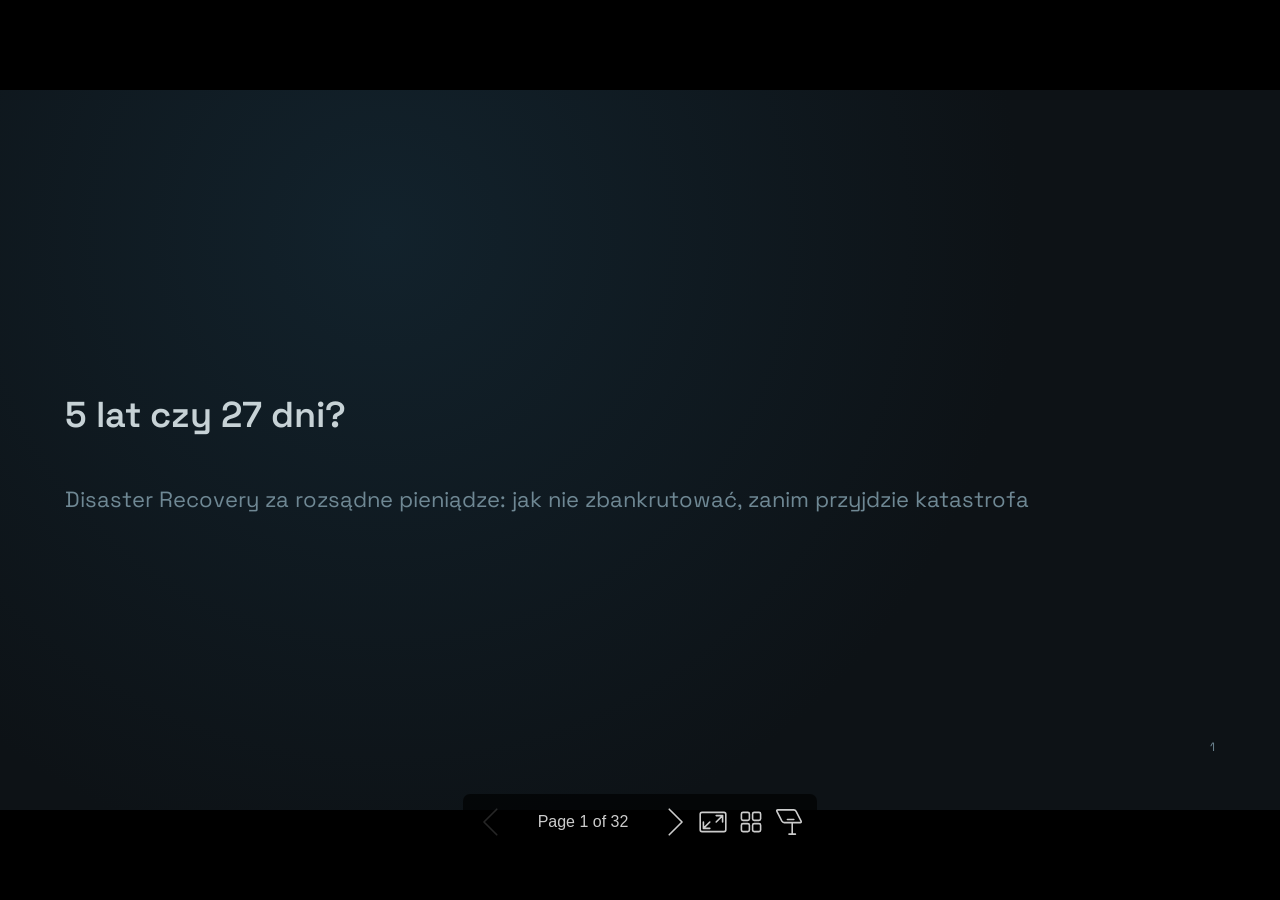
==== presentations/maugp-202609/slides.html @ fcba39bc "Add presentation slides and custom theme for Disaster Recovery talk - Created slides.md for the pres" ====
<!DOCTYPE html><html lang="C"><head><title>5 lat czy 27 dni?</title><meta property="og:title" content="5 lat czy 27 dni?"><meta charset="UTF-8"><meta name="viewport" content="width=device-width,height=device-height,initial-scale=1.0"><meta name="apple-mobile-web-app-capable" content="yes"><meta http-equiv="X-UA-Compatible" content="ie=edge"><meta property="og:type" content="website"><meta name="twitter:card" content="summary"><style>@media screen{body[data-bespoke-view=""] .bespoke-marp-parent>.bespoke-marp-osc>button,body[data-bespoke-view=next] .bespoke-marp-parent>.bespoke-marp-osc>button,body[data-bespoke-view=overview] button.bespoke-marp-overview-close,body[data-bespoke-view=presenter] .bespoke-marp-presenter-container .bespoke-marp-presenter-info-container .bespoke-marp-presenter-info-page-area .bespoke-marp-presenter-info-page,body[data-bespoke-view=presenter] .bespoke-marp-presenter-container .bespoke-marp-presenter-info-container button,body[data-bespoke-view=presenter] .bespoke-marp-presenter-container .bespoke-marp-presenter-note-container button{appearance:none;background-color:initial;border:0;color:inherit;cursor:pointer;font-size:inherit;opacity:.8;outline:none;padding:0;transition:opacity .2s linear;-webkit-tap-highlight-color:transparent}body[data-bespoke-view=""] .bespoke-marp-parent>.bespoke-marp-osc>button:disabled,body[data-bespoke-view=next] .bespoke-marp-parent>.bespoke-marp-osc>button:disabled,body[data-bespoke-view=overview] button.bespoke-marp-overview-close:disabled,body[data-bespoke-view=presenter] .bespoke-marp-presenter-container .bespoke-marp-presenter-info-container .bespoke-marp-presenter-info-page-area .bespoke-marp-presenter-info-page:disabled,body[data-bespoke-view=presenter] .bespoke-marp-presenter-container .bespoke-marp-presenter-info-container button:disabled,body[data-bespoke-view=presenter] .bespoke-marp-presenter-container .bespoke-marp-presenter-note-container button:disabled{cursor:not-allowed;opacity:.15!important}body[data-bespoke-view=""] .bespoke-marp-parent>.bespoke-marp-osc>button:hover,body[data-bespoke-view=next] .bespoke-marp-parent>.bespoke-marp-osc>button:hover,body[data-bespoke-view=overview] button.bespoke-marp-overview-close:hover,body[data-bespoke-view=presenter] .bespoke-marp-presenter-container .bespoke-marp-presenter-info-container .bespoke-marp-presenter-info-page-area .bespoke-marp-presenter-info-page:hover,body[data-bespoke-view=presenter] .bespoke-marp-presenter-container .bespoke-marp-presenter-info-container button:hover,body[data-bespoke-view=presenter] .bespoke-marp-presenter-container .bespoke-marp-presenter-note-container button:hover{opacity:1}body[data-bespoke-view=""] .bespoke-marp-parent>.bespoke-marp-osc>button:hover:active,body[data-bespoke-view=next] .bespoke-marp-parent>.bespoke-marp-osc>button:hover:active,body[data-bespoke-view=overview] button.bespoke-marp-overview-close:hover:active,body[data-bespoke-view=presenter] .bespoke-marp-presenter-container .bespoke-marp-presenter-info-container .bespoke-marp-presenter-info-page-area .bespoke-marp-presenter-info-page:hover:active,body[data-bespoke-view=presenter] .bespoke-marp-presenter-container .bespoke-marp-presenter-info-container button:hover:active,body[data-bespoke-view=presenter] .bespoke-marp-presenter-container .bespoke-marp-presenter-note-container button:hover:active{opacity:.6}body[data-bespoke-view=""] .bespoke-marp-parent>.bespoke-marp-osc>button:hover:not(:disabled),body[data-bespoke-view=next] .bespoke-marp-parent>.bespoke-marp-osc>button:hover:not(:disabled),body[data-bespoke-view=overview] button.bespoke-marp-overview-close:hover:not(:disabled),body[data-bespoke-view=presenter] .bespoke-marp-presenter-container .bespoke-marp-presenter-info-container .bespoke-marp-presenter-info-page-area .bespoke-marp-presenter-info-page:hover:not(:disabled),body[data-bespoke-view=presenter] .bespoke-marp-presenter-container .bespoke-marp-presenter-info-container button:hover:not(:disabled),body[data-bespoke-view=presenter] .bespoke-marp-presenter-container .bespoke-marp-presenter-note-container button:hover:not(:disabled){transition:none}body[data-bespoke-view=""] .bespoke-marp-parent>.bespoke-marp-osc>button[data-bespoke-marp-osc=prev],body[data-bespoke-view=next] .bespoke-marp-parent>.bespoke-marp-osc>button[data-bespoke-marp-osc=prev],body[data-bespoke-view=presenter] .bespoke-marp-presenter-container .bespoke-marp-presenter-info-container button.bespoke-marp-presenter-info-page-prev{background:#0000 url("[data-uri]") no-repeat 50%;background-size:contain;overflow:hidden;text-indent:100%;white-space:nowrap}body[data-bespoke-view=""] .bespoke-marp-parent>.bespoke-marp-osc>button[data-bespoke-marp-osc=next],body[data-bespoke-view=next] .bespoke-marp-parent>.bespoke-marp-osc>button[data-bespoke-marp-osc=next],body[data-bespoke-view=presenter] .bespoke-marp-presenter-container .bespoke-marp-presenter-info-container button.bespoke-marp-presenter-info-page-next{background:#0000 url("[data-uri]") no-repeat 50%;background-size:contain;overflow:hidden;text-indent:100%;white-space:nowrap}body[data-bespoke-view=""] .bespoke-marp-parent>.bespoke-marp-osc>button[data-bespoke-marp-osc=fullscreen],body[data-bespoke-view=next] .bespoke-marp-parent>.bespoke-marp-osc>button[data-bespoke-marp-osc=fullscreen]{background:#0000 url("[data-uri]") no-repeat 50%;background-size:contain;overflow:hidden;text-indent:100%;white-space:nowrap}body[data-bespoke-view=""] .bespoke-marp-parent>.bespoke-marp-osc>button.exit[data-bespoke-marp-osc=fullscreen],body[data-bespoke-view=next] .bespoke-marp-parent>.bespoke-marp-osc>button.exit[data-bespoke-marp-osc=fullscreen]{background-image:url("[data-uri]")}body[data-bespoke-view=""] .bespoke-marp-parent>.bespoke-marp-osc>button[data-bespoke-marp-osc=presenter],body[data-bespoke-view=next] .bespoke-marp-parent>.bespoke-marp-osc>button[data-bespoke-marp-osc=presenter]{background:#0000 url("[data-uri]") no-repeat 50%;background-size:contain;overflow:hidden;text-indent:100%;white-space:nowrap}body[data-bespoke-view=overview] button.bespoke-marp-overview-close,body[data-bespoke-view=presenter] .bespoke-marp-presenter-container .bespoke-marp-presenter-note-container button.bespoke-marp-presenter-note-bigger{background:#0000 url("[data-uri]") no-repeat 50%;background-size:contain;overflow:hidden;text-indent:100%;white-space:nowrap}body[data-bespoke-view=presenter] .bespoke-marp-presenter-container .bespoke-marp-presenter-note-container button.bespoke-marp-presenter-note-smaller{background:#0000 url("[data-uri]") no-repeat 50%;background-size:contain;overflow:hidden;text-indent:100%;white-space:nowrap}body[data-bespoke-view=""] .bespoke-marp-parent>.bespoke-marp-osc>button[data-bespoke-marp-osc=overview],body[data-bespoke-view=next] .bespoke-marp-parent>.bespoke-marp-osc>button[data-bespoke-marp-osc=overview]{background:#0000 url("[data-uri]") no-repeat 50%;background-size:contain;overflow:hidden;text-indent:100%;white-space:nowrap}}@keyframes __bespoke_marp_transition_reduced_outgoing__{0%{opacity:1}to{opacity:0}}@keyframes __bespoke_marp_transition_reduced_incoming__{0%{mix-blend-mode:plus-lighter;opacity:0}to{mix-blend-mode:plus-lighter;opacity:1}}.bespoke-marp-note,.bespoke-marp-osc,.bespoke-progress-parent{display:none;transition:none}@media screen{::view-transition-group(*){animation-duration:var(--marp-bespoke-transition-animation-duration,.5s);animation-timing-function:ease}::view-transition-new(*),::view-transition-old(*){animation-delay:0s;animation-direction:var(--marp-bespoke-transition-animation-direction,normal);animation-duration:var(--marp-bespoke-transition-animation-duration,.5s);animation-fill-mode:both;animation-name:var(--marp-bespoke-transition-animation-name,var(--marp-bespoke-transition-animation-name-fallback,__bespoke_marp_transition_no_animation__));mix-blend-mode:normal}::view-transition-old(*){--marp-bespoke-transition-animation-name-fallback:__bespoke_marp_transition_reduced_outgoing__;animation-timing-function:ease}::view-transition-new(*){--marp-bespoke-transition-animation-name-fallback:__bespoke_marp_transition_reduced_incoming__;animation-timing-function:ease}::view-transition-new(root),::view-transition-old(root){animation-timing-function:linear}::view-transition-new(__bespoke_marp_transition_osc__),::view-transition-old(__bespoke_marp_transition_osc__){animation-duration:0s!important;animation-name:__bespoke_marp_transition_osc__!important}::view-transition-new(__bespoke_marp_transition_osc__){opacity:0!important}.bespoke-marp-transition-warming-up::view-transition-group(*),.bespoke-marp-transition-warming-up::view-transition-new(*),.bespoke-marp-transition-warming-up::view-transition-old(*){animation-play-state:paused!important}body,html{height:100%;margin:0}body{background:#000;overflow:hidden}svg.bespoke-marp-slide{content-visibility:hidden;interactivity:inert;opacity:0;pointer-events:none;z-index:-1}svg.bespoke-marp-slide:not(.bespoke-marp-active) *{view-transition-name:none!important}svg.bespoke-marp-slide.bespoke-marp-active{content-visibility:visible;interactivity:auto;opacity:1;pointer-events:auto;z-index:0}svg.bespoke-marp-slide.bespoke-marp-active.bespoke-marp-active-ready *{animation-name:__bespoke_marp__!important}@supports not (content-visibility:hidden){svg.bespoke-marp-slide[data-bespoke-marp-load=hideable]{display:none}svg.bespoke-marp-slide[data-bespoke-marp-load=hideable].bespoke-marp-active{display:block}}}@media screen and (prefers-reduced-motion:reduce){svg.bespoke-marp-slide *{view-transition-name:none!important}}@media screen{[data-bespoke-marp-fragment=inactive]{visibility:hidden}body[data-bespoke-view=""] .bespoke-marp-parent,body[data-bespoke-view=next] .bespoke-marp-parent{inset:0;position:absolute}body[data-bespoke-view=""] .bespoke-marp-parent>.bespoke-marp-osc,body[data-bespoke-view=next] .bespoke-marp-parent>.bespoke-marp-osc{background:#000000a6;border-radius:7px;bottom:50px;color:#fff;contain:paint;display:block;font-family:Helvetica,Arial,sans-serif;font-size:16px;left:50%;line-height:0;opacity:1;padding:12px;position:absolute;touch-action:manipulation;transform:translateX(-50%);transition:opacity .2s linear;-webkit-user-select:none;user-select:none;view-transition-name:__bespoke_marp_transition_osc__;white-space:nowrap;will-change:transform;z-index:1}body[data-bespoke-view=""] .bespoke-marp-parent>.bespoke-marp-osc>:where(*),body[data-bespoke-view=next] .bespoke-marp-parent>.bespoke-marp-osc>:where(*){margin-left:6px}body[data-bespoke-view=""] .bespoke-marp-parent>.bespoke-marp-osc>:where(*):where(:first-child),body[data-bespoke-view=next] .bespoke-marp-parent>.bespoke-marp-osc>:where(*):where(:first-child){margin-left:0}body[data-bespoke-view=""] .bespoke-marp-parent>.bespoke-marp-osc>span,body[data-bespoke-view=next] .bespoke-marp-parent>.bespoke-marp-osc>span{opacity:.8}body[data-bespoke-view=""] .bespoke-marp-parent>.bespoke-marp-osc>span[data-bespoke-marp-osc=page],body[data-bespoke-view=next] .bespoke-marp-parent>.bespoke-marp-osc>span[data-bespoke-marp-osc=page]{display:inline-block;min-width:140px;text-align:center}body[data-bespoke-view=""] .bespoke-marp-parent>.bespoke-marp-osc>button[data-bespoke-marp-osc=fullscreen],body[data-bespoke-view=""] .bespoke-marp-parent>.bespoke-marp-osc>button[data-bespoke-marp-osc=next],body[data-bespoke-view=""] .bespoke-marp-parent>.bespoke-marp-osc>button[data-bespoke-marp-osc=overview],body[data-bespoke-view=""] .bespoke-marp-parent>.bespoke-marp-osc>button[data-bespoke-marp-osc=presenter],body[data-bespoke-view=""] .bespoke-marp-parent>.bespoke-marp-osc>button[data-bespoke-marp-osc=prev],body[data-bespoke-view=next] .bespoke-marp-parent>.bespoke-marp-osc>button[data-bespoke-marp-osc=fullscreen],body[data-bespoke-view=next] .bespoke-marp-parent>.bespoke-marp-osc>button[data-bespoke-marp-osc=next],body[data-bespoke-view=next] .bespoke-marp-parent>.bespoke-marp-osc>button[data-bespoke-marp-osc=overview],body[data-bespoke-view=next] .bespoke-marp-parent>.bespoke-marp-osc>button[data-bespoke-marp-osc=presenter],body[data-bespoke-view=next] .bespoke-marp-parent>.bespoke-marp-osc>button[data-bespoke-marp-osc=prev]{height:32px;line-height:32px;width:32px}body[data-bespoke-view=""] .bespoke-marp-parent.bespoke-marp-inactive,body[data-bespoke-view=next] .bespoke-marp-parent.bespoke-marp-inactive{cursor:none}body[data-bespoke-view=""] .bespoke-marp-parent.bespoke-marp-inactive>.bespoke-marp-osc,body[data-bespoke-view=next] .bespoke-marp-parent.bespoke-marp-inactive>.bespoke-marp-osc{opacity:0;pointer-events:none}body[data-bespoke-view=""] svg.bespoke-marp-slide,body[data-bespoke-view=next] svg.bespoke-marp-slide{height:100%;left:0;position:absolute;top:0;width:100%}body[data-bespoke-view=""] .bespoke-progress-parent{background:#222;display:flex;height:5px;width:100%}body[data-bespoke-view=""] .bespoke-progress-parent+:where(.bespoke-marp-parent){top:5px}body[data-bespoke-view=""] .bespoke-progress-parent .bespoke-progress-bar{background:#0288d1;flex:0 0 0;transition:flex-basis .2s cubic-bezier(0,1,1,1)}body[data-bespoke-view=next]{background:#0000}body[data-bespoke-view=presenter]{background:#161616}body[data-bespoke-view=presenter] .bespoke-marp-presenter-container{display:grid;font-family:Helvetica,Arial,sans-serif;grid-template:"current dragbar next" minmax(140px,1fr) "current dragbar note" 2fr "info    dragbar note" 3em;grid-template-columns:minmax(3px,var(--bespoke-marp-presenter-split-ratio,66%)) 0 minmax(3px,1fr);height:100%;left:0;position:absolute;top:0;width:100%}body[data-bespoke-view=presenter] .bespoke-marp-presenter-container :where(.bespoke-marp-parent){grid-area:current;overflow:hidden;position:relative}body[data-bespoke-view=presenter] .bespoke-marp-presenter-container :where(.bespoke-marp-parent) :where(svg.bespoke-marp-slide){height:calc(100% - 40px);left:20px;pointer-events:none;position:absolute;top:20px;-webkit-user-select:none;user-select:none;width:calc(100% - 40px)}body[data-bespoke-view=presenter] .bespoke-marp-presenter-container :where(.bespoke-marp-parent) :where(svg.bespoke-marp-slide).bespoke-marp-active{filter:drop-shadow(0 3px 10px rgba(0,0,0,.5))}body[data-bespoke-view=presenter] .bespoke-marp-presenter-container .bespoke-marp-presenter-dragbar-container{background:#0288d1;cursor:col-resize;grid-area:dragbar;margin-left:-3px;opacity:0;position:relative;transition:opacity .4s linear .1s;width:6px;z-index:10}body[data-bespoke-view=presenter] .bespoke-marp-presenter-container .bespoke-marp-presenter-dragbar-container:hover{opacity:1}body[data-bespoke-view=presenter] .bespoke-marp-presenter-container .bespoke-marp-presenter-dragbar-container.active{opacity:1;transition-delay:0s}body[data-bespoke-view=presenter] .bespoke-marp-presenter-container .bespoke-marp-presenter-next-container{background:#222;cursor:pointer;display:none;grid-area:next;overflow:hidden;position:relative}body[data-bespoke-view=presenter] .bespoke-marp-presenter-container .bespoke-marp-presenter-next-container.active{display:block}body[data-bespoke-view=presenter] .bespoke-marp-presenter-container .bespoke-marp-presenter-next-container iframe.bespoke-marp-presenter-next{background:#0000;border:0;display:block;filter:drop-shadow(0 3px 10px rgba(0,0,0,.5));height:calc(100% - 40px);left:20px;pointer-events:none;position:absolute;interactivity:inert;top:20px;-webkit-user-select:none;user-select:none;width:calc(100% - 40px)}body[data-bespoke-view=presenter] .bespoke-marp-presenter-container .bespoke-marp-presenter-note-container{background:#222;color:#eee;grid-area:note;position:relative;z-index:1}body[data-bespoke-view=presenter] .bespoke-marp-presenter-container .bespoke-marp-presenter-note-container button{height:1.5em;line-height:1.5em;width:1.5em}body[data-bespoke-view=presenter] .bespoke-marp-presenter-container .bespoke-marp-presenter-note-container .bespoke-marp-presenter-note-wrapper{display:block;inset:0;position:absolute}body[data-bespoke-view=presenter] .bespoke-marp-presenter-container .bespoke-marp-presenter-note-container .bespoke-marp-presenter-note-buttons{background:#000000a6;border-radius:4px;bottom:0;display:flex;gap:4px;margin:12px;opacity:0;padding:6px;pointer-events:none;position:absolute;right:0;transition:opacity .2s linear}body[data-bespoke-view=presenter] .bespoke-marp-presenter-container .bespoke-marp-presenter-note-container .bespoke-marp-presenter-note-buttons:focus-within,body[data-bespoke-view=presenter] .bespoke-marp-presenter-container .bespoke-marp-presenter-note-container .bespoke-marp-presenter-note-wrapper:focus-within+.bespoke-marp-presenter-note-buttons,body[data-bespoke-view=presenter] .bespoke-marp-presenter-container .bespoke-marp-presenter-note-container:hover .bespoke-marp-presenter-note-buttons{opacity:1;pointer-events:auto}body[data-bespoke-view=presenter] .bespoke-marp-presenter-container .bespoke-marp-presenter-note-container .bespoke-marp-note{box-sizing:border-box;font-size:calc(1.1em*var(--bespoke-marp-note-font-scale, 1));height:calc(100% - 40px);margin:20px;overflow:auto;padding-right:3px;white-space:pre-wrap;width:calc(100% - 40px);word-wrap:break-word;scrollbar-color:#eeeeee80 #0000;scrollbar-width:thin}body[data-bespoke-view=presenter] .bespoke-marp-presenter-container .bespoke-marp-presenter-note-container .bespoke-marp-note::-webkit-scrollbar{width:6px}body[data-bespoke-view=presenter] .bespoke-marp-presenter-container .bespoke-marp-presenter-note-container .bespoke-marp-note::-webkit-scrollbar-track{background:#0000}body[data-bespoke-view=presenter] .bespoke-marp-presenter-container .bespoke-marp-presenter-note-container .bespoke-marp-note::-webkit-scrollbar-thumb{background:#eeeeee80;border-radius:6px}body[data-bespoke-view=presenter] .bespoke-marp-presenter-container .bespoke-marp-presenter-note-container .bespoke-marp-note:empty{pointer-events:none}body[data-bespoke-view=presenter] .bespoke-marp-presenter-container .bespoke-marp-presenter-note-container .bespoke-marp-note.active{display:block}body[data-bespoke-view=presenter] .bespoke-marp-presenter-container .bespoke-marp-presenter-note-container .bespoke-marp-note p:first-child{margin-top:0}body[data-bespoke-view=presenter] .bespoke-marp-presenter-container .bespoke-marp-presenter-note-container .bespoke-marp-note p:last-child{margin-bottom:0}body[data-bespoke-view=presenter] .bespoke-marp-presenter-container .bespoke-marp-presenter-info-container{align-items:center;box-sizing:border-box;color:#eee;display:flex;flex-wrap:nowrap;grid-area:info;justify-content:center;overflow:hidden;padding:0 10px}body[data-bespoke-view=presenter] .bespoke-marp-presenter-container .bespoke-marp-presenter-info-container .bespoke-marp-presenter-info-page-area,body[data-bespoke-view=presenter] .bespoke-marp-presenter-container .bespoke-marp-presenter-info-container .bespoke-marp-presenter-info-time,body[data-bespoke-view=presenter] .bespoke-marp-presenter-container .bespoke-marp-presenter-info-container .bespoke-marp-presenter-info-timer{box-sizing:border-box;display:block;padding:0 10px;white-space:nowrap;width:100%}body[data-bespoke-view=presenter] .bespoke-marp-presenter-container .bespoke-marp-presenter-info-container button{height:1.5em;line-height:1.5em;width:1.5em}body[data-bespoke-view=presenter] .bespoke-marp-presenter-container .bespoke-marp-presenter-info-container .bespoke-marp-presenter-info-page-area{order:2;text-align:center}body[data-bespoke-view=presenter] .bespoke-marp-presenter-container .bespoke-marp-presenter-info-container .bespoke-marp-presenter-info-page-area .bespoke-marp-presenter-info-page{display:inline-block;min-width:120px;text-align:center}body[data-bespoke-view=presenter] .bespoke-marp-presenter-container .bespoke-marp-presenter-info-container .bespoke-marp-presenter-info-time{color:#999;order:1;text-align:left}body[data-bespoke-view=presenter] .bespoke-marp-presenter-container .bespoke-marp-presenter-info-container .bespoke-marp-presenter-info-timer{color:#999;order:3;text-align:right}body[data-bespoke-view=presenter] .bespoke-marp-presenter-container .bespoke-marp-presenter-info-container .bespoke-marp-presenter-info-timer:hover{cursor:pointer}body[data-bespoke-view=overview]{background:#161616;overflow:auto}body[data-bespoke-view=overview] [data-bespoke-marp-fragment=inactive]{visibility:visible}body[data-bespoke-view=overview] .bespoke-marp-overview-header{backdrop-filter:blur(4px);background:#222222d9;box-shadow:0 3px 10px #00000080;box-sizing:border-box;display:flex;height:48px;inset:0 0 auto;justify-content:flex-end;padding:10px;position:fixed;z-index:1}body[data-bespoke-view=overview] button.bespoke-marp-overview-close{height:28px;line-height:28px;transform:rotate(45deg);width:28px}body[data-bespoke-view=overview] .bespoke-marp-parent{display:grid;gap:40px;grid-template-columns:repeat(auto-fit,minmax(0,240px));justify-content:space-around;padding:30px}body[data-bespoke-view=overview] .bespoke-marp-parent svg.bespoke-marp-slide{--bov-selected:#0000;--bov-focus:#161616;--bov-focus-outline:#0000;background-image:conic-gradient(#161616 0 0),conic-gradient(var(--bov-focus) 0 0),conic-gradient(var(--bov-focus-outline) 0 0),conic-gradient(var(--bov-selected) 0 0);background-position:5px 5px,3px 3px,2px 2px,0 0;background-repeat:no-repeat;background-size:calc(100% - 10px) calc(100% - 10px),calc(100% - 6px) calc(100% - 6px),calc(100% - 4px) calc(100% - 4px),100% 100%;content-visibility:visible;cursor:pointer;filter:drop-shadow(0 3px 10px rgba(0,0,0,.5));margin:-6px;padding:6px;interactivity:auto;opacity:1;outline:0;pointer-events:auto;scroll-margin-block:30px;width:100%;z-index:0}body[data-bespoke-view=overview] .bespoke-marp-parent svg.bespoke-marp-slide *,body[data-bespoke-view=overview] .bespoke-marp-parent svg.bespoke-marp-slide.bespoke-marp-active *{pointer-events:none;interactivity:inert}body[data-bespoke-view=overview] .bespoke-marp-parent svg.bespoke-marp-slide:active,body[data-bespoke-view=overview] .bespoke-marp-parent svg.bespoke-marp-slide:focus-visible,body[data-bespoke-view=overview] .bespoke-marp-parent svg.bespoke-marp-slide:hover{--bov-focus-outline:#161616}body[data-bespoke-view=overview] .bespoke-marp-parent svg.bespoke-marp-slide:focus-visible,body[data-bespoke-view=overview] .bespoke-marp-parent svg.bespoke-marp-slide:hover{--bov-focus:#999}body[data-bespoke-view=overview] .bespoke-marp-parent svg.bespoke-marp-slide:active{--bov-focus:#eee}body[data-bespoke-view=overview] .bespoke-marp-parent svg.bespoke-marp-slide.bespoke-marp-active{--bov-selected:#0288d1}body[data-bespoke-view=overview]:has(.bespoke-marp-overview-header) .bespoke-marp-parent{padding-top:78px}body[data-bespoke-view=overview]:has(.bespoke-marp-overview-header) .bespoke-marp-parent svg.bespoke-marp-slide{scroll-margin-top:78px}.bespoke-marp-overview{background:#000000a6;inset:0;opacity:0;pointer-events:none;position:fixed;transition:opacity .1s ease;z-index:10}.bespoke-marp-overview iframe{background:#222;border:0;display:block;height:100%;left:0;position:absolute;top:0;width:100%}.bespoke-marp-overview[data-open="1"]{opacity:1;pointer-events:auto}}@media print{.bespoke-marp-overview,.bespoke-marp-presenter-info-container,.bespoke-marp-presenter-next-container,.bespoke-marp-presenter-note-container{display:none}}</style><style>@import url('https://fonts.googleapis.com/css2?family=Space+Grotesk:wght@300;400;500;600;700&display=swap');div#\:\$p > svg > foreignObject > section{width:1280px;height:720px;box-sizing:border-box;overflow:hidden;position:relative;scroll-snap-align:center center;-webkit-text-size-adjust:100%;text-size-adjust:100%}div#\:\$p > svg > foreignObject > section::after{bottom:0;content:attr(data-marpit-pagination);padding:inherit;pointer-events:none;position:absolute;right:0}div#\:\$p > svg > foreignObject > section:not([data-marpit-pagination])::after{display:none}div#\:\$p > svg > foreignObject > section :is(h1, marp-h1){font-size:2em;margin-block:0.67em}div#\:\$p > svg > foreignObject > section video::-webkit-media-controls{will-change:transform}@page {size:1280px 720px;margin:0}@media print{html, body{background-color:#fff;margin:0;page-break-inside:avoid;break-inside:avoid-page}div#\:\$p > svg > foreignObject > section{page-break-before:always;break-before:page}div#\:\$p > svg > foreignObject > section, div#\:\$p > svg > foreignObject > section *{-webkit-print-color-adjust:exact!important;animation-delay:0s!important;animation-duration:0s!important;color-adjust:exact!important;print-color-adjust:exact!important;transition:none!important}div#\:\$p > svg[data-marpit-svg]{display:block;height:100vh;width:100vw}}div#\:\$p > svg > foreignObject > :where(section){container-type:size}div#\:\$p > svg > foreignObject > section mjx-container[jax="SVG"]{direction:ltr}div#\:\$p > svg > foreignObject > section mjx-container[jax="SVG"] > svg{overflow:visible;min-height:1px;min-width:1px}div#\:\$p > svg > foreignObject > section mjx-container[jax="SVG"] > svg a{fill:blue;stroke:blue}div#\:\$p > svg > foreignObject > section mjx-container[jax="SVG"][display="true"]{display:block;text-align:center;margin:1em 0}div#\:\$p > svg > foreignObject > section mjx-container[jax="SVG"][display="true"][width="full"]{display:flex}div#\:\$p > svg > foreignObject > section mjx-container[jax="SVG"][justify="left"]{text-align:left}div#\:\$p > svg > foreignObject > section mjx-container[jax="SVG"][justify="right"]{text-align:right}div#\:\$p > svg > foreignObject > section g[data-mml-node="merror"] > g{fill:red;stroke:red}div#\:\$p > svg > foreignObject > section g[data-mml-node="merror"] > rect[data-background]{fill:yellow;stroke:none}div#\:\$p > svg > foreignObject > section g[data-mml-node="mtable"] > line[data-line], div#\:\$p > svg > foreignObject > section svg[data-table] > g > line[data-line]{stroke-width:70px;fill:none}div#\:\$p > svg > foreignObject > section g[data-mml-node="mtable"] > rect[data-frame], div#\:\$p > svg > foreignObject > section svg[data-table] > g > rect[data-frame]{stroke-width:70px;fill:none}div#\:\$p > svg > foreignObject > section g[data-mml-node="mtable"] > .mjx-dashed, div#\:\$p > svg > foreignObject > section svg[data-table] > g > .mjx-dashed{stroke-dasharray:140}div#\:\$p > svg > foreignObject > section g[data-mml-node="mtable"] > .mjx-dotted, div#\:\$p > svg > foreignObject > section svg[data-table] > g > .mjx-dotted{stroke-linecap:round;stroke-dasharray:0,140}div#\:\$p > svg > foreignObject > section g[data-mml-node="mtable"] > g > svg{overflow:visible}div#\:\$p > svg > foreignObject > section [jax="SVG"] mjx-tool{display:inline-block;position:relative;width:0;height:0}div#\:\$p > svg > foreignObject > section [jax="SVG"] mjx-tool > mjx-tip{position:absolute;top:0;left:0}div#\:\$p > svg > foreignObject > section mjx-tool > mjx-tip{display:inline-block;padding:.2em;border:1px solid #888;font-size:70%;background-color:#F8F8F8;color:black;box-shadow:2px 2px 5px #AAAAAA}div#\:\$p > svg > foreignObject > section g[data-mml-node="maction"][data-toggle]{cursor:pointer}div#\:\$p > svg > foreignObject > section mjx-status{display:block;position:fixed;left:1em;bottom:1em;min-width:25%;padding:.2em .4em;border:1px solid #888;font-size:90%;background-color:#F8F8F8;color:black}div#\:\$p > svg > foreignObject > section foreignObject[data-mjx-xml]{font-family:initial;line-height:normal;overflow:visible}div#\:\$p > svg > foreignObject > section mjx-container[jax="SVG"] path[data-c], div#\:\$p > svg > foreignObject > section mjx-container[jax="SVG"] use[data-c]{stroke-width:3}@media print{div#\:\$p > svg > foreignObject > section mjx-container[jax=SVG] path[data-c],div#\:\$p > svg > foreignObject > section mjx-container[jax=SVG] use[data-c]{stroke-width:0}}div#\:\$p > svg > foreignObject > section img[data-marp-twemoji]{background:transparent;height:1em;margin:0 .05em 0 .1em;vertical-align:-.1em;width:1em}div#\:\$p > svg > foreignObject > :where(section):not([\20 root]){--bg: #0d1216;--card: #161d22;--accent: #3E7A8E;--accent-light: #7CB3C4;--muted: #6f8894;--text: #c7d2d6;}div#\:\$p > svg > foreignObject > section{background:var(--bg);color:var(--text);font-family:'Space Grotesk', system-ui, sans-serif;font-weight:400;padding:55px 65px;font-size:20px}div#\:\$p > svg > foreignObject > section{--marpit-root-font-size: 20px}div#\:\$p > svg > foreignObject > section :is(h1, marp-h1), div#\:\$p > svg > foreignObject > section :is(h2, marp-h2), div#\:\$p > svg > foreignObject > section :is(h3, marp-h3){font-weight:600;color:var(--text)}div#\:\$p > svg > foreignObject > section :is(h1, marp-h1){font-size:1.5em;border-bottom:2px solid var(--accent);padding-bottom:0.2em;margin-bottom:0.6em}div#\:\$p > svg > foreignObject > section :is(h2, marp-h2){font-size:1.1em;color:var(--accent-light);font-weight:500}div#\:\$p > svg > foreignObject > section strong{color:var(--accent-light);font-weight:600}div#\:\$p > svg > foreignObject > section a{color:var(--accent-light)}div#\:\$p > svg > foreignObject > section blockquote{border-left:4px solid var(--accent);background:var(--card);margin:0.6em 0;padding:0.5em 1em;color:var(--muted);font-style:normal}div#\:\$p > svg > foreignObject > section table{border-collapse:collapse;font-size:0.8em;width:100%}div#\:\$p > svg > foreignObject > section th{background:var(--accent);color:var(--text);font-weight:600;padding:0.4em 0.7em;text-align:left}div#\:\$p > svg > foreignObject > section td{padding:0.4em 0.7em;border-bottom:1px solid #1e2a34}div#\:\$p > svg > foreignObject > section tr:nth-child(even) td{background:var(--card)}div#\:\$p > svg > foreignObject > section::after{color:var(--muted);font-size:0.6em}div#\:\$p > svg > foreignObject > section::after{--marpit-root-font-size: 0.6em}div#\:\$p > svg > foreignObject > section.title{display:flex;flex-direction:column;justify-content:center;align-items:flex-start;background:radial-gradient(circle at 30% 20%, #12222c 0%, var(--bg) 60%)}div#\:\$p > svg > foreignObject > section.title :is(h1, marp-h1){font-size:1.8em;border-bottom:none;color:var(--text)}div#\:\$p > svg > foreignObject > section.title :is(h2, marp-h2){font-size:1.1em;color:var(--muted);font-weight:400}div#\:\$p > svg > foreignObject > section.closing{display:flex;flex-direction:row;justify-content:center;align-items:center;gap:2em;background:radial-gradient(circle at 30% 20%, #12222c 0%, var(--bg) 60%)}div#\:\$p > svg > foreignObject > section.closing :is(h1, marp-h1){font-size:1.8em;border-bottom:none;color:var(--text)}div#\:\$p > svg > foreignObject > section.closing img{max-width:220px;height:auto}div#\:\$p > svg > foreignObject > section.section{display:flex;justify-content:center;align-items:center;background:linear-gradient(135deg, #0a0f14 0%, #0d1620 100%)}div#\:\$p > svg > foreignObject > section.section :is(h1, marp-h1){font-size:1.6em;border-bottom:none;color:var(--accent-light);text-align:center}div#\:\$p > svg > foreignObject > section code{background:var(--card);color:var(--accent-light);border-radius:3px;padding:0.1em 0.3em}div#\:\$p > svg > foreignObject > section.meme{display:flex;flex-direction:column;justify-content:center;align-items:center;text-align:center;background:var(--bg)}div#\:\$p > svg > foreignObject > section.meme :is(h1, marp-h1){font-size:1.3em;border-bottom:none;color:var(--text);margin-bottom:0.2em}div#\:\$p > svg > foreignObject > section.meme :is(h2, marp-h2){font-size:1.1em;color:var(--accent-light);font-style:italic}div#\:\$p > svg > foreignObject > section.meme .meme-face{font-size:5em;margin:0.2em 0;line-height:1}div#\:\$p > svg > foreignObject > section.meme div#\:\$p > svg > foreignObject > section section.meme-face{--marpit-root-font-size: 5em}div#\:\$p > svg > foreignObject > section.meme em{color:var(--muted);font-size:0.8em}div#\:\$p > svg > foreignObject > section[data-marpit-advanced-background="background"]{columns:initial!important;display:block!important;padding:0!important}div#\:\$p > svg > foreignObject > section[data-marpit-advanced-background="background"]::before, div#\:\$p > svg > foreignObject > section[data-marpit-advanced-background="background"]::after, div#\:\$p > svg > foreignObject > section[data-marpit-advanced-background="content"]::before, div#\:\$p > svg > foreignObject > section[data-marpit-advanced-background="content"]::after{display:none!important}div#\:\$p > svg > foreignObject > section[data-marpit-advanced-background="background"] > div[data-marpit-advanced-background-container]{all:initial;display:flex;flex-direction:row;height:100%;overflow:hidden;width:100%}div#\:\$p > svg > foreignObject > section[data-marpit-advanced-background="background"] > div[data-marpit-advanced-background-container][data-marpit-advanced-background-direction="vertical"]{flex-direction:column}div#\:\$p > svg > foreignObject > section[data-marpit-advanced-background="background"][data-marpit-advanced-background-split] > div[data-marpit-advanced-background-container]{width:var(--marpit-advanced-background-split, 50%)}div#\:\$p > svg > foreignObject > section[data-marpit-advanced-background="background"][data-marpit-advanced-background-split="right"] > div[data-marpit-advanced-background-container]{margin-left:calc(100% - var(--marpit-advanced-background-split, 50%))}div#\:\$p > svg > foreignObject > section[data-marpit-advanced-background="background"] > div[data-marpit-advanced-background-container] > figure{all:initial;background-position:center;background-repeat:no-repeat;background-size:cover;flex:auto;margin:0}div#\:\$p > svg > foreignObject > section[data-marpit-advanced-background="background"] > div[data-marpit-advanced-background-container] > figure > figcaption{position:absolute;border:0;clip:rect(0, 0, 0, 0);height:1px;margin:-1px;overflow:hidden;padding:0;white-space:nowrap;width:1px}div#\:\$p > svg > foreignObject > section[data-marpit-advanced-background="content"], div#\:\$p > svg > foreignObject > section[data-marpit-advanced-background="pseudo"]{background:transparent!important}div#\:\$p > svg > foreignObject > section[data-marpit-advanced-background="pseudo"], div#\:\$p > svg[data-marpit-svg] > foreignObject[data-marpit-advanced-background="pseudo"]{pointer-events:none!important}div#\:\$p > svg > foreignObject > section[data-marpit-advanced-background-split]{width:100%;height:100%}
</style></head><body><div class="bespoke-marp-osc"><button data-bespoke-marp-osc="prev" tabindex="-1" title="Previous slide">Previous slide</button><span data-bespoke-marp-osc="page"></span><button data-bespoke-marp-osc="next" tabindex="-1" title="Next slide">Next slide</button><button data-bespoke-marp-osc="fullscreen" tabindex="-1" title="Toggle fullscreen (f)">Toggle fullscreen</button><button data-bespoke-marp-osc="overview" tabindex="-1" title="Toggle overview view (o)">Toggle overview view</button><button data-bespoke-marp-osc="presenter" tabindex="-1" title="Open presenter view (p)">Open presenter view</button></div><div id=":$p"><svg data-marpit-svg="" viewBox="0 0 1280 720"><foreignObject width="1280" height="720"><section id="1" data-paginate="true" data-class="title" data-theme="nd04wh8vois1cs2oj40dlrdhtqfhmha1ehgev94x5a" lang="C" class="title" data-marpit-pagination="1" style="--paginate:true;--class:title;--theme:nd04wh8vois1cs2oj40dlrdhtqfhmha1ehgev94x5a;" data-marpit-pagination-total="32">
<h1 id="5-lat-czy-27-dni">5 lat czy 27 dni?</h1>
<h2 id="disaster-recovery-za-rozs%C4%85dne-pieni%C4%85dze-jak-nie-zbankrutowa%C4%87-zanim-przyjdzie-katastrofa">Disaster Recovery za rozsądne pieniądze: jak nie zbankrutować, zanim przyjdzie katastrofa</h2>
</section>
</foreignObject></svg><svg data-marpit-svg="" viewBox="0 0 1280 720"><foreignObject width="1280" height="720"><section id="2" data-paginate="true" data-theme="nd04wh8vois1cs2oj40dlrdhtqfhmha1ehgev94x5a" lang="C" data-marpit-pagination="2" style="--paginate:true;--theme:nd04wh8vois1cs2oj40dlrdhtqfhmha1ehgev94x5a;" data-marpit-pagination-total="32">
<h1 id="o-mnie">O mnie</h1>
<ul>
<li>Technology Advisor @ Protopia</li>
<li>Microsoft Azure MVP</li>
<li>Autor książek</li>
</ul>
</section>
</foreignObject></svg><svg data-marpit-svg="" viewBox="0 0 1280 720"><foreignObject width="1280" height="720"><section id="3" data-paginate="true" data-theme="nd04wh8vois1cs2oj40dlrdhtqfhmha1ehgev94x5a" lang="C" data-marpit-pagination="3" style="--paginate:true;--theme:nd04wh8vois1cs2oj40dlrdhtqfhmha1ehgev94x5a;" data-marpit-pagination-total="32">
<h1 id="punkt-wyj%C5%9Bcia">Punkt wyjścia</h1>
<ul>
<li>Platforma używana wewnątrz dużej firmy, używana przez setki wewnętrznych klientów</li>
<li><strong>Dziś: brak planu DR, brak polityki DR</strong></li>
<li>Wcześniejsza próba zaplanowania DR - utknęła przy oszacowanych kosztach</li>
<li>Postanowiłem policzyć wszystko od nowa, z realnych danych, zero zgadywania</li>
</ul>
<blockquote>
<p>Zasada, którą trzymałem się przez cały projekt: <strong>measure, don't assume</strong></p>
</blockquote>
</section>
</foreignObject></svg><svg data-marpit-svg="" viewBox="0 0 1280 720"><foreignObject width="1280" height="720"><section id="4" data-paginate="true" data-theme="nd04wh8vois1cs2oj40dlrdhtqfhmha1ehgev94x5a" lang="C" data-marpit-pagination="4" style="--paginate:true;--theme:nd04wh8vois1cs2oj40dlrdhtqfhmha1ehgev94x5a;" data-marpit-pagination-total="32">
<h1 id="skala-z-jak%C4%85-mam-do-czynienia">Skala, z jaką mam do czynienia</h1>
<table>
<thead>
<tr>
<th>Warstwa</th>
<th>Ilość</th>
</tr>
</thead>
<tbody>
<tr>
<td>Instancje zbierające metryki</td>
<td>600+ instancji</td>
</tr>
<tr>
<td>Aplikacje korzystające z platformy</td>
<td>260+</td>
</tr>
<tr>
<td>Repozytoria w magazynie logów</td>
<td>160+</td>
</tr>
<tr>
<td>Dashboardy wizualizujące dane</td>
<td>2000+</td>
</tr>
</tbody>
</table>
</section>
</foreignObject></svg><svg data-marpit-svg="" viewBox="0 0 1280 720"><foreignObject width="1280" height="720"><section id="5" data-paginate="true" data-theme="nd04wh8vois1cs2oj40dlrdhtqfhmha1ehgev94x5a" lang="C" data-marpit-pagination="5" style="--paginate:true;--theme:nd04wh8vois1cs2oj40dlrdhtqfhmha1ehgev94x5a;" data-marpit-pagination-total="32">
<h1 id="dane">Dane</h1>
<p>Point-in-time snapshot:</p>
<table>
<thead>
<tr>
<th>Magazyn</th>
<th>Rozmiar</th>
<th>Przyrost</th>
</tr>
</thead>
<tbody>
<tr>
<td>Long-term storage (metryki)</td>
<td>~69,7 TiB</td>
<td>~9,6 TiB/mies.</td>
</tr>
<tr>
<td>Logi (skompresowane)</td>
<td>~713 TiB</td>
<td>~53 TiB/mies.</td>
</tr>
<tr>
<td>Trace'y</td>
<td>~25,7 GiB</td>
<td>pomijalne</td>
</tr>
</tbody>
</table>
</section>
</foreignObject></svg><svg data-marpit-svg="" viewBox="0 0 1280 720"><foreignObject width="1280" height="720"><section id="6" data-paginate="true" data-theme="nd04wh8vois1cs2oj40dlrdhtqfhmha1ehgev94x5a" lang="C" data-marpit-pagination="6" style="--paginate:true;--theme:nd04wh8vois1cs2oj40dlrdhtqfhmha1ehgev94x5a;" data-marpit-pagination-total="32">
<h1 id="gdzie-faktycznie-jest-luka">Gdzie faktycznie jest luka</h1>
<p>Wszystkie magazyny: <strong>ZRS, jeden region</strong></p>
<ul>
<li>Awaria strefy dostępności (AZ) — <strong>już obsłużona</strong> (ZRS + klaster rozłożony na 3 strefy)</li>
<li>Awaria całego regionu — <strong>nic dziś tego nie przetrwa</strong></li>
</ul>
<p>Co konkretnie znaczy &quot;brak DR&quot;: nie brak jakiejkolwiek odporności, tylko brak <strong>odporności na outage całego regionu</strong>.</p>
<p>Cel: <strong>RTO 8h, RPO 4h</strong> (wszystkie dane jednolicie)</p>
</section>
</foreignObject></svg><svg data-marpit-svg="" viewBox="0 0 1280 720"><foreignObject width="1280" height="720"><section id="7" data-paginate="true" data-class="meme" data-theme="nd04wh8vois1cs2oj40dlrdhtqfhmha1ehgev94x5a" lang="C" class="meme" data-marpit-pagination="7" style="--paginate:true;--class:meme;--theme:nd04wh8vois1cs2oj40dlrdhtqfhmha1ehgev94x5a;" data-marpit-pagination-total="32"><img src="meme-1.jpeg" />
</section>
</foreignObject></svg><svg data-marpit-svg="" viewBox="0 0 1280 720"><foreignObject width="1280" height="720"><section id="8" data-paginate="true" data-class="section" data-theme="nd04wh8vois1cs2oj40dlrdhtqfhmha1ehgev94x5a" lang="C" class="section" data-marpit-pagination="8" style="--paginate:true;--class:section;--theme:nd04wh8vois1cs2oj40dlrdhtqfhmha1ehgev94x5a;" data-marpit-pagination-total="32">
<h1 id="krok-1-najprostsza-odpowied%C5%BA-na-papierze">Krok 1: najprostsza odpowiedź na papierze</h1>
</section>
</foreignObject></svg><svg data-marpit-svg="" viewBox="0 0 1280 720"><foreignObject width="1280" height="720"><section id="9" data-paginate="true" data-theme="nd04wh8vois1cs2oj40dlrdhtqfhmha1ehgev94x5a" lang="C" data-marpit-pagination="9" style="--paginate:true;--theme:nd04wh8vois1cs2oj40dlrdhtqfhmha1ehgev94x5a;" data-marpit-pagination-total="32">
<h1 id="w%C5%82%C4%85czam-gzrs-wsz%C4%99dzie">Włączam GZRS wszędzie</h1>
<p>Najprostsze rozwiązanie: zamienić ZRS na GZRS (Azure sam replikuje dane do drugiego regionu).</p>
<table>
<thead>
<tr>
<th></th>
<th>ZRS (dziś)</th>
<th>GZRS</th>
<th>Różnica</th>
</tr>
</thead>
<tbody>
<tr>
<td>Logi (Storage A)</td>
<td>9 939,83 $</td>
<td>~17 830,33 $</td>
<td>+7 890,50 $</td>
</tr>
<tr>
<td>Logi (Storage B)</td>
<td>1 548,95 $</td>
<td>~2 779,28 $</td>
<td>+1 230,33 $</td>
</tr>
<tr>
<td>Metryki (Storage C)</td>
<td>2 219,76 $</td>
<td>~3 024,98 $</td>
<td>+805,23 $</td>
</tr>
<tr>
<td><strong>Razem</strong></td>
<td><strong>13 708,54 $</strong></td>
<td><strong>~23 634,59 $</strong></td>
<td><strong>+9 926,06 $/mies.</strong></td>
</tr>
</tbody>
</table>
<p>W relacji do całego budżetu infrastruktury, koszt storage <strong>to tylko ~10%.</strong></p>
</section>
</foreignObject></svg><svg data-marpit-svg="" viewBox="0 0 1280 720"><foreignObject width="1280" height="720"><section id="10" data-paginate="true" data-class="section" data-theme="nd04wh8vois1cs2oj40dlrdhtqfhmha1ehgev94x5a" lang="C" class="section" data-marpit-pagination="10" style="--paginate:true;--class:section;--theme:nd04wh8vois1cs2oj40dlrdhtqfhmha1ehgev94x5a;" data-marpit-pagination-total="32">
<h1 id="krok-2-prawdziwe-pytanie--jak-wgra%C4%87-dane-kt%C3%B3re-ju%C5%BC-tam-le%C5%BC%C4%85">Krok 2: prawdziwe pytanie — jak wgrać dane, które już tam leżą?</h1>
</section>
</foreignObject></svg><svg data-marpit-svg="" viewBox="0 0 1280 720"><foreignObject width="1280" height="720"><section id="11" data-paginate="true" data-theme="nd04wh8vois1cs2oj40dlrdhtqfhmha1ehgev94x5a" lang="C" data-marpit-pagination="11" style="--paginate:true;--theme:nd04wh8vois1cs2oj40dlrdhtqfhmha1ehgev94x5a;" data-marpit-pagination-total="32">
<h1 id="punkt-startowy-150-mln-obiekt%C3%B3w-700-tb">Punkt startowy: ~150 mln obiektów, ~700 TB</h1>
<p>GZRS/replikacja obsługuje <strong>nowe zapisy na bieżąco</strong>. Nie odpowiada na pytanie:</p>
<blockquote>
<p>Jak przenieść dane, które już dziś leżą w Storage Account, zanim replikacja w ogóle zacznie działać?</p>
</blockquote>
<p>Naturalny kandydat: <strong>natywny backfill Azure Object Replication</strong> (&quot;skopiuj istniejące obiekty&quot;).</p>
</section>
</foreignObject></svg><svg data-marpit-svg="" viewBox="0 0 1280 720"><foreignObject width="1280" height="720"><section id="12" data-paginate="true" data-theme="nd04wh8vois1cs2oj40dlrdhtqfhmha1ehgev94x5a" lang="C" data-marpit-pagination="12" style="--paginate:true;--theme:nd04wh8vois1cs2oj40dlrdhtqfhmha1ehgev94x5a;" data-marpit-pagination-total="32">
<h1 id="metodologia-liczba-obiekt%C3%B3w-i-rozmiar-obiekt%C3%B3w-testowane-osobno">Metodologia: liczba obiektów i rozmiar obiektów testowane osobno</h1>
<p>Dla backfillu ~150 mln obiektów wąskim gardłem może być albo koszt pojedynczego wywołania API (dużo małych obiektów), albo surowa przepustowość sieci (duże obiekty):</p>
<ul>
<li><strong>Seria liczby obiektów</strong> (&quot;count&quot;): małe, płaskie obiekty 20KB, w zakresie liczności 172 → 1 720 → 17 204 (skala 100x) — sprawdza, czy przepustowość trzyma się przy większej skali.</li>
<li><strong>Jednorazowy test realistycznego rozmiaru</strong> (&quot;realistic&quot;): stała, umiarkowana liczba (500) obiektów o rozmiarach jak prawdziwe segmenty w platformie (86% ~2MB, 14% ~72MB, średnia ~11,7MB).</li>
</ul>
</section>
</foreignObject></svg><svg data-marpit-svg="" viewBox="0 0 1280 720"><foreignObject width="1280" height="720"><section id="13" data-paginate="true" data-theme="nd04wh8vois1cs2oj40dlrdhtqfhmha1ehgev94x5a" lang="C" data-marpit-pagination="13" style="--paginate:true;--theme:nd04wh8vois1cs2oj40dlrdhtqfhmha1ehgev94x5a;" data-marpit-pagination-total="32">
<h1 id="pomiar-1-natywny-backfill-object-replication">Pomiar 1: natywny backfill Object Replication</h1>
<table>
<thead>
<tr>
<th>Test</th>
<th>Obiekty</th>
<th>Przepustowość</th>
</tr>
</thead>
<tbody>
<tr>
<td>Seria liczby obiektów</td>
<td>172 → 17 204</td>
<td>0,49 → 56,59 obj/s</td>
</tr>
<tr>
<td>Realistyczny rozmiar (500 obiektów, ~11,7MB śr.)</td>
<td>500</td>
<td>10,59 MB/s</td>
</tr>
</tbody>
</table>
</section>
</foreignObject></svg><svg data-marpit-svg="" viewBox="0 0 1280 720"><foreignObject width="1280" height="720"><section id="14" data-paginate="true" data-theme="nd04wh8vois1cs2oj40dlrdhtqfhmha1ehgev94x5a" lang="C" data-marpit-pagination="14" style="--paginate:true;--theme:nd04wh8vois1cs2oj40dlrdhtqfhmha1ehgev94x5a;" data-marpit-pagination-total="32">
<h1 id="pomiar-1-pe%C5%82na-skala">Pomiar 1: pełna skala</h1>
<p>Ekstrapolując do pełnej skali (~150M obiektów, ~1 755 TB):</p>
<ul>
<li>Ograniczenie liczbą obiektów: <strong>~31 dni</strong></li>
<li>Ograniczenie przepustowością (bajty): <strong>~46 019 h ≈ 5,25 roku</strong></li>
</ul>
<p><strong>Wiążące ograniczenie to zawsze większa z tych dwóch liczb: 5,25 roku.</strong></p>
<p>Natywny backfill - nie przejdzie.</p>
</section>
</foreignObject></svg><svg data-marpit-svg="" viewBox="0 0 1280 720"><foreignObject width="1280" height="720"><section id="15" data-paginate="true" data-class="meme" data-theme="nd04wh8vois1cs2oj40dlrdhtqfhmha1ehgev94x5a" lang="C" class="meme" data-marpit-pagination="15" style="--paginate:true;--class:meme;--theme:nd04wh8vois1cs2oj40dlrdhtqfhmha1ehgev94x5a;" data-marpit-pagination-total="32"><img src="meme-2.jpeg" />
</section>
</foreignObject></svg><svg data-marpit-svg="" viewBox="0 0 1280 720"><foreignObject width="1280" height="720"><section id="16" data-paginate="true" data-theme="nd04wh8vois1cs2oj40dlrdhtqfhmha1ehgev94x5a" lang="C" data-marpit-pagination="16" style="--paginate:true;--theme:nd04wh8vois1cs2oj40dlrdhtqfhmha1ehgev94x5a;" data-marpit-pagination-total="32">
<h1 id="pomiar-2-azcopy-zamiast-natywnego-backfillu">Pomiar 2: azcopy zamiast natywnego backfillu</h1>
<p>Ten sam test, narzędziem <code>azcopy</code> (masowe kopiowanie równoległe):</p>
<table>
<thead>
<tr>
<th>Test</th>
<th>Obiekty</th>
<th>Przepustowość</th>
</tr>
</thead>
<tbody>
<tr>
<td>Seria liczby obiektów</td>
<td>172 → 17 204</td>
<td>10,12 → 144,57 obj/s</td>
</tr>
<tr>
<td>Realistyczny rozmiar</td>
<td>500</td>
<td>213,33 MB/s</td>
</tr>
</tbody>
</table>
<p>Ekstrapolując dalej:</p>
<ul>
<li>Ograniczenie liczbą obiektów: <strong>~12 dni</strong></li>
<li>Ograniczenie przepustowością: <strong>~95 dni</strong></li>
</ul>
<p>Realna poprawa (2,6×–20,1× względem Object Replication), ale wciąż <strong>tygodnie, nie godziny</strong>.</p>
</section>
</foreignObject></svg><svg data-marpit-svg="" viewBox="0 0 1280 720"><foreignObject width="1280" height="720"><section id="17" data-paginate="true" data-theme="nd04wh8vois1cs2oj40dlrdhtqfhmha1ehgev94x5a" lang="C" data-marpit-pagination="17" style="--paginate:true;--theme:nd04wh8vois1cs2oj40dlrdhtqfhmha1ehgev94x5a;" data-marpit-pagination-total="32">
<h1 id="pomiar-3-dostosowanie-wsp%C3%B3%C5%82bie%C5%BCno%C5%9Bci">Pomiar 3: dostosowanie współbieżności</h1>
<p>Zmieniłem jedno ustawienie: <code>AZCOPY_CONCURRENCY_VALUE</code></p>
<table>
<thead>
<tr>
<th>Współbieżność</th>
<th>obj/s</th>
<th>MB/s</th>
</tr>
</thead>
<tbody>
<tr>
<td>AUTO</td>
<td>144,57</td>
<td>2,96</td>
</tr>
<tr>
<td>32</td>
<td>52,13</td>
<td>1,07</td>
</tr>
<tr>
<td><strong>128</strong></td>
<td><strong>204,81</strong></td>
<td><strong>4,19</strong></td>
</tr>
<tr>
<td>512</td>
<td>200,05</td>
<td>4,10</td>
</tr>
<tr>
<td>2048</td>
<td>204,81</td>
<td>4,19</td>
</tr>
</tbody>
</table>
<p><strong>Wynik: powyżej 128 nic więcej nie zyskuję</strong> — limit leży gdzie indziej (najpewniej po stronie konta/sieci, nie klienta).</p>
</section>
</foreignObject></svg><svg data-marpit-svg="" viewBox="0 0 1280 720"><foreignObject width="1280" height="720"><section id="18" data-paginate="true" data-theme="nd04wh8vois1cs2oj40dlrdhtqfhmha1ehgev94x5a" lang="C" data-marpit-pagination="18" style="--paginate:true;--theme:nd04wh8vois1cs2oj40dlrdhtqfhmha1ehgev94x5a;" data-marpit-pagination-total="32">
<h1 id="pomiar-3-azcopy-po-dostrojeniu">Pomiar 3: <code>azcopy</code> po &quot;dostrojeniu&quot;</h1>
<p>Efekt: ~203h (~8,5 dnia) zamiast 288h — jedna linijka konfiguracji.</p>
<p>To poprawa dla limitu liczbą obiektów. Realistyczne dane (większe obiekty) mają inne ograniczenie — przepustowość, nie liczbę operacji.</p>
</section>
</foreignObject></svg><svg data-marpit-svg="" viewBox="0 0 1280 720"><foreignObject width="1280" height="720"><section id="19" data-paginate="true" data-theme="nd04wh8vois1cs2oj40dlrdhtqfhmha1ehgev94x5a" lang="C" data-marpit-pagination="19" style="--paginate:true;--theme:nd04wh8vois1cs2oj40dlrdhtqfhmha1ehgev94x5a;" data-marpit-pagination-total="32">
<h1 id="pomiar-4-r%C3%B3wnoleg%C5%82e-azcopy-realistyczny-rozmiar-obiekt%C3%B3w">Pomiar 4: równoległe azcopy (realistyczny rozmiar obiektów)</h1>
<p>Zamiast więcej wątków w jednym zadaniu — kilka niezależnych zadań <code>azcopy</code> naraz, każde na osobnym kontenerze.</p>
<table>
<thead>
<tr>
<th>Zadania</th>
<th>MB/s</th>
</tr>
</thead>
<tbody>
<tr>
<td>1</td>
<td>475,89</td>
</tr>
<tr>
<td>2</td>
<td>618,66</td>
</tr>
<tr>
<td><strong>4</strong></td>
<td><strong>754,97</strong></td>
</tr>
<tr>
<td>6</td>
<td>575,38</td>
</tr>
<tr>
<td>8</td>
<td>287,50</td>
</tr>
</tbody>
</table>
</section>
</foreignObject></svg><svg data-marpit-svg="" viewBox="0 0 1280 720"><foreignObject width="1280" height="720"><section id="20" data-paginate="true" data-theme="nd04wh8vois1cs2oj40dlrdhtqfhmha1ehgev94x5a" lang="C" data-marpit-pagination="20" style="--paginate:true;--theme:nd04wh8vois1cs2oj40dlrdhtqfhmha1ehgev94x5a;" data-marpit-pagination-total="32">
<h1 id="pomiar-4-r%C3%B3wnoleg%C5%82e-azcopy">Pomiar 4: równoległe <code>azcopy</code></h1>
<p><strong>4 równoległe procesy to najlepszy zmierzony punkt.</strong> dla 8 procesów — to potwierdzony (dwukrotnie) spadek wydajności: wspólne ograniczenie sieci/konta zaczyna dominować.</p>
</section>
</foreignObject></svg><svg data-marpit-svg="" viewBox="0 0 1280 720"><foreignObject width="1280" height="720"><section id="21" data-paginate="true" data-theme="nd04wh8vois1cs2oj40dlrdhtqfhmha1ehgev94x5a" lang="C" data-marpit-pagination="21" style="--paginate:true;--theme:nd04wh8vois1cs2oj40dlrdhtqfhmha1ehgev94x5a;" data-marpit-pagination-total="32">
<h1 id="wynik-ko%C5%84cowy-od-525-roku-do-27-dni">Wynik końcowy: od 5,25 roku do 27 dni</h1>
<table>
<thead>
<tr>
<th>Etap</th>
<th>Ograniczenie (bajty)</th>
</tr>
</thead>
<tbody>
<tr>
<td>Object Replication, natywny backfill</td>
<td>~5,25 roku</td>
</tr>
<tr>
<td>azcopy, ustawienia domyślne</td>
<td>~95 dni</td>
</tr>
<tr>
<td>azcopy, dostosowanie współbieżności</td>
<td>(dotyczy liczby obiektów)</td>
</tr>
<tr>
<td>azcopy, 4 procesy równolegle, realistyczne dane</td>
<td><strong>~27 dni</strong></td>
</tr>
</tbody>
</table>
<p><strong>Poprawa 71×</strong> — z pomiarów, nie z założeń.</p>
<p>To wciąż nie jest operacja &quot;jednego dnia&quot; - ale to jednorazowy koszt uruchomienia DR, nie koszt każdego failoveru.</p>
<p>Koszt samych testów w Azure, jaki zapłaciłem za cały cykl pomiarowy: <strong>5,89 $</strong>.</p>
</section>
</foreignObject></svg><svg data-marpit-svg="" viewBox="0 0 1280 720"><foreignObject width="1280" height="720"><section id="22" data-paginate="true" data-class="section" data-theme="nd04wh8vois1cs2oj40dlrdhtqfhmha1ehgev94x5a" lang="C" class="section" data-marpit-pagination="22" style="--paginate:true;--class:section;--theme:nd04wh8vois1cs2oj40dlrdhtqfhmha1ehgev94x5a;" data-marpit-pagination-total="32">
<h1 id="krok-3-jak-zaprojektowa%C4%87-replikacj%C4%99-%C5%BCeby-by%C5%82a-tania-na-co-dzie%C5%84">Krok 3: jak zaprojektować replikację, żeby była tania na co dzień</h1>
</section>
</foreignObject></svg><svg data-marpit-svg="" viewBox="0 0 1280 720"><foreignObject width="1280" height="720"><section id="23" data-paginate="true" data-theme="nd04wh8vois1cs2oj40dlrdhtqfhmha1ehgev94x5a" lang="C" data-marpit-pagination="23" style="--paginate:true;--theme:nd04wh8vois1cs2oj40dlrdhtqfhmha1ehgev94x5a;" data-marpit-pagination-total="32">
<h1 id="aktywny-pasywny-model-z-warstwowaniem">Aktywny-pasywny model z warstwowaniem</h1>
<p><strong>Aktywny-pasywny</strong> wygrywa z aktywnym-aktywnym: region podstawowy zostaje w warstwie <strong>Hot</strong> (bez wpływu na wydajność zapytań), region zapasowy w warstwie <strong>Cool/Cold</strong> — &quot;podgrzewam&quot; do Hot dopiero przy realnym failowerze.</p>
<p>To wymaga <strong>Azure Object Replication</strong> (nie natywnego GZRS): GZRS replikuje blob wraz z jego warstwą — nie da się mieć &quot;Hot w regionie A, Cold w regionie B&quot; jednym kontem GZRS. Object Replication to dwa osobne konta, każde z własną polityką na tiering obiektów.</p>
<p><strong>Mała uwaga</strong> — backfill Object Replication - dogranie 150M <em>już istniejących</em> obiektów - zbyt wolne. Tutaj Object Replication odpowiada tylko za replikację <em>nowych, bieżących zapisów</em> — małych, ciągłych porcji danych, a nie jednorazowego catch-upu. <code>azcopy</code> robi jednorazową repliację, Object Replication przejmuje utrzymanie od tego momentu.</p>
</section>
</foreignObject></svg><svg data-marpit-svg="" viewBox="0 0 1280 720"><foreignObject width="1280" height="720"><section id="24" data-paginate="true" data-theme="nd04wh8vois1cs2oj40dlrdhtqfhmha1ehgev94x5a" lang="C" data-marpit-pagination="24" style="--paginate:true;--theme:nd04wh8vois1cs2oj40dlrdhtqfhmha1ehgev94x5a;" data-marpit-pagination-total="32">
<h1 id="por%C3%B3wnanie-koszt%C3%B3w-replikacji-wolumen-magazynu-log%C3%B3w">Porównanie kosztów replikacji (wolumen magazynu logów)</h1>
<table>
<thead>
<tr>
<th>Podejście</th>
<th>Koszt dodatkowy/mies.</th>
</tr>
</thead>
<tbody>
<tr>
<td>Natywny GZRS (Hot w obu regionach)</td>
<td>7 809 $ – 12 473 $</td>
</tr>
<tr>
<td>Object Replication, warstwa Cool</td>
<td>6 501 $ – 9 669 $</td>
</tr>
<tr>
<td><strong>Object Replication, warstwa Cold</strong></td>
<td><strong>2 893 $ – 3 907 $</strong></td>
</tr>
</tbody>
</table>
<p><strong>Cold-tier Object Replication: 63–70% taniej niż natywny GZRS.</strong></p>
<p>Zawiera koszt Cold ZRS po stronie zapasowej plus bieżący egress między regionami (~1 196 $/mies. przy obecnym przyroście danych).</p>
</section>
</foreignObject></svg><svg data-marpit-svg="" viewBox="0 0 1280 720"><foreignObject width="1280" height="720"><section id="25" data-paginate="true" data-theme="nd04wh8vois1cs2oj40dlrdhtqfhmha1ehgev94x5a" lang="C" data-marpit-pagination="25" style="--paginate:true;--theme:nd04wh8vois1cs2oj40dlrdhtqfhmha1ehgev94x5a;" data-marpit-pagination-total="32">
<h1 id="cena-kt%C3%B3rej-nie-wida%C4%87-w-rachunku-miesi%C4%99cznym">Cena, której nie widać w rachunku miesięcznym</h1>
<p>Failover wymaga &quot;podgrzania&quot; danych <strong>Cold → Hot</strong> przed uruchomieniem klastra zapasowego.</p>
<p>Azure liczy to jako <strong>Data Retrieval</strong>: 0,03 $/GB.</p>
<table>
<thead>
<tr>
<th>Szacunek wolumenu</th>
<th>Koszt jednorazowy failoveru</th>
</tr>
</thead>
<tbody>
<tr>
<td>Niski (424 TB)</td>
<td>~14 430 $</td>
</tr>
<tr>
<td>Środkowy (672 TB)</td>
<td>~22 848 $</td>
</tr>
<tr>
<td>Wysoki (802 TB)</td>
<td>~27 251 $</td>
</tr>
</tbody>
</table>
<p><strong>To nie jest koszt miesięczny — to koszt jednego zdarzenia.</strong> Dopóki failovery są rzadkie, oszczędność z warstwy Cold i tak wygrywa.</p>
</section>
</foreignObject></svg><svg data-marpit-svg="" viewBox="0 0 1280 720"><foreignObject width="1280" height="720"><section id="26" data-paginate="true" data-theme="nd04wh8vois1cs2oj40dlrdhtqfhmha1ehgev94x5a" lang="C" data-marpit-pagination="26" style="--paginate:true;--theme:nd04wh8vois1cs2oj40dlrdhtqfhmha1ehgev94x5a;" data-marpit-pagination-total="32">
<h1 id="najwi%C4%99ksze-ryzyko-nie-jest-kosztowe--jest-czasowe">Największe ryzyko nie jest kosztowe — jest czasowe</h1>
<p>Object Replication kopiuje <strong>pliki</strong>. Nie odtwarza samo z siebie operacyjności platformy.</p>
<p>Platforma trzyma globalny katalog (lokalizacje segmentów, offsety, metadane) jako <strong>stan wewnętrzny klastra</strong>, nie jako gotowy indeks. Świeży klaster zapasowy musi ten katalog <strong>odbudować, skanując dane</strong> (&quot;digest&quot;) — czas tej operacji rośnie z liczbą plików segmentów, nie tylko z ich rozmiarem.</p>
<p>Kolejność failoveru: <strong>[Cold→Hot] → [digest]</strong> — sekwencyjnie, nie równolegle.</p>
<p><strong>Czas digestu przy milionach segmentów: nieznany. To większe ryzyko dla 8h RTO niż jakikolwiek koszt w tej prezentacji.</strong></p>
</section>
</foreignObject></svg><svg data-marpit-svg="" viewBox="0 0 1280 720"><foreignObject width="1280" height="720"><section id="27" data-paginate="true" data-class="meme" data-theme="nd04wh8vois1cs2oj40dlrdhtqfhmha1ehgev94x5a" lang="C" class="meme" data-marpit-pagination="27" style="--paginate:true;--class:meme;--theme:nd04wh8vois1cs2oj40dlrdhtqfhmha1ehgev94x5a;" data-marpit-pagination-total="32"><img src="meme-3.jpg" />
</section>
</foreignObject></svg><svg data-marpit-svg="" viewBox="0 0 1280 720"><foreignObject width="1280" height="720"><section id="28" data-paginate="true" data-theme="nd04wh8vois1cs2oj40dlrdhtqfhmha1ehgev94x5a" lang="C" data-marpit-pagination="28" style="--paginate:true;--theme:nd04wh8vois1cs2oj40dlrdhtqfhmha1ehgev94x5a;" data-marpit-pagination-total="32">
<h1 id="inne-ryzyka-kt%C3%B3re-zostawiam-otwarte">Inne ryzyka, które zostawiam otwarte</h1>
<table>
<thead>
<tr>
<th>Ryzyko</th>
<th>Opis</th>
</tr>
</thead>
<tbody>
<tr>
<td>Lokalny bufor (3h) vs. RPO (4h)</td>
<td>Margines tylko 1h na opóźnienie replikacji</td>
</tr>
<tr>
<td>Replikacja danych w kolejkach</td>
<td>Co z danymi których retencja przekracza zadane RTO/RPO?</td>
</tr>
<tr>
<td>Digest danych do platformy</td>
<td>work-in-progress</td>
</tr>
</tbody>
</table>
<p>Wszystkie wymagają zmierzenia przed wdrożeniem produkcyjnym.</p>
</section>
</foreignObject></svg><svg data-marpit-svg="" viewBox="0 0 1280 720"><foreignObject width="1280" height="720"><section id="29" data-paginate="true" data-class="section" data-theme="nd04wh8vois1cs2oj40dlrdhtqfhmha1ehgev94x5a" lang="C" class="section" data-marpit-pagination="29" style="--paginate:true;--class:section;--theme:nd04wh8vois1cs2oj40dlrdhtqfhmha1ehgev94x5a;" data-marpit-pagination-total="32">
<h1 id="krok-4-czy-wszystkie-dane-zas%C5%82uguj%C4%85-na-t%C4%99-sam%C4%85-ochron%C4%99">Krok 4: czy wszystkie dane zasługują na tę samą ochronę?</h1>
</section>
</foreignObject></svg><svg data-marpit-svg="" viewBox="0 0 1280 720"><foreignObject width="1280" height="720"><section id="30" data-paginate="true" data-theme="nd04wh8vois1cs2oj40dlrdhtqfhmha1ehgev94x5a" lang="C" data-marpit-pagination="30" style="--paginate:true;--theme:nd04wh8vois1cs2oj40dlrdhtqfhmha1ehgev94x5a;" data-marpit-pagination-total="32">
<h1 id="koncentracja-danych">Koncentracja danych</h1>
<p><strong>Mniej niż 15% wszystkich klientów odpowiada za ~95,8% całego wolumenu</strong>.</p>
<table>
<thead>
<tr>
<th>Opcja</th>
<th>Opis</th>
</tr>
</thead>
<tbody>
<tr>
<td><strong>A — jednolita ochrona</strong></td>
<td>Ten sam RTO/RPO dla wszystkiego. Prostsze, ale koszt rośnie z wolumenem, nie z ważnością danych</td>
</tr>
<tr>
<td><strong>B — warstwy wg krytyczności</strong></td>
<td>Krytyczne/standardowe/best-effort. Nie chodzi o oszczędność — chodzi o elastyczność i kolejność wdrożenia</td>
</tr>
</tbody>
</table>
<p>Obecne założenie robocze: <strong>Opcja A</strong> — dla prostoty.</p>
</section>
</foreignObject></svg><svg data-marpit-svg="" viewBox="0 0 1280 720"><foreignObject width="1280" height="720"><section id="31" data-paginate="true" data-theme="nd04wh8vois1cs2oj40dlrdhtqfhmha1ehgev94x5a" lang="C" data-marpit-pagination="31" style="--paginate:true;--theme:nd04wh8vois1cs2oj40dlrdhtqfhmha1ehgev94x5a;" data-marpit-pagination-total="32">
<h1 id="wnioski">Wnioski</h1>
<ol>
<li><strong>Najprostsza cyfra (9 926 $/mies. za GZRS) nie była problemem.</strong> Problem znalazłem w operacyjnej wykonalności — jak przenieść dane, które już tam są.</li>
<li><strong>Miary, nie założenia</strong> — z 5,25 roku do 27 dni, tym samym narzędziem, tylko inaczej skonfigurowanym.</li>
<li><strong>Tiering magazynu (Hot/Cold) obniża koszt bieżący o ~65%</strong>, ale przenosi koszt na jedno zdarzenie: failover.</li>
<li><strong>Koszt failoveru jest policzony. Czas failoveru — najważniejszą liczbę w całym projekcie — wymaga dopracowania.</strong></li>
</ol>
</section>
</foreignObject></svg><svg data-marpit-svg="" viewBox="0 0 1280 720"><foreignObject width="1280" height="720"><section id="32" data-paginate="true" data-class="closing" data-theme="nd04wh8vois1cs2oj40dlrdhtqfhmha1ehgev94x5a" lang="C" class="closing" data-marpit-pagination="32" style="--paginate:true;--class:closing;--theme:nd04wh8vois1cs2oj40dlrdhtqfhmha1ehgev94x5a;" data-marpit-pagination-total="32"><div>
<h1 id="dzi%C4%99kuj%C4%99">Dziękuję</h1>
<p>Pytania?</p>
</div>
<img src="qrcode.jpeg" />
</section>
<script>!function(){"use strict";const t={h1:{proto:()=>HTMLHeadingElement,attrs:{role:"heading","aria-level":"1"},style:"display: block; font-size: 2em; margin-block-start: 0.67em; margin-block-end: 0.67em; margin-inline-start: 0px; margin-inline-end: 0px; font-weight: bold;"},h2:{proto:()=>HTMLHeadingElement,attrs:{role:"heading","aria-level":"2"},style:"display: block; font-size: 1.5em; margin-block-start: 0.83em; margin-block-end: 0.83em; margin-inline-start: 0px; margin-inline-end: 0px; font-weight: bold;"},h3:{proto:()=>HTMLHeadingElement,attrs:{role:"heading","aria-level":"3"},style:"display: block; font-size: 1.17em; margin-block-start: 1em; margin-block-end: 1em; margin-inline-start: 0px; margin-inline-end: 0px; font-weight: bold;"},h4:{proto:()=>HTMLHeadingElement,attrs:{role:"heading","aria-level":"4"},style:"display: block; margin-block-start: 1.33em; margin-block-end: 1.33em; margin-inline-start: 0px; margin-inline-end: 0px; font-weight: bold;"},h5:{proto:()=>HTMLHeadingElement,attrs:{role:"heading","aria-level":"5"},style:"display: block; font-size: 0.83em; margin-block-start: 1.67em; margin-block-end: 1.67em; margin-inline-start: 0px; margin-inline-end: 0px; font-weight: bold;"},h6:{proto:()=>HTMLHeadingElement,attrs:{role:"heading","aria-level":"6"},style:"display: block; font-size: 0.67em; margin-block-start: 2.33em; margin-block-end: 2.33em; margin-inline-start: 0px; margin-inline-end: 0px; font-weight: bold;"},span:{proto:()=>HTMLSpanElement},pre:{proto:()=>HTMLElement,style:"display: block; font-family: monospace; white-space: pre; margin: 1em 0; --marp-auto-scaling-white-space: pre;"}},e="data-marp-auto-scaling-wrapper",i="data-marp-auto-scaling-svg",n="data-marp-auto-scaling-container";class s extends HTMLElement{container;containerSize;containerObserver;svg;svgComputedStyle;svgPreserveAspectRatio="xMinYMid meet";wrapper;wrapperSize;wrapperObserver;constructor(){super();const t=t=>([e])=>{const{width:i,height:n}=e.contentRect;this[t]={width:i,height:n},this.updateSVGRect()};this.attachShadow({mode:"open"}),this.containerObserver=new ResizeObserver(t("containerSize")),this.wrapperObserver=new ResizeObserver((...e)=>{t("wrapperSize")(...e),this.flushSvgDisplay()})}static get observedAttributes(){return["data-downscale-only"]}connectedCallback(){this.shadowRoot.innerHTML=`\n<style>\n  svg[${i}] { display: block; width: 100%; height: auto; vertical-align: top; }\n  span[${n}] { display: table; white-space: var(--marp-auto-scaling-white-space, nowrap); width: max-content; }\n</style>\n<div ${e}>\n  <svg part="svg" ${i}>\n    <foreignObject><span ${n}><slot></slot></span></foreignObject>\n  </svg>\n</div>\n    `.split(/\n\s*/).join(""),this.wrapper=this.shadowRoot.querySelector(`div[${e}]`)??void 0;const t=this.svg;this.svg=this.wrapper?.querySelector(`svg[${i}]`)??void 0,this.svg!==t&&(this.svgComputedStyle=this.svg?window.getComputedStyle(this.svg):void 0),this.container=this.svg?.querySelector(`span[${n}]`)??void 0,this.observe()}disconnectedCallback(){this.svg=void 0,this.svgComputedStyle=void 0,this.wrapper=void 0,this.container=void 0,this.observe()}attributeChangedCallback(){this.observe()}flushSvgDisplay(){const{svg:t}=this;t&&(t.style.display="inline",requestAnimationFrame(()=>{t.style.display=""}))}observe(){this.containerObserver.disconnect(),this.wrapperObserver.disconnect(),this.wrapper&&this.wrapperObserver.observe(this.wrapper),this.container&&this.containerObserver.observe(this.container),this.svgComputedStyle&&this.observeSVGStyle(this.svgComputedStyle)}observeSVGStyle(t){const e=()=>{const i=(()=>{const e=t.getPropertyValue("--preserve-aspect-ratio");if(e)return e.trim();return`x${(({textAlign:t,direction:e})=>{if(t.endsWith("left"))return"Min";if(t.endsWith("right"))return"Max";if("start"===t||"end"===t){let i="rtl"===e;return"end"===t&&(i=!i),i?"Max":"Min"}return"Mid"})(t)}YMid meet`})();i!==this.svgPreserveAspectRatio&&(this.svgPreserveAspectRatio=i,this.updateSVGRect()),t===this.svgComputedStyle&&requestAnimationFrame(e)};e()}updateSVGRect(){let t=Math.ceil(this.containerSize?.width??0);const e=Math.ceil(this.containerSize?.height??0);void 0!==this.dataset.downscaleOnly&&(t=Math.max(t,this.wrapperSize?.width??0));const i=this.svg?.querySelector(":scope > foreignObject");if(i?.setAttribute("width",`${t}`),i?.setAttribute("height",`${e}`),this.svg&&(this.svg.setAttribute("viewBox",`0 0 ${t} ${e}`),this.svg.setAttribute("preserveAspectRatio",this.svgPreserveAspectRatio),this.svg.style.height=t<=0||e<=0?"0":""),this.container){const t=this.svgPreserveAspectRatio.toLowerCase();this.container.style.marginLeft=t.startsWith("xmid")||t.startsWith("xmax")?"auto":"0",this.container.style.marginRight=t.startsWith("xmi")?"auto":"0"}}}const r=(t,{attrs:e={},style:i})=>class extends t{constructor(...t){super(...t);for(const[t,i]of Object.entries(e))this.hasAttribute(t)||this.setAttribute(t,i);this._shadow()}static get observedAttributes(){return["data-auto-scaling"]}connectedCallback(){this._update()}attributeChangedCallback(){this._update()}_shadow(){if(!this.shadowRoot)try{this.attachShadow({mode:"open"})}catch(t){if(!(t instanceof Error&&"NotSupportedError"===t.name))throw t}return this.shadowRoot}_update(){const t=this._shadow();if(t){const e=i?`<style>:host { ${i} }</style>`:"";let n="<slot></slot>";const{autoScaling:s}=this.dataset;if(void 0!==s){n=`<marp-auto-scaling exportparts="svg:auto-scaling" ${"downscale-only"===s?"data-downscale-only":""}>${n}</marp-auto-scaling>`}t.innerHTML=e+n}}};let o;const a=Symbol(),l=()=>o??(o=!!document.createElement("div",{is:"marp-auto-scaling"}).outerHTML.startsWith("<div is"),o);let c;const d="marpitSVGPolyfill:setZoomFactor,",h=Symbol(),g=Symbol();const p=()=>{const t="Apple Computer, Inc."===navigator.vendor,e=t?[v]:[],i={then:e=>(t?(async()=>{if(void 0===c){const t=document.createElement("canvas");t.width=10,t.height=10;const e=t.getContext("2d"),i=new Image(10,10),n=new Promise(t=>{i.addEventListener("load",()=>t())});i.crossOrigin="anonymous",i.src="data:image/svg+xml;charset=utf8,%3Csvg%20xmlns%3D%22http%3A%2F%2Fwww.w3.org%2F2000%2Fsvg%22%20width%3D%2210%22%20height%3D%2210%22%20viewBox%3D%220%200%201%201%22%3E%3CforeignObject%20width%3D%221%22%20height%3D%221%22%20requiredExtensions%3D%22http%3A%2F%2Fwww.w3.org%2F1999%2Fxhtml%22%3E%3Cdiv%20xmlns%3D%22http%3A%2F%2Fwww.w3.org%2F1999%2Fxhtml%22%20style%3D%22width%3A%201px%3B%20height%3A%201px%3B%20background%3A%20red%3B%20position%3A%20relative%22%3E%3C%2Fdiv%3E%3C%2FforeignObject%3E%3C%2Fsvg%3E",await n,e.drawImage(i,0,0),c=e.getImageData(5,5,1,1).data[3]<128}return c})().then(t=>{null==e||e(t?[v]:[])}):null==e||e([]),i)};return Object.assign(e,i)};let m,u;function v(t){const e="object"==typeof t&&t.target||document,i="object"==typeof t?t.zoom:t;window[g]||(Object.defineProperty(window,g,{configurable:!0,value:!0}),document.body.style.zoom=1.0001,document.body.offsetHeight,document.body.style.zoom=1,window.addEventListener("message",({data:t,origin:e})=>{if(e===window.origin)try{if(t&&"string"==typeof t&&t.startsWith(d)){const[,e]=t.split(","),i=Number.parseFloat(e);Number.isNaN(i)||(u=i)}}catch(t){console.error(t)}}));let n=!1;Array.from(e.querySelectorAll("svg[data-marpit-svg]"),t=>{var e,s,r,o;t.style.transform||(t.style.transform="translateZ(0)");const a=i||u||t.currentScale||1;m!==a&&(m=a,n=a);const l=t.getBoundingClientRect(),{length:c}=t.children;for(let i=0;i<c;i+=1){const n=t.children[i];if(n.getScreenCTM){const t=n.getScreenCTM();if(t){const i=null!==(s=null===(e=n.x)||void 0===e?void 0:e.baseVal.value)&&void 0!==s?s:0,c=null!==(o=null===(r=n.y)||void 0===r?void 0:r.baseVal.value)&&void 0!==o?o:0,d=n.children.length;for(let e=0;e<d;e+=1){const s=n.children[e];if("SECTION"===s.tagName){const{style:e}=s;e.transformOrigin||(e.transformOrigin=`${-i}px ${-c}px`),e.transform=`scale(${a}) matrix(${t.a}, ${t.b}, ${t.c}, ${t.d}, ${t.e-l.left}, ${t.f-l.top}) translateZ(0.0001px)`;break}}}}}}),!1!==n&&Array.from(e.querySelectorAll("iframe"),({contentWindow:t})=>{null==t||t.postMessage(`${d}${n}`,"null"===window.origin?"*":window.origin)})}function w({once:t=!1,target:e=document}={}){const i=function(t=document){if(t[h])return t[h];let e=!0;const i=()=>{e=!1,delete t[h]};Object.defineProperty(t,h,{configurable:!0,value:i});let n=[],s=!1;(async()=>{try{n=await p()}finally{s=!0}})();const r=()=>{for(const e of n)e({target:t});s&&0===n.length||e&&window.requestAnimationFrame(r)};return r(),i}(e);return t?(i(),()=>{}):i}m=1,u=void 0;const b=Symbol(),y=(e=document)=>{if("undefined"==typeof window)throw new Error("Marp Core's browser script is valid only in browser context.");if(((e=document)=>{const i=window[a];i||customElements.define("marp-auto-scaling",s);for(const n of Object.keys(t)){const s=`marp-${n}`,o=t[n].proto();l()&&o!==HTMLElement?i||customElements.define(s,r(o,{style:t[n].style}),{extends:n}):(i||customElements.define(s,r(HTMLElement,t[n])),e.querySelectorAll(`${n}[is="${s}"]`).forEach(t=>{t.outerHTML=t.outerHTML.replace(new RegExp(`^<${n}`,"i"),`<${s}`).replace(new RegExp(`</${n}>$`,"i"),`</${s}>`)}))}window[a]=!0})(e),e[b])return e[b];const i=w({target:e}),n=()=>{i(),delete e[b]},o=Object.assign(n,{cleanup:n,update:()=>y(e)});return Object.defineProperty(e,b,{configurable:!0,value:o}),o},f=document.currentScript;y(f?f.getRootNode():document)}();
</script></foreignObject></svg></div><script>/*!! License: https://unpkg.com/@marp-team/marp-cli@4.4.0/lib/bespoke.js.LICENSE.txt */
!function(){"use strict";function e(e){return e&&e.__esModule&&Object.prototype.hasOwnProperty.call(e,"default")?e.default:e}var t,n,r=(n||(n=1,t={from:function(e,t){var n,r=1===(e.parent||e).nodeType?e.parent||e:document.querySelector(e.parent||e),o=[].filter.call("string"==typeof e.slides?r.querySelectorAll(e.slides):e.slides||r.children,function(e){return"SCRIPT"!==e.nodeName}),i={},a=function(e,t){return(t=t||{}).index=o.indexOf(e),t.slide=e,t},s=function(e,t){i[e]=(i[e]||[]).filter(function(e){return e!==t})},l=function(e,t){return(i[e]||[]).reduce(function(e,n){return e&&!1!==n(t)},!0)},c=function(e,t){o[e]&&(n&&l("deactivate",a(n,t)),n=o[e],l("activate",a(n,t)))},d=function(e,t){var r=o.indexOf(n)+e;l(e>0?"next":"prev",a(n,t))&&c(r,t)},u={off:s,on:function(e,t){return(i[e]||(i[e]=[])).push(t),s.bind(null,e,t)},fire:l,slide:function(e,t){if(!arguments.length)return o.indexOf(n);l("slide",a(o[e],t))&&c(e,t)},next:d.bind(null,1),prev:d.bind(null,-1),parent:r,slides:o,destroy:function(e){l("destroy",a(n,e)),i={}}};return(t||[]).forEach(function(e){e(u)}),n||c(0),u}}),t),o=e(r);const i=document.body,a=(...e)=>history.replaceState(...e),s="",l="presenter",c="next",d="overview",u=["",l,d,c],f="bespoke-marp-",m=`data-${f}`,g=(e,{protocol:t,host:n,pathname:r,hash:o}=location)=>{const i=e.toString();return`${t}//${n}${r}${i?"?":""}${i}${o}`},p=()=>i.dataset.bespokeView,v=e=>new URLSearchParams(location.search).get(e),h=(e,t={})=>{const n={location,setter:a,...t},r=new URLSearchParams(n.location.search);for(const t of Object.keys(e)){const n=e[t];"string"==typeof n?r.set(t,n):r.delete(t)}try{n.setter({...window.history.state??{}},"",g(r,n.location))}catch(e){console.error(e)}},w=(()=>{const e="bespoke-marp";try{return localStorage.setItem(e,e),localStorage.removeItem(e),!0}catch{return!1}})(),y=e=>{try{return localStorage.getItem(e)}catch{return null}},b=(e,t)=>{try{return localStorage.setItem(e,t),!0}catch{return!1}},k=e=>{try{return localStorage.removeItem(e),!0}catch{return!1}},x=(e,t)=>{const n="aria-hidden";t?e.setAttribute(n,"true"):e.removeAttribute(n)},E=e=>{e.parent.classList.add(`${f}parent`),e.slides.forEach(e=>e.classList.add(`${f}slide`)),e.on("activate",t=>{const n=`${f}active`,r=t.slide,o=r.classList,i=!o.contains(n);if(e.slides.forEach(e=>{e.classList.remove(n),x(e,!0)}),o.add(n),x(r,!1),i){const e=`${n}-ready`;o.add(e),document.body.clientHeight,o.remove(e)}})},$=e=>{let t=0,n=0;Object.defineProperty(e,"fragments",{enumerable:!0,value:e.slides.map(e=>[null,...e.querySelectorAll("[data-marpit-fragment]")])});const r=r=>void 0!==e.fragments[t][n+r],o=(r,o)=>{t=r,n=o,e.fragments.forEach((e,t)=>{e.forEach((e,n)=>{if(null==e)return;const i=t<r||t===r&&n<=o;e.setAttribute(`${m}fragment`,(i?"":"in")+"active");const a=`${m}current-fragment`;t===r&&n===o?e.setAttribute(a,"current"):e.removeAttribute(a)})}),e.fragmentIndex=o;const i={slide:e.slides[r],index:r,fragments:e.fragments[r],fragmentIndex:o};e.fire("fragment",i)};e.on("next",({fragment:i=!0})=>{if(i){if(r(1))return o(t,n+1),!1;const i=t+1;e.fragments[i]&&o(i,0)}else{const r=e.fragments[t].length;if(n+1<r)return o(t,r-1),!1;const i=e.fragments[t+1];i&&o(t+1,i.length-1)}}),e.on("prev",({fragment:i=!0})=>{if(r(-1)&&i)return o(t,n-1),!1;const a=t-1;e.fragments[a]&&o(a,e.fragments[a].length-1)}),e.on("slide",({index:t,fragment:n})=>{let r=0;if(void 0!==n){const o=e.fragments[t];if(o){const{length:e}=o;r=-1===n?e-1:Math.min(Math.max(n,0),e-1)}}o(t,r)}),o(0,0)},L=document,S=()=>!(!L.fullscreenEnabled&&!L.webkitFullscreenEnabled),P=()=>!(!L.fullscreenElement&&!L.webkitFullscreenElement),_=e=>{e.fullscreen=()=>{S()&&(async()=>{P()?(L.exitFullscreen||L.webkitExitFullscreen)?.call(L):((e=L.body)=>{(e.requestFullscreen||e.webkitRequestFullscreen)?.call(e)})()})()},document.addEventListener("keydown",t=>{"f"!==t.key&&"F11"!==t.key||t.altKey||t.ctrlKey||t.metaKey||!S()||(e.fullscreen(),t.preventDefault())})},O=`${f}inactive`,T=(e=2e3)=>({parent:t,fire:n})=>{const r=t.classList,o=e=>n(`marp-${e?"":"in"}active`);let i;const a=()=>{i&&clearTimeout(i),i=setTimeout(()=>{r.add(O),o()},e),r.contains(O)&&(r.remove(O),o(!0))};for(const e of["mousedown","mousemove","touchend"])document.addEventListener(e,a);setTimeout(a,0)},I=["AUDIO","BUTTON","INPUT","SELECT","TEXTAREA","VIDEO"],M=e=>{e.parent.addEventListener("keydown",e=>{if(!e.target)return;const t=e.target;(I.includes(t.nodeName)||"true"===t.contentEditable)&&e.stopPropagation()})},A=e=>{window.addEventListener("load",()=>{for(const t of e.slides){const e=t.querySelector("marp-auto-scaling, [data-auto-scaling], [data-marp-fitting]");t.setAttribute(`${m}load`,e?"":"hideable")}})},C=({interval:e=250}={})=>t=>{document.addEventListener("keydown",e=>{if(" "===e.key&&e.shiftKey)t.prev();else if("ArrowLeft"===e.key||"ArrowUp"===e.key||"PageUp"===e.key)t.prev({fragment:!e.shiftKey});else if(" "!==e.key||e.shiftKey)if("ArrowRight"===e.key||"ArrowDown"===e.key||"PageDown"===e.key)t.next({fragment:!e.shiftKey});else if("End"===e.key)t.slide(t.slides.length-1,{fragment:-1});else{if("Home"!==e.key)return;t.slide(0)}else t.next();e.preventDefault()});let n,r,o=0;t.parent.addEventListener("wheel",i=>{let a=!1;const s=(e,t)=>{e&&(a=a||((e,t)=>((e,t)=>{const n="X"===t?"Width":"Height";return e[`client${n}`]<e[`scroll${n}`]})(e,t)&&((e,t)=>{const{overflow:n}=e,r=e[`overflow${t}`];return"auto"===n||"scroll"===n||"auto"===r||"scroll"===r})(getComputedStyle(e),t))(e,t)),e?.parentElement&&s(e.parentElement,t)};if(0!==i.deltaX&&s(i.target,"X"),0!==i.deltaY&&s(i.target,"Y"),a)return;i.preventDefault();const l=Math.sqrt(i.deltaX**2+i.deltaY**2);if(void 0!==i.wheelDelta){if(void 0===i.webkitForce&&Math.abs(i.wheelDelta)<40)return;if(i.deltaMode===i.DOM_DELTA_PIXEL&&l<4)return}else if(i.deltaMode===i.DOM_DELTA_PIXEL&&l<12)return;r&&clearTimeout(r),r=setTimeout(()=>{n=0},e);const c=Date.now()-o<e,d=l<=n;if(n=l,c||d)return;let u;(i.deltaX>0||i.deltaY>0)&&(u="next"),(i.deltaX<0||i.deltaY<0)&&(u="prev"),u&&(t[u](),o=Date.now())})},D=(e=`.${f}osc`)=>{const t=document.querySelector(e);if(!t)return()=>{};const n=(e,n)=>{t.querySelectorAll(`[${m}osc=${JSON.stringify(e)}]`).forEach(n)};if(S()||n("fullscreen",e=>e.style.display="none"),!w){const e=(e,t)=>{e.disabled=!0,e.title=`${t} is disabled due to restricted localStorage.`};n("presenter",t=>e(t,"Presenter view")),n("overview",t=>e(t,"Overview view"))}return e=>{t.addEventListener("click",t=>{if(t.target instanceof HTMLElement){const{bespokeMarpOsc:n}=t.target.dataset;n&&t.target.blur();const r={fragment:!t.shiftKey};"next"===n?e.next(r):"prev"===n?e.prev(r):"fullscreen"===n?e?.fullscreen():"presenter"===n?e.openPresenterView():"overview"===n&&e.toggleOverviewView()}}),e.parent.appendChild(t),e.on("activate",({index:t})=>{n("page",n=>n.textContent=`Page ${t+1} of ${e.slides.length}`)}),e.on("fragment",({index:t,fragments:r,fragmentIndex:o})=>{n("prev",e=>e.disabled=0===t&&0===o),n("next",n=>n.disabled=t===e.slides.length-1&&o===r.length-1)}),e.on("marp-active",()=>x(t,!1)),e.on("marp-inactive",()=>x(t,!0)),S()&&(e=>{for(const t of["","webkit"])L.addEventListener(t+"fullscreenchange",e)})(()=>n("fullscreen",e=>e.classList.toggle("exit",S()&&P())))}},N=e=>{if(e.syncKey&&"string"==typeof e.syncKey)return!0;throw new Error("The current instance of Bespoke.js is incompatible with Marp bespoke sync plugin.")},B=(e={})=>{const t=e.key||window.history.state?.marpBespokeSyncKey||Math.random().toString(36).slice(2),n=`bespoke-marp-sync-${t}`;var r;r={marpBespokeSyncKey:t},h({},{setter:(e,...t)=>a({...e,...r},...t)});const o=()=>{const e=y(n);return e?JSON.parse(e):Object.create(null)},i=e=>{const t=o(),r={...t,...e(t)};return b(n,JSON.stringify(r)),r},s=()=>{window.removeEventListener("pageshow",s),i(e=>({reference:(e.reference||0)+1}))};return e=>{s(),Object.defineProperty(e,"syncKey",{value:t,enumerable:!0});let r=!0;setTimeout(()=>{e.on("fragment",e=>{r&&i(()=>({index:e.index,fragmentIndex:e.fragmentIndex}))})},0),window.addEventListener("storage",t=>{if(t.key===n&&t.oldValue&&t.newValue){const n=JSON.parse(t.oldValue),o=JSON.parse(t.newValue);if(n.index!==o.index||n.fragmentIndex!==o.fragmentIndex)try{r=!1,e.slide(o.index,{fragment:o.fragmentIndex,forSync:!0})}finally{r=!0}}});const a=()=>{const{reference:e}=o();void 0===e||e<=1?k(n):i(()=>({reference:e-1}))};window.addEventListener("pagehide",e=>{e.persisted&&window.addEventListener("pageshow",s),a()}),e.on("destroy",a)}},K=e=>{w&&document.addEventListener("keydown",t=>{("o"!==t.key||t.altKey||t.ctrlKey||t.metaKey)&&"Escape"!==t.key||(t.preventDefault(),e())})};let q=null;const V=({closeOnSelect:e=!0}={})=>t=>{N(t);const n=n=>{const r=(()=>{if(!q||!q.isConnected){q=document.createElement("div"),q.className=`${f}overview`,q.inert=!0;const n=document.createElement("iframe");n.src=(()=>{const n=new URLSearchParams(location.search);return n.set("view","overview"),n.set("sync",t.syncKey),e&&n.set("closeOnSelect","1"),g(n)})(),q.append(n),document.body.append(q)}return q})(),o=n??!r.dataset.open;setTimeout(()=>{if(r.dataset.open=o?"1":"",r.inert=!o,t.skipTransition=o,o){const e=r.querySelector("iframe");try{e?.contentWindow?.focus()}catch{e?.focus()}}else window.focus()},0)};Object.defineProperties(t,{toggleOverviewView:{enumerable:!0,value:n}}),window.addEventListener("message",e=>{e.origin===window.origin&&"closeOverview"===e.data&&n(!1)}),K(n)},j=e=>{const{title:t}=document;document.title="[Overview]"+(t?` - ${t}`:"");const n=!!v("closeOnSelect"),r=()=>{window.parent.postMessage("closeOverview","null"===window.origin?"*":window.origin)};if(e.slides.forEach((t,o)=>{t.tabIndex=0;const i=()=>{e.slide(o,{fragment:-1}),n&&r()};t.addEventListener("click",i),t.addEventListener("keydown",e=>{"Enter"!==e.key&&" "!==e.key||(e.preventDefault(),i())})}),window.addEventListener("keydown",t=>{const n=e.slide(),r=t=>{const r=t=>{const n=e.slides[t].getBoundingClientRect();return[Math.round((n.left+n.right)/2),Math.round((n.top+n.bottom)/2)]};let o=null,i=n;do{const e=r(i);if(o){if(Math.abs(e[0]-o[0])<2)return i}else o=e;i+=t}while(i>=0&&i<e.slides.length);return n};if("ArrowLeft"===t.key)e.slide(Math.max(n-1,0),{fragment:-1});else if("ArrowRight"===t.key)e.slide(Math.min(n+1,e.slides.length-1),{fragment:-1});else if("ArrowUp"===t.key)e.slide(r(-1),{fragment:-1});else if("ArrowDown"===t.key)e.slide(r(1),{fragment:-1});else if("End"===t.key)e.slide(e.slides.length-1,{fragment:-1});else{if("Home"!==t.key)return;e.slide(0,{fragment:-1})}t.preventDefault();const o=e.slide();e.slides[o]?.focus?.(),e.slides[o]?.scrollIntoView?.({behavior:"smooth",block:"nearest"})}),e.on("slide",({index:t})=>{e.slides[t]?.scrollIntoView?.({behavior:"smooth",block:"nearest"})}),window.parent!==window){K(r);const e=document.createElement("header");e.className=`${f}overview-header`;const t=document.createElement("button");t.className=`${f}overview-close`,t.type="button",t.title="Close overview",t.textContent=t.title,t.addEventListener("click",r),e.append(t),document.body.prepend(e)}},F=()=>{const e=p();return{[s]:V(),[l]:V({closeOnSelect:!1}),[d]:j}[e]},U=e=>{window.addEventListener("message",t=>{if(t.origin!==window.origin)return;const[n,r]=t.data.split(":");if("navigate"===n){const[t,n]=r.split(",");let o=Number.parseInt(t,10),i=Number.parseInt(n,10)+1;i>=e.fragments[o].length&&(o+=1,i=0),e.slide(o,{fragment:i})}})};var R,X,H,W,J,Y,z,G={exports:{}},Q=(R||(R=1,G.exports=(X=["area","base","br","col","command","embed","hr","img","input","keygen","link","meta","param","source","track","wbr"],H=function(e){return String(e).replace(/[&<>"']/g,function(e){return"&"+W[e]+";"})},W={"&":"amp","<":"lt",">":"gt",'"':"quot","'":"apos"},J="dangerouslySetInnerHTML",Y={className:"class",htmlFor:"for"},z={},function(e,t){var n=[],r="";t=t||{};for(var o=arguments.length;o-- >2;)n.push(arguments[o]);if("function"==typeof e)return t.children=n.reverse(),e(t);if(e){if(r+="<"+e,t)for(var i in t)!1!==t[i]&&null!=t[i]&&i!==J&&(r+=" "+(Y[i]?Y[i]:H(i))+'="'+H(t[i])+'"');r+=">"}if(-1===X.indexOf(e)){if(t[J])r+=t[J].__html;else for(;n.length;){var a=n.pop();if(a)if(a.pop)for(var s=a.length;s--;)n.push(a[s]);else r+=!0===z[a]?a:H(a)}r+=e?"</"+e+">":""}return z[r]=!0,r})),G.exports),Z=e(Q);const ee=({children:e})=>Z(null,null,...e),te=`${f}presenter-`,ne={container:`${te}container`,dragbar:`${te}dragbar-container`,next:`${te}next`,nextContainer:`${te}next-container`,noteContainer:`${te}note-container`,noteWrapper:`${te}note-wrapper`,noteButtons:`${te}note-buttons`,infoContainer:`${te}info-container`,infoPageArea:`${te}info-page-area`,infoPage:`${te}info-page`,infoPagePrev:`${te}info-page-prev`,infoPageNext:`${te}info-page-next`,noteButtonsBigger:`${te}note-bigger`,noteButtonsSmaller:`${te}note-smaller`,infoTime:`${te}info-time`,infoTimer:`${te}info-timer`},re=e=>{const{title:t}=document;document.title="[Presenter view]"+(t?` - ${t}`:"");const n={},r=e=>(n[e]=n[e]||document.querySelector(`.${e}`),n[e]);document.body.appendChild((e=>{const t=document.createElement("div");return t.className=ne.container,t.appendChild(e),t.insertAdjacentHTML("beforeend",Z(ee,null,Z("div",{class:ne.nextContainer},Z("iframe",{class:ne.next,src:"?view=next"})),Z("div",{class:ne.dragbar}),Z("div",{class:ne.noteContainer},Z("div",{class:ne.noteWrapper}),Z("div",{class:ne.noteButtons},Z("button",{class:ne.noteButtonsSmaller,tabindex:"-1",title:"Smaller notes font size"},"Smaller notes font size"),Z("button",{class:ne.noteButtonsBigger,tabindex:"-1",title:"Bigger notes font size"},"Bigger notes font size"))),Z("div",{class:ne.infoContainer},Z("div",{class:ne.infoPageArea},Z("button",{class:ne.infoPagePrev,tabindex:"-1",title:"Previous"},"Previous"),Z("button",{class:ne.infoPage}),Z("button",{class:ne.infoPageNext,tabindex:"-1",title:"Next"},"Next")),Z("time",{class:ne.infoTime,title:"Current time"}),Z("time",{class:ne.infoTimer,title:"Timer"})))),t})(e.parent)),(e=>{let t=!1;r(ne.dragbar).addEventListener("mousedown",()=>{t=!0,r(ne.dragbar).classList.add("active")}),window.addEventListener("mouseup",()=>{t=!1,r(ne.dragbar).classList.remove("active")}),window.addEventListener("mousemove",e=>{if(!t)return;const n=e.clientX/document.documentElement.clientWidth*100;r(ne.container).style.setProperty("--bespoke-marp-presenter-split-ratio",`${Math.max(0,Math.min(100,n))}%`)}),r(ne.nextContainer).addEventListener("click",()=>e.next());const n=r(ne.next),o=(i=n,(e,t)=>i.contentWindow?.postMessage(`navigate:${e},${t}`,"null"===window.origin?"*":window.origin));var i;n.addEventListener("load",()=>{r(ne.nextContainer).classList.add("active"),o(e.slide(),e.fragmentIndex),e.on("fragment",({index:e,fragmentIndex:t})=>o(e,t))});const a=document.querySelectorAll(".bespoke-marp-note");a.forEach(e=>{e.addEventListener("keydown",e=>e.stopPropagation()),r(ne.noteWrapper).appendChild(e)}),e.on("activate",()=>a.forEach(t=>t.classList.toggle("active",t.dataset.index==e.slide())));let s=0;const l=e=>{s=Math.max(-5,s+e),r(ne.noteContainer).style.setProperty("--bespoke-marp-note-font-scale",(1.2**s).toFixed(4))},c=()=>l(1),d=()=>l(-1),u=r(ne.noteButtonsBigger),f=r(ne.noteButtonsSmaller);u.addEventListener("click",()=>{u.blur(),c()}),f.addEventListener("click",()=>{f.blur(),d()}),document.addEventListener("keydown",e=>{"+"===e.key&&c(),"-"===e.key&&d()},!0);const m=r(ne.infoPage);e.on("activate",({index:t})=>{m.textContent=`${t+1} / ${e.slides.length}`}),m.addEventListener("click",()=>{m.blur(),e.toggleOverviewView()});const g=r(ne.infoPagePrev),p=r(ne.infoPageNext);g.addEventListener("click",t=>{g.blur(),e.prev({fragment:!t.shiftKey})}),p.addEventListener("click",t=>{p.blur(),e.next({fragment:!t.shiftKey})}),e.on("fragment",({index:t,fragments:n,fragmentIndex:r})=>{g.disabled=0===t&&0===r,p.disabled=t===e.slides.length-1&&r===n.length-1});let v=new Date;const h=()=>{const e=new Date,t=e=>`${Math.floor(e)}`.padStart(2,"0"),n=e.getTime()-v.getTime(),o=t(n/1e3%60),i=t(n/1e3/60%60),a=t(n/36e5%24);r(ne.infoTime).textContent=e.toLocaleTimeString(),r(ne.infoTimer).textContent=`${a}:${i}:${o}`};h(),setInterval(h,250),r(ne.infoTimer).addEventListener("click",()=>{v=new Date})})(e)},oe=e=>{N(e),Object.defineProperties(e,{openPresenterView:{enumerable:!0,value:ie},presenterUrl:{enumerable:!0,get:ae}}),w&&document.addEventListener("keydown",t=>{"p"!==t.key||t.altKey||t.ctrlKey||t.metaKey||(t.preventDefault(),e.openPresenterView())})};function ie(){const{max:e,floor:t}=Math,n=e(t(.85*window.innerWidth),640),r=e(t(.85*window.innerHeight),360);return window.open(this.presenterUrl,te+this.syncKey,`width=${n},height=${r},menubar=no,toolbar=no`)}function ae(){const e=new URLSearchParams(location.search);return e.set("view","presenter"),e.set("sync",this.syncKey),g(e)}const se=e=>{const t=p();return t===c&&e.appendChild(document.createElement("span")),{[s]:oe,[l]:re,[c]:U}[t]},le=e=>{e.on("activate",t=>{document.querySelectorAll(".bespoke-progress-parent > .bespoke-progress-bar").forEach(n=>{n.style.flexBasis=100*t.index/(e.slides.length-1)+"%"})})},ce=e=>{const t=Number.parseInt(e,10);return Number.isNaN(t)?null:t},de=(e={})=>{const t={history:!0,...e};return e=>{let n=!0;const r=e=>{const t=n;try{return n=!0,e()}finally{n=t}},o=(t={fragment:!0})=>{let n=t.fragment?ce(v("f")||""):null;((t,n)=>{const{min:r,max:o}=Math,{fragments:i,slides:a}=e,s=o(0,r(t,a.length-1)),l=o(0,r(n||0,i[s].length-1));s===e.slide()&&l===e.fragmentIndex||e.slide(s,{fragment:l})})((()=>{if(location.hash){const[t]=location.hash.slice(1).split(":~:");if(/^\d+$/.test(t))return(ce(t)??1)-1;const r=document.getElementById(t)||document.querySelector(`a[name="${CSS.escape(t)}"]`);if(r){const{length:t}=e.slides;for(let o=0;o<t;o+=1)if(e.slides[o].contains(r)){const t=e.fragments?.[o],i=r.closest("[data-marpit-fragment]");if(t&&i){const e=t.indexOf(i);e>=0&&(n=e)}return o}}}return 0})(),n)};e.on("fragment",({index:e,fragmentIndex:r})=>{n||h({f:0===r||r.toString()},{location:{...location,hash:`#${e+1}`},setter:(...e)=>t.history?history.pushState(...e):history.replaceState(...e)})}),setTimeout(()=>{o(),window.addEventListener("hashchange",()=>r(()=>{o({fragment:!1}),h({f:void 0})})),window.addEventListener("popstate",()=>{n||r(()=>o())}),n=!1},0)}},{PI:ue,abs:fe,sqrt:me,atan2:ge}=Math,pe={passive:!0},ve=({slope:e=-.7,swipeThreshold:t=30}={})=>n=>{let r;const o=n.parent,i=e=>{const t=o.getBoundingClientRect();return{x:e.pageX-(t.left+t.right)/2,y:e.pageY-(t.top+t.bottom)/2}};o.addEventListener("touchstart",({touches:e})=>{r=1===e.length?i(e[0]):void 0},pe),o.addEventListener("touchmove",e=>{if(r)if(1===e.touches.length){e.preventDefault();const t=i(e.touches[0]),n=t.x-r.x,o=t.y-r.y;r.delta=me(fe(n)**2+fe(o)**2),r.radian=ge(n,o)}else r=void 0}),o.addEventListener("touchend",o=>{if(r){if(r.delta&&r.delta>=t&&r.radian){const t=(r.radian-e+ue)%(2*ue)-ue;n[t<0?"next":"prev"](),o.stopPropagation()}r=void 0}},pe)},he=new Map;he.clear(),he.set("none",{backward:{both:void 0,incoming:void 0,outgoing:void 0},forward:{both:void 0,incoming:void 0,outgoing:void 0}});const we={both:"",outgoing:"outgoing-",incoming:"incoming-"},ye={forward:"",backward:"-backward"},be=e=>`--marp-bespoke-transition-animation-${e}`,ke=e=>`--marp-transition-${e}`,xe=be("name"),Ee=be("duration"),$e=e=>new Promise(t=>{const n={},r=document.createElement("div"),o=e=>{r.remove(),t(e)};r.addEventListener("animationstart",()=>o(n)),Object.assign(r.style,{animationName:e,animationDuration:"1s",animationFillMode:"both",animationPlayState:"paused",position:"absolute",pointerEvents:"none"}),document.body.appendChild(r);const i=getComputedStyle(r).getPropertyValue(ke("duration"));i&&Number.parseFloat(i)>=0&&(n.defaultDuration=i),((e,t)=>{requestAnimationFrame(()=>{e.style.animationPlayState="running",requestAnimationFrame(()=>t(void 0))})})(r,o)}),Le=async e=>he.has(e)?he.get(e):(e=>{const t={},n=[];for(const[r,o]of Object.entries(we))for(const[i,a]of Object.entries(ye)){const s=`marp-${o}transition${a}-${e}`;n.push($e(s).then(e=>{t[i]=t[i]||{},t[i][r]=e?{...e,name:s}:void 0}))}return Promise.all(n).then(()=>t)})(e).then(t=>(he.set(e,t),t)),Se=e=>Object.values(e).flatMap(Object.values).every(e=>!e),Pe=(e,{type:t,backward:n})=>{const r=e[n?"backward":"forward"],o=(()=>{const e=r[t],n=e=>({[xe]:e.name});if(e)return n(e);if(r.both){const e=n(r.both);return"incoming"===t&&(e[be("direction")]="reverse"),e}})();return!o&&n?Pe(e,{type:t,backward:!1}):o||{[xe]:"__bespoke_marp_transition_no_animation__"}},_e=e=>{if(e)try{const t=JSON.parse(e);if((e=>{if("object"!=typeof e)return!1;const t=e;return"string"==typeof t.name&&(void 0===t.duration||"string"==typeof t.duration)})(t))return t}catch{}},Oe="_tSId",Te="_tA",Ie="bespoke-marp-transition-warming-up",Me=window.matchMedia("(prefers-reduced-motion: reduce)"),Ae="__bespoke_marp_transition_reduced_outgoing__",Ce="__bespoke_marp_transition_reduced_incoming__",De={forward:{both:void 0,incoming:{name:Ce},outgoing:{name:Ae}},backward:{both:void 0,incoming:{name:Ce},outgoing:{name:Ae}}},Ne=e=>{if(!document.startViewTransition)return;const t=t=>(void 0!==t&&(e._tD=t),e._tD);let n;t(!1),((...e)=>{CSS.registerProperty({name:ke("duration"),syntax:"<time>",inherits:!0,initialValue:"-1s"});const t=[...new Set(e).values()];return Promise.all(t.map(e=>Le(e))).then()})(...Array.from(document.querySelectorAll("section[data-transition], section[data-transition-back]")).flatMap(e=>[e.dataset.transition,e.dataset.transitionBack].flatMap(e=>{const t=_e(e);return[t?.name,t?.builtinFallback?`__builtin__${t.name}`:void 0]}).filter(e=>!!e))).then(()=>{document.querySelectorAll("style").forEach(e=>{e.innerHTML=e.innerHTML.replace(/--marp-transition-duration:[^;}]*[;}]/g,e=>e.slice(0,-1)+"!important"+e.slice(-1))})});const r=(n,{back:r,cond:o})=>i=>{const a=t();if(a)return!!i[Te]||!("object"!=typeof a||(a.skipTransition(),!i.forSync));if(e.skipTransition)return!0;if(!o(i))return!0;const s=e.slides[e.slide()],l=()=>i.back??r,c="data-transition"+(l()?"-back":""),d=s.querySelector(`section[${c}]`);if(!d)return!0;const u=_e(d.getAttribute(c)??void 0);return!u||((async(e,{builtinFallback:t=!0}={})=>{let n=await Le(e);if(Se(n)){if(!t)return;return n=await Le(`__builtin__${e}`),Se(n)?void 0:n}return n})(u.name,{builtinFallback:u.builtinFallback}).then(e=>{if(!e){t(!0);try{n(i)}finally{t(!1)}return}let r=e;Me.matches&&(console.warn("Use a constant animation to transition because preferring reduced motion by viewer has detected."),r=De);const o=document.getElementById(Oe);o&&o.remove();const a=document.createElement("style");a.id=Oe,document.head.appendChild(a),((e,t)=>{const n=[`:root{${ke("direction")}:${t.backward?-1:1};}`,":root:has(.bespoke-marp-inactive){cursor:none;}"],r=t=>{const n=e[t].both?.defaultDuration||e[t].outgoing?.defaultDuration||e[t].incoming?.defaultDuration;return"forward"===t?n:n||r("forward")},o=t.duration||r(t.backward?"backward":"forward");void 0!==o&&n.push(`::view-transition-group(*){${Ee}:${o};}`);const i=e=>Object.entries(e).map(([e,t])=>`${e}:${t};`).join("");return n.push(`::view-transition-old(root){${i(Pe(e,{...t,type:"outgoing"}))}}`,`::view-transition-new(root){${i(Pe(e,{...t,type:"incoming"}))}}`),n})(r,{backward:l(),duration:u.duration}).forEach(e=>a.sheet?.insertRule(e));const s=document.documentElement.classList;s.add(Ie);let c=!1;const d=()=>{c||(n(i),c=!0,s.remove(Ie))},f=()=>{t(!1),a.remove(),s.remove(Ie)};try{t(!0);const e=document.startViewTransition(d);t(e),e.finished.finally(f)}catch(e){console.error(e),d(),f()}}),!1)};e.on("prev",r(t=>e.prev({...t,[Te]:!0}),{back:!0,cond:e=>e.index>0&&!((e.fragment??1)&&n.fragmentIndex>0)})),e.on("next",r(t=>e.next({...t,[Te]:!0}),{cond:t=>t.index+1<e.slides.length&&!(n.fragmentIndex+1<n.fragments.length)})),setTimeout(()=>{e.on("slide",r(t=>e.slide(t.index,{...t,[Te]:!0}),{cond:t=>{const n=e.slide();return t.index!==n&&(t.back=t.index<n,!0)}}))},0),e.on("fragment",e=>{n=e})};let Be;const Ke=()=>(void 0===Be&&(Be="wakeLock"in navigator&&navigator.wakeLock),Be),qe=async()=>{const e=Ke();if(e)try{return await e.request("screen")}catch(e){console.warn(e)}return null},Ve=async()=>{if(!Ke())return;let e;const t=()=>{e&&"visible"===document.visibilityState&&qe()};for(const e of["visibilitychange","fullscreenchange"])document.addEventListener(e,t);return e=await qe(),e};((e=document.getElementById(":$p"))=>{(()=>{const e=v("view");i.dataset.bespokeView=u.some(t=>t&&t===e)?e:""})();const t=(e=>{const t=v(e);return h({[e]:void 0}),t})("sync")||void 0;o.from(e,((...e)=>{const t=u.findIndex(e=>p()===e);return e.map(([e,n])=>e[t]&&n).filter(e=>e)})([[1,1,1,0],B({key:t})],[[1,1,0,1],se(e)],[[1,1,0,0],M],[[1,1,1,1],E],[[1,0,0,0],T()],[[1,1,1,1],A],[[1,1,1,1],de({history:!1})],[[1,1,0,0],C()],[[1,1,1,0],_],[[1,0,0,0],le],[[1,1,0,0],ve()],[[1,0,0,0],D()],[[1,1,1,0],F()],[[1,0,0,0],Ne],[[1,1,1,1],$],[[1,1,1,0],Ve]))})()}();</script></body></html>
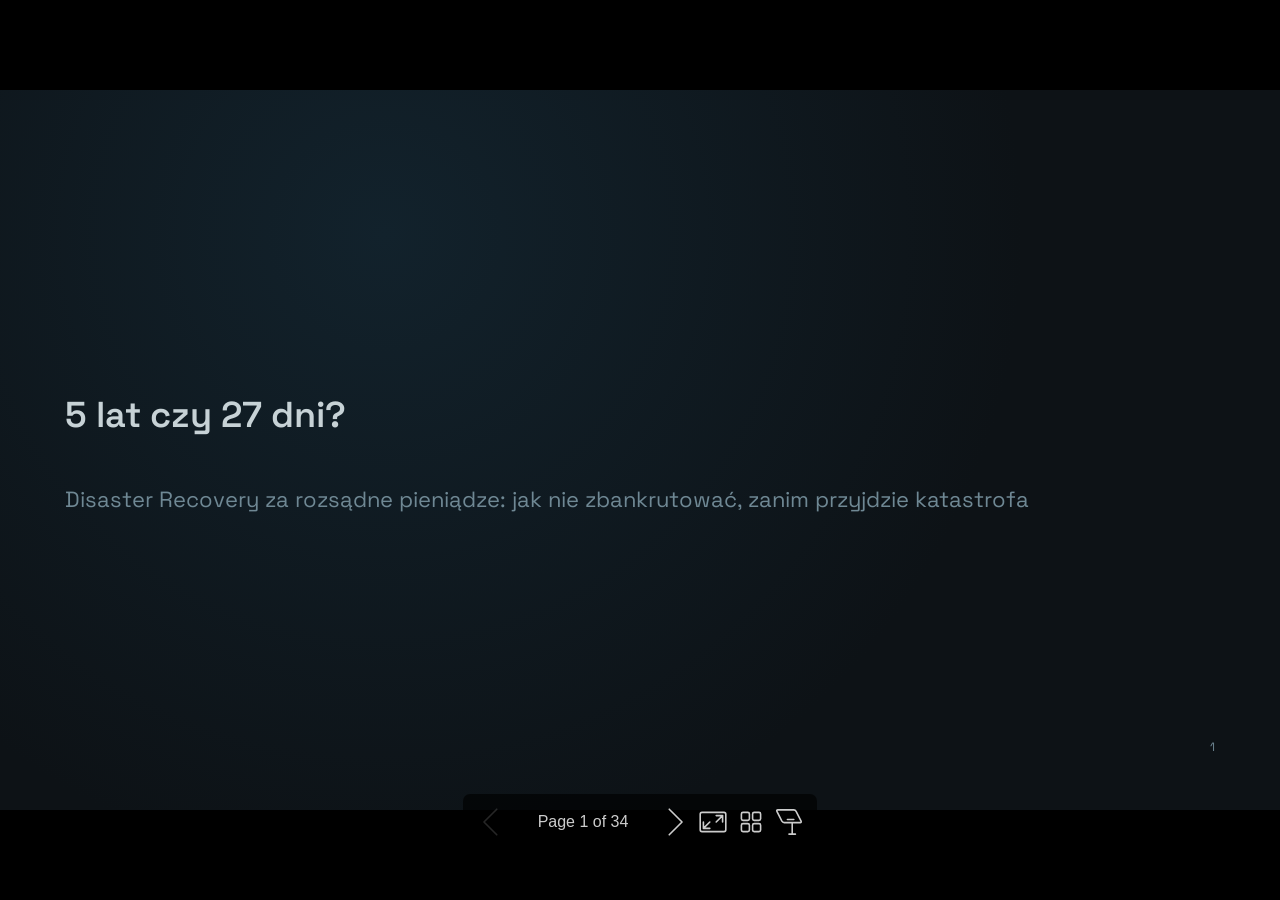
==== commit 4f67b443: "Add details on OR Priority Replication and associated costs - Introduced a new section discussing th" ====
--- a/presentations/maugp-202609/slides.html
+++ b/presentations/maugp-202609/slides.html
@@ -1,9 +1,9 @@
 <!DOCTYPE html><html lang="C"><head><title>5 lat czy 27 dni?</title><meta property="og:title" content="5 lat czy 27 dni?"><meta charset="UTF-8"><meta name="viewport" content="width=device-width,height=device-height,initial-scale=1.0"><meta name="apple-mobile-web-app-capable" content="yes"><meta http-equiv="X-UA-Compatible" content="ie=edge"><meta property="og:type" content="website"><meta name="twitter:card" content="summary"><style>@media screen{body[data-bespoke-view=""] .bespoke-marp-parent>.bespoke-marp-osc>button,body[data-bespoke-view=next] .bespoke-marp-parent>.bespoke-marp-osc>button,body[data-bespoke-view=overview] button.bespoke-marp-overview-close,body[data-bespoke-view=presenter] .bespoke-marp-presenter-container .bespoke-marp-presenter-info-container .bespoke-marp-presenter-info-page-area .bespoke-marp-presenter-info-page,body[data-bespoke-view=presenter] .bespoke-marp-presenter-container .bespoke-marp-presenter-info-container button,body[data-bespoke-view=presenter] .bespoke-marp-presenter-container .bespoke-marp-presenter-note-container button{appearance:none;background-color:initial;border:0;color:inherit;cursor:pointer;font-size:inherit;opacity:.8;outline:none;padding:0;transition:opacity .2s linear;-webkit-tap-highlight-color:transparent}body[data-bespoke-view=""] .bespoke-marp-parent>.bespoke-marp-osc>button:disabled,body[data-bespoke-view=next] .bespoke-marp-parent>.bespoke-marp-osc>button:disabled,body[data-bespoke-view=overview] button.bespoke-marp-overview-close:disabled,body[data-bespoke-view=presenter] .bespoke-marp-presenter-container .bespoke-marp-presenter-info-container .bespoke-marp-presenter-info-page-area .bespoke-marp-presenter-info-page:disabled,body[data-bespoke-view=presenter] .bespoke-marp-presenter-container .bespoke-marp-presenter-info-container button:disabled,body[data-bespoke-view=presenter] .bespoke-marp-presenter-container .bespoke-marp-presenter-note-container button:disabled{cursor:not-allowed;opacity:.15!important}body[data-bespoke-view=""] .bespoke-marp-parent>.bespoke-marp-osc>button:hover,body[data-bespoke-view=next] .bespoke-marp-parent>.bespoke-marp-osc>button:hover,body[data-bespoke-view=overview] button.bespoke-marp-overview-close:hover,body[data-bespoke-view=presenter] .bespoke-marp-presenter-container .bespoke-marp-presenter-info-container .bespoke-marp-presenter-info-page-area .bespoke-marp-presenter-info-page:hover,body[data-bespoke-view=presenter] .bespoke-marp-presenter-container .bespoke-marp-presenter-info-container button:hover,body[data-bespoke-view=presenter] .bespoke-marp-presenter-container .bespoke-marp-presenter-note-container button:hover{opacity:1}body[data-bespoke-view=""] .bespoke-marp-parent>.bespoke-marp-osc>button:hover:active,body[data-bespoke-view=next] .bespoke-marp-parent>.bespoke-marp-osc>button:hover:active,body[data-bespoke-view=overview] button.bespoke-marp-overview-close:hover:active,body[data-bespoke-view=presenter] .bespoke-marp-presenter-container .bespoke-marp-presenter-info-container .bespoke-marp-presenter-info-page-area .bespoke-marp-presenter-info-page:hover:active,body[data-bespoke-view=presenter] .bespoke-marp-presenter-container .bespoke-marp-presenter-info-container button:hover:active,body[data-bespoke-view=presenter] .bespoke-marp-presenter-container .bespoke-marp-presenter-note-container button:hover:active{opacity:.6}body[data-bespoke-view=""] .bespoke-marp-parent>.bespoke-marp-osc>button:hover:not(:disabled),body[data-bespoke-view=next] .bespoke-marp-parent>.bespoke-marp-osc>button:hover:not(:disabled),body[data-bespoke-view=overview] button.bespoke-marp-overview-close:hover:not(:disabled),body[data-bespoke-view=presenter] .bespoke-marp-presenter-container .bespoke-marp-presenter-info-container .bespoke-marp-presenter-info-page-area .bespoke-marp-presenter-info-page:hover:not(:disabled),body[data-bespoke-view=presenter] .bespoke-marp-presenter-container .bespoke-marp-presenter-info-container button:hover:not(:disabled),body[data-bespoke-view=presenter] .bespoke-marp-presenter-container .bespoke-marp-presenter-note-container button:hover:not(:disabled){transition:none}body[data-bespoke-view=""] .bespoke-marp-parent>.bespoke-marp-osc>button[data-bespoke-marp-osc=prev],body[data-bespoke-view=next] .bespoke-marp-parent>.bespoke-marp-osc>button[data-bespoke-marp-osc=prev],body[data-bespoke-view=presenter] .bespoke-marp-presenter-container .bespoke-marp-presenter-info-container button.bespoke-marp-presenter-info-page-prev{background:#0000 url("[data-uri]") no-repeat 50%;background-size:contain;overflow:hidden;text-indent:100%;white-space:nowrap}body[data-bespoke-view=""] .bespoke-marp-parent>.bespoke-marp-osc>button[data-bespoke-marp-osc=next],body[data-bespoke-view=next] .bespoke-marp-parent>.bespoke-marp-osc>button[data-bespoke-marp-osc=next],body[data-bespoke-view=presenter] .bespoke-marp-presenter-container .bespoke-marp-presenter-info-container button.bespoke-marp-presenter-info-page-next{background:#0000 url("[data-uri]") no-repeat 50%;background-size:contain;overflow:hidden;text-indent:100%;white-space:nowrap}body[data-bespoke-view=""] .bespoke-marp-parent>.bespoke-marp-osc>button[data-bespoke-marp-osc=fullscreen],body[data-bespoke-view=next] .bespoke-marp-parent>.bespoke-marp-osc>button[data-bespoke-marp-osc=fullscreen]{background:#0000 url("[data-uri]") no-repeat 50%;background-size:contain;overflow:hidden;text-indent:100%;white-space:nowrap}body[data-bespoke-view=""] .bespoke-marp-parent>.bespoke-marp-osc>button.exit[data-bespoke-marp-osc=fullscreen],body[data-bespoke-view=next] .bespoke-marp-parent>.bespoke-marp-osc>button.exit[data-bespoke-marp-osc=fullscreen]{background-image:url("[data-uri]")}body[data-bespoke-view=""] .bespoke-marp-parent>.bespoke-marp-osc>button[data-bespoke-marp-osc=presenter],body[data-bespoke-view=next] .bespoke-marp-parent>.bespoke-marp-osc>button[data-bespoke-marp-osc=presenter]{background:#0000 url("[data-uri]") no-repeat 50%;background-size:contain;overflow:hidden;text-indent:100%;white-space:nowrap}body[data-bespoke-view=overview] button.bespoke-marp-overview-close,body[data-bespoke-view=presenter] .bespoke-marp-presenter-container .bespoke-marp-presenter-note-container button.bespoke-marp-presenter-note-bigger{background:#0000 url("[data-uri]") no-repeat 50%;background-size:contain;overflow:hidden;text-indent:100%;white-space:nowrap}body[data-bespoke-view=presenter] .bespoke-marp-presenter-container .bespoke-marp-presenter-note-container button.bespoke-marp-presenter-note-smaller{background:#0000 url("[data-uri]") no-repeat 50%;background-size:contain;overflow:hidden;text-indent:100%;white-space:nowrap}body[data-bespoke-view=""] .bespoke-marp-parent>.bespoke-marp-osc>button[data-bespoke-marp-osc=overview],body[data-bespoke-view=next] .bespoke-marp-parent>.bespoke-marp-osc>button[data-bespoke-marp-osc=overview]{background:#0000 url("[data-uri]") no-repeat 50%;background-size:contain;overflow:hidden;text-indent:100%;white-space:nowrap}}@keyframes __bespoke_marp_transition_reduced_outgoing__{0%{opacity:1}to{opacity:0}}@keyframes __bespoke_marp_transition_reduced_incoming__{0%{mix-blend-mode:plus-lighter;opacity:0}to{mix-blend-mode:plus-lighter;opacity:1}}.bespoke-marp-note,.bespoke-marp-osc,.bespoke-progress-parent{display:none;transition:none}@media screen{::view-transition-group(*){animation-duration:var(--marp-bespoke-transition-animation-duration,.5s);animation-timing-function:ease}::view-transition-new(*),::view-transition-old(*){animation-delay:0s;animation-direction:var(--marp-bespoke-transition-animation-direction,normal);animation-duration:var(--marp-bespoke-transition-animation-duration,.5s);animation-fill-mode:both;animation-name:var(--marp-bespoke-transition-animation-name,var(--marp-bespoke-transition-animation-name-fallback,__bespoke_marp_transition_no_animation__));mix-blend-mode:normal}::view-transition-old(*){--marp-bespoke-transition-animation-name-fallback:__bespoke_marp_transition_reduced_outgoing__;animation-timing-function:ease}::view-transition-new(*){--marp-bespoke-transition-animation-name-fallback:__bespoke_marp_transition_reduced_incoming__;animation-timing-function:ease}::view-transition-new(root),::view-transition-old(root){animation-timing-function:linear}::view-transition-new(__bespoke_marp_transition_osc__),::view-transition-old(__bespoke_marp_transition_osc__){animation-duration:0s!important;animation-name:__bespoke_marp_transition_osc__!important}::view-transition-new(__bespoke_marp_transition_osc__){opacity:0!important}.bespoke-marp-transition-warming-up::view-transition-group(*),.bespoke-marp-transition-warming-up::view-transition-new(*),.bespoke-marp-transition-warming-up::view-transition-old(*){animation-play-state:paused!important}body,html{height:100%;margin:0}body{background:#000;overflow:hidden}svg.bespoke-marp-slide{content-visibility:hidden;interactivity:inert;opacity:0;pointer-events:none;z-index:-1}svg.bespoke-marp-slide:not(.bespoke-marp-active) *{view-transition-name:none!important}svg.bespoke-marp-slide.bespoke-marp-active{content-visibility:visible;interactivity:auto;opacity:1;pointer-events:auto;z-index:0}svg.bespoke-marp-slide.bespoke-marp-active.bespoke-marp-active-ready *{animation-name:__bespoke_marp__!important}@supports not (content-visibility:hidden){svg.bespoke-marp-slide[data-bespoke-marp-load=hideable]{display:none}svg.bespoke-marp-slide[data-bespoke-marp-load=hideable].bespoke-marp-active{display:block}}}@media screen and (prefers-reduced-motion:reduce){svg.bespoke-marp-slide *{view-transition-name:none!important}}@media screen{[data-bespoke-marp-fragment=inactive]{visibility:hidden}body[data-bespoke-view=""] .bespoke-marp-parent,body[data-bespoke-view=next] .bespoke-marp-parent{inset:0;position:absolute}body[data-bespoke-view=""] .bespoke-marp-parent>.bespoke-marp-osc,body[data-bespoke-view=next] .bespoke-marp-parent>.bespoke-marp-osc{background:#000000a6;border-radius:7px;bottom:50px;color:#fff;contain:paint;display:block;font-family:Helvetica,Arial,sans-serif;font-size:16px;left:50%;line-height:0;opacity:1;padding:12px;position:absolute;touch-action:manipulation;transform:translateX(-50%);transition:opacity .2s linear;-webkit-user-select:none;user-select:none;view-transition-name:__bespoke_marp_transition_osc__;white-space:nowrap;will-change:transform;z-index:1}body[data-bespoke-view=""] .bespoke-marp-parent>.bespoke-marp-osc>:where(*),body[data-bespoke-view=next] .bespoke-marp-parent>.bespoke-marp-osc>:where(*){margin-left:6px}body[data-bespoke-view=""] .bespoke-marp-parent>.bespoke-marp-osc>:where(*):where(:first-child),body[data-bespoke-view=next] .bespoke-marp-parent>.bespoke-marp-osc>:where(*):where(:first-child){margin-left:0}body[data-bespoke-view=""] .bespoke-marp-parent>.bespoke-marp-osc>span,body[data-bespoke-view=next] .bespoke-marp-parent>.bespoke-marp-osc>span{opacity:.8}body[data-bespoke-view=""] .bespoke-marp-parent>.bespoke-marp-osc>span[data-bespoke-marp-osc=page],body[data-bespoke-view=next] .bespoke-marp-parent>.bespoke-marp-osc>span[data-bespoke-marp-osc=page]{display:inline-block;min-width:140px;text-align:center}body[data-bespoke-view=""] .bespoke-marp-parent>.bespoke-marp-osc>button[data-bespoke-marp-osc=fullscreen],body[data-bespoke-view=""] .bespoke-marp-parent>.bespoke-marp-osc>button[data-bespoke-marp-osc=next],body[data-bespoke-view=""] .bespoke-marp-parent>.bespoke-marp-osc>button[data-bespoke-marp-osc=overview],body[data-bespoke-view=""] .bespoke-marp-parent>.bespoke-marp-osc>button[data-bespoke-marp-osc=presenter],body[data-bespoke-view=""] .bespoke-marp-parent>.bespoke-marp-osc>button[data-bespoke-marp-osc=prev],body[data-bespoke-view=next] .bespoke-marp-parent>.bespoke-marp-osc>button[data-bespoke-marp-osc=fullscreen],body[data-bespoke-view=next] .bespoke-marp-parent>.bespoke-marp-osc>button[data-bespoke-marp-osc=next],body[data-bespoke-view=next] .bespoke-marp-parent>.bespoke-marp-osc>button[data-bespoke-marp-osc=overview],body[data-bespoke-view=next] .bespoke-marp-parent>.bespoke-marp-osc>button[data-bespoke-marp-osc=presenter],body[data-bespoke-view=next] .bespoke-marp-parent>.bespoke-marp-osc>button[data-bespoke-marp-osc=prev]{height:32px;line-height:32px;width:32px}body[data-bespoke-view=""] .bespoke-marp-parent.bespoke-marp-inactive,body[data-bespoke-view=next] .bespoke-marp-parent.bespoke-marp-inactive{cursor:none}body[data-bespoke-view=""] .bespoke-marp-parent.bespoke-marp-inactive>.bespoke-marp-osc,body[data-bespoke-view=next] .bespoke-marp-parent.bespoke-marp-inactive>.bespoke-marp-osc{opacity:0;pointer-events:none}body[data-bespoke-view=""] svg.bespoke-marp-slide,body[data-bespoke-view=next] svg.bespoke-marp-slide{height:100%;left:0;position:absolute;top:0;width:100%}body[data-bespoke-view=""] .bespoke-progress-parent{background:#222;display:flex;height:5px;width:100%}body[data-bespoke-view=""] .bespoke-progress-parent+:where(.bespoke-marp-parent){top:5px}body[data-bespoke-view=""] .bespoke-progress-parent .bespoke-progress-bar{background:#0288d1;flex:0 0 0;transition:flex-basis .2s cubic-bezier(0,1,1,1)}body[data-bespoke-view=next]{background:#0000}body[data-bespoke-view=presenter]{background:#161616}body[data-bespoke-view=presenter] .bespoke-marp-presenter-container{display:grid;font-family:Helvetica,Arial,sans-serif;grid-template:"current dragbar next" minmax(140px,1fr) "current dragbar note" 2fr "info    dragbar note" 3em;grid-template-columns:minmax(3px,var(--bespoke-marp-presenter-split-ratio,66%)) 0 minmax(3px,1fr);height:100%;left:0;position:absolute;top:0;width:100%}body[data-bespoke-view=presenter] .bespoke-marp-presenter-container :where(.bespoke-marp-parent){grid-area:current;overflow:hidden;position:relative}body[data-bespoke-view=presenter] .bespoke-marp-presenter-container :where(.bespoke-marp-parent) :where(svg.bespoke-marp-slide){height:calc(100% - 40px);left:20px;pointer-events:none;position:absolute;top:20px;-webkit-user-select:none;user-select:none;width:calc(100% - 40px)}body[data-bespoke-view=presenter] .bespoke-marp-presenter-container :where(.bespoke-marp-parent) :where(svg.bespoke-marp-slide).bespoke-marp-active{filter:drop-shadow(0 3px 10px rgba(0,0,0,.5))}body[data-bespoke-view=presenter] .bespoke-marp-presenter-container .bespoke-marp-presenter-dragbar-container{background:#0288d1;cursor:col-resize;grid-area:dragbar;margin-left:-3px;opacity:0;position:relative;transition:opacity .4s linear .1s;width:6px;z-index:10}body[data-bespoke-view=presenter] .bespoke-marp-presenter-container .bespoke-marp-presenter-dragbar-container:hover{opacity:1}body[data-bespoke-view=presenter] .bespoke-marp-presenter-container .bespoke-marp-presenter-dragbar-container.active{opacity:1;transition-delay:0s}body[data-bespoke-view=presenter] .bespoke-marp-presenter-container .bespoke-marp-presenter-next-container{background:#222;cursor:pointer;display:none;grid-area:next;overflow:hidden;position:relative}body[data-bespoke-view=presenter] .bespoke-marp-presenter-container .bespoke-marp-presenter-next-container.active{display:block}body[data-bespoke-view=presenter] .bespoke-marp-presenter-container .bespoke-marp-presenter-next-container iframe.bespoke-marp-presenter-next{background:#0000;border:0;display:block;filter:drop-shadow(0 3px 10px rgba(0,0,0,.5));height:calc(100% - 40px);left:20px;pointer-events:none;position:absolute;interactivity:inert;top:20px;-webkit-user-select:none;user-select:none;width:calc(100% - 40px)}body[data-bespoke-view=presenter] .bespoke-marp-presenter-container .bespoke-marp-presenter-note-container{background:#222;color:#eee;grid-area:note;position:relative;z-index:1}body[data-bespoke-view=presenter] .bespoke-marp-presenter-container .bespoke-marp-presenter-note-container button{height:1.5em;line-height:1.5em;width:1.5em}body[data-bespoke-view=presenter] .bespoke-marp-presenter-container .bespoke-marp-presenter-note-container .bespoke-marp-presenter-note-wrapper{display:block;inset:0;position:absolute}body[data-bespoke-view=presenter] .bespoke-marp-presenter-container .bespoke-marp-presenter-note-container .bespoke-marp-presenter-note-buttons{background:#000000a6;border-radius:4px;bottom:0;display:flex;gap:4px;margin:12px;opacity:0;padding:6px;pointer-events:none;position:absolute;right:0;transition:opacity .2s linear}body[data-bespoke-view=presenter] .bespoke-marp-presenter-container .bespoke-marp-presenter-note-container .bespoke-marp-presenter-note-buttons:focus-within,body[data-bespoke-view=presenter] .bespoke-marp-presenter-container .bespoke-marp-presenter-note-container .bespoke-marp-presenter-note-wrapper:focus-within+.bespoke-marp-presenter-note-buttons,body[data-bespoke-view=presenter] .bespoke-marp-presenter-container .bespoke-marp-presenter-note-container:hover .bespoke-marp-presenter-note-buttons{opacity:1;pointer-events:auto}body[data-bespoke-view=presenter] .bespoke-marp-presenter-container .bespoke-marp-presenter-note-container .bespoke-marp-note{box-sizing:border-box;font-size:calc(1.1em*var(--bespoke-marp-note-font-scale, 1));height:calc(100% - 40px);margin:20px;overflow:auto;padding-right:3px;white-space:pre-wrap;width:calc(100% - 40px);word-wrap:break-word;scrollbar-color:#eeeeee80 #0000;scrollbar-width:thin}body[data-bespoke-view=presenter] .bespoke-marp-presenter-container .bespoke-marp-presenter-note-container .bespoke-marp-note::-webkit-scrollbar{width:6px}body[data-bespoke-view=presenter] .bespoke-marp-presenter-container .bespoke-marp-presenter-note-container .bespoke-marp-note::-webkit-scrollbar-track{background:#0000}body[data-bespoke-view=presenter] .bespoke-marp-presenter-container .bespoke-marp-presenter-note-container .bespoke-marp-note::-webkit-scrollbar-thumb{background:#eeeeee80;border-radius:6px}body[data-bespoke-view=presenter] .bespoke-marp-presenter-container .bespoke-marp-presenter-note-container .bespoke-marp-note:empty{pointer-events:none}body[data-bespoke-view=presenter] .bespoke-marp-presenter-container .bespoke-marp-presenter-note-container .bespoke-marp-note.active{display:block}body[data-bespoke-view=presenter] .bespoke-marp-presenter-container .bespoke-marp-presenter-note-container .bespoke-marp-note p:first-child{margin-top:0}body[data-bespoke-view=presenter] .bespoke-marp-presenter-container .bespoke-marp-presenter-note-container .bespoke-marp-note p:last-child{margin-bottom:0}body[data-bespoke-view=presenter] .bespoke-marp-presenter-container .bespoke-marp-presenter-info-container{align-items:center;box-sizing:border-box;color:#eee;display:flex;flex-wrap:nowrap;grid-area:info;justify-content:center;overflow:hidden;padding:0 10px}body[data-bespoke-view=presenter] .bespoke-marp-presenter-container .bespoke-marp-presenter-info-container .bespoke-marp-presenter-info-page-area,body[data-bespoke-view=presenter] .bespoke-marp-presenter-container .bespoke-marp-presenter-info-container .bespoke-marp-presenter-info-time,body[data-bespoke-view=presenter] .bespoke-marp-presenter-container .bespoke-marp-presenter-info-container .bespoke-marp-presenter-info-timer{box-sizing:border-box;display:block;padding:0 10px;white-space:nowrap;width:100%}body[data-bespoke-view=presenter] .bespoke-marp-presenter-container .bespoke-marp-presenter-info-container button{height:1.5em;line-height:1.5em;width:1.5em}body[data-bespoke-view=presenter] .bespoke-marp-presenter-container .bespoke-marp-presenter-info-container .bespoke-marp-presenter-info-page-area{order:2;text-align:center}body[data-bespoke-view=presenter] .bespoke-marp-presenter-container .bespoke-marp-presenter-info-container .bespoke-marp-presenter-info-page-area .bespoke-marp-presenter-info-page{display:inline-block;min-width:120px;text-align:center}body[data-bespoke-view=presenter] .bespoke-marp-presenter-container .bespoke-marp-presenter-info-container .bespoke-marp-presenter-info-time{color:#999;order:1;text-align:left}body[data-bespoke-view=presenter] .bespoke-marp-presenter-container .bespoke-marp-presenter-info-container .bespoke-marp-presenter-info-timer{color:#999;order:3;text-align:right}body[data-bespoke-view=presenter] .bespoke-marp-presenter-container .bespoke-marp-presenter-info-container .bespoke-marp-presenter-info-timer:hover{cursor:pointer}body[data-bespoke-view=overview]{background:#161616;overflow:auto}body[data-bespoke-view=overview] [data-bespoke-marp-fragment=inactive]{visibility:visible}body[data-bespoke-view=overview] .bespoke-marp-overview-header{backdrop-filter:blur(4px);background:#222222d9;box-shadow:0 3px 10px #00000080;box-sizing:border-box;display:flex;height:48px;inset:0 0 auto;justify-content:flex-end;padding:10px;position:fixed;z-index:1}body[data-bespoke-view=overview] button.bespoke-marp-overview-close{height:28px;line-height:28px;transform:rotate(45deg);width:28px}body[data-bespoke-view=overview] .bespoke-marp-parent{display:grid;gap:40px;grid-template-columns:repeat(auto-fit,minmax(0,240px));justify-content:space-around;padding:30px}body[data-bespoke-view=overview] .bespoke-marp-parent svg.bespoke-marp-slide{--bov-selected:#0000;--bov-focus:#161616;--bov-focus-outline:#0000;background-image:conic-gradient(#161616 0 0),conic-gradient(var(--bov-focus) 0 0),conic-gradient(var(--bov-focus-outline) 0 0),conic-gradient(var(--bov-selected) 0 0);background-position:5px 5px,3px 3px,2px 2px,0 0;background-repeat:no-repeat;background-size:calc(100% - 10px) calc(100% - 10px),calc(100% - 6px) calc(100% - 6px),calc(100% - 4px) calc(100% - 4px),100% 100%;content-visibility:visible;cursor:pointer;filter:drop-shadow(0 3px 10px rgba(0,0,0,.5));margin:-6px;padding:6px;interactivity:auto;opacity:1;outline:0;pointer-events:auto;scroll-margin-block:30px;width:100%;z-index:0}body[data-bespoke-view=overview] .bespoke-marp-parent svg.bespoke-marp-slide *,body[data-bespoke-view=overview] .bespoke-marp-parent svg.bespoke-marp-slide.bespoke-marp-active *{pointer-events:none;interactivity:inert}body[data-bespoke-view=overview] .bespoke-marp-parent svg.bespoke-marp-slide:active,body[data-bespoke-view=overview] .bespoke-marp-parent svg.bespoke-marp-slide:focus-visible,body[data-bespoke-view=overview] .bespoke-marp-parent svg.bespoke-marp-slide:hover{--bov-focus-outline:#161616}body[data-bespoke-view=overview] .bespoke-marp-parent svg.bespoke-marp-slide:focus-visible,body[data-bespoke-view=overview] .bespoke-marp-parent svg.bespoke-marp-slide:hover{--bov-focus:#999}body[data-bespoke-view=overview] .bespoke-marp-parent svg.bespoke-marp-slide:active{--bov-focus:#eee}body[data-bespoke-view=overview] .bespoke-marp-parent svg.bespoke-marp-slide.bespoke-marp-active{--bov-selected:#0288d1}body[data-bespoke-view=overview]:has(.bespoke-marp-overview-header) .bespoke-marp-parent{padding-top:78px}body[data-bespoke-view=overview]:has(.bespoke-marp-overview-header) .bespoke-marp-parent svg.bespoke-marp-slide{scroll-margin-top:78px}.bespoke-marp-overview{background:#000000a6;inset:0;opacity:0;pointer-events:none;position:fixed;transition:opacity .1s ease;z-index:10}.bespoke-marp-overview iframe{background:#222;border:0;display:block;height:100%;left:0;position:absolute;top:0;width:100%}.bespoke-marp-overview[data-open="1"]{opacity:1;pointer-events:auto}}@media print{.bespoke-marp-overview,.bespoke-marp-presenter-info-container,.bespoke-marp-presenter-next-container,.bespoke-marp-presenter-note-container{display:none}}</style><style>@import url('https://fonts.googleapis.com/css2?family=Space+Grotesk:wght@300;400;500;600;700&display=swap');div#\:\$p > svg > foreignObject > section{width:1280px;height:720px;box-sizing:border-box;overflow:hidden;position:relative;scroll-snap-align:center center;-webkit-text-size-adjust:100%;text-size-adjust:100%}div#\:\$p > svg > foreignObject > section::after{bottom:0;content:attr(data-marpit-pagination);padding:inherit;pointer-events:none;position:absolute;right:0}div#\:\$p > svg > foreignObject > section:not([data-marpit-pagination])::after{display:none}div#\:\$p > svg > foreignObject > section :is(h1, marp-h1){font-size:2em;margin-block:0.67em}div#\:\$p > svg > foreignObject > section video::-webkit-media-controls{will-change:transform}@page {size:1280px 720px;margin:0}@media print{html, body{background-color:#fff;margin:0;page-break-inside:avoid;break-inside:avoid-page}div#\:\$p > svg > foreignObject > section{page-break-before:always;break-before:page}div#\:\$p > svg > foreignObject > section, div#\:\$p > svg > foreignObject > section *{-webkit-print-color-adjust:exact!important;animation-delay:0s!important;animation-duration:0s!important;color-adjust:exact!important;print-color-adjust:exact!important;transition:none!important}div#\:\$p > svg[data-marpit-svg]{display:block;height:100vh;width:100vw}}div#\:\$p > svg > foreignObject > :where(section){container-type:size}div#\:\$p > svg > foreignObject > section mjx-container[jax="SVG"]{direction:ltr}div#\:\$p > svg > foreignObject > section mjx-container[jax="SVG"] > svg{overflow:visible;min-height:1px;min-width:1px}div#\:\$p > svg > foreignObject > section mjx-container[jax="SVG"] > svg a{fill:blue;stroke:blue}div#\:\$p > svg > foreignObject > section mjx-container[jax="SVG"][display="true"]{display:block;text-align:center;margin:1em 0}div#\:\$p > svg > foreignObject > section mjx-container[jax="SVG"][display="true"][width="full"]{display:flex}div#\:\$p > svg > foreignObject > section mjx-container[jax="SVG"][justify="left"]{text-align:left}div#\:\$p > svg > foreignObject > section mjx-container[jax="SVG"][justify="right"]{text-align:right}div#\:\$p > svg > foreignObject > section g[data-mml-node="merror"] > g{fill:red;stroke:red}div#\:\$p > svg > foreignObject > section g[data-mml-node="merror"] > rect[data-background]{fill:yellow;stroke:none}div#\:\$p > svg > foreignObject > section g[data-mml-node="mtable"] > line[data-line], div#\:\$p > svg > foreignObject > section svg[data-table] > g > line[data-line]{stroke-width:70px;fill:none}div#\:\$p > svg > foreignObject > section g[data-mml-node="mtable"] > rect[data-frame], div#\:\$p > svg > foreignObject > section svg[data-table] > g > rect[data-frame]{stroke-width:70px;fill:none}div#\:\$p > svg > foreignObject > section g[data-mml-node="mtable"] > .mjx-dashed, div#\:\$p > svg > foreignObject > section svg[data-table] > g > .mjx-dashed{stroke-dasharray:140}div#\:\$p > svg > foreignObject > section g[data-mml-node="mtable"] > .mjx-dotted, div#\:\$p > svg > foreignObject > section svg[data-table] > g > .mjx-dotted{stroke-linecap:round;stroke-dasharray:0,140}div#\:\$p > svg > foreignObject > section g[data-mml-node="mtable"] > g > svg{overflow:visible}div#\:\$p > svg > foreignObject > section [jax="SVG"] mjx-tool{display:inline-block;position:relative;width:0;height:0}div#\:\$p > svg > foreignObject > section [jax="SVG"] mjx-tool > mjx-tip{position:absolute;top:0;left:0}div#\:\$p > svg > foreignObject > section mjx-tool > mjx-tip{display:inline-block;padding:.2em;border:1px solid #888;font-size:70%;background-color:#F8F8F8;color:black;box-shadow:2px 2px 5px #AAAAAA}div#\:\$p > svg > foreignObject > section g[data-mml-node="maction"][data-toggle]{cursor:pointer}div#\:\$p > svg > foreignObject > section mjx-status{display:block;position:fixed;left:1em;bottom:1em;min-width:25%;padding:.2em .4em;border:1px solid #888;font-size:90%;background-color:#F8F8F8;color:black}div#\:\$p > svg > foreignObject > section foreignObject[data-mjx-xml]{font-family:initial;line-height:normal;overflow:visible}div#\:\$p > svg > foreignObject > section mjx-container[jax="SVG"] path[data-c], div#\:\$p > svg > foreignObject > section mjx-container[jax="SVG"] use[data-c]{stroke-width:3}@media print{div#\:\$p > svg > foreignObject > section mjx-container[jax=SVG] path[data-c],div#\:\$p > svg > foreignObject > section mjx-container[jax=SVG] use[data-c]{stroke-width:0}}div#\:\$p > svg > foreignObject > section img[data-marp-twemoji]{background:transparent;height:1em;margin:0 .05em 0 .1em;vertical-align:-.1em;width:1em}div#\:\$p > svg > foreignObject > :where(section):not([\20 root]){--bg: #0d1216;--card: #161d22;--accent: #3E7A8E;--accent-light: #7CB3C4;--muted: #6f8894;--text: #c7d2d6;}div#\:\$p > svg > foreignObject > section{background:var(--bg);color:var(--text);font-family:'Space Grotesk', system-ui, sans-serif;font-weight:400;padding:55px 65px;font-size:20px}div#\:\$p > svg > foreignObject > section{--marpit-root-font-size: 20px}div#\:\$p > svg > foreignObject > section :is(h1, marp-h1), div#\:\$p > svg > foreignObject > section :is(h2, marp-h2), div#\:\$p > svg > foreignObject > section :is(h3, marp-h3){font-weight:600;color:var(--text)}div#\:\$p > svg > foreignObject > section :is(h1, marp-h1){font-size:1.5em;border-bottom:2px solid var(--accent);padding-bottom:0.2em;margin-bottom:0.6em}div#\:\$p > svg > foreignObject > section :is(h2, marp-h2){font-size:1.1em;color:var(--accent-light);font-weight:500}div#\:\$p > svg > foreignObject > section strong{color:var(--accent-light);font-weight:600}div#\:\$p > svg > foreignObject > section a{color:var(--accent-light)}div#\:\$p > svg > foreignObject > section blockquote{border-left:4px solid var(--accent);background:var(--card);margin:0.6em 0;padding:0.5em 1em;color:var(--muted);font-style:normal}div#\:\$p > svg > foreignObject > section table{border-collapse:collapse;font-size:0.8em;width:100%}div#\:\$p > svg > foreignObject > section th{background:var(--accent);color:var(--text);font-weight:600;padding:0.4em 0.7em;text-align:left}div#\:\$p > svg > foreignObject > section td{padding:0.4em 0.7em;border-bottom:1px solid #1e2a34}div#\:\$p > svg > foreignObject > section tr:nth-child(even) td{background:var(--card)}div#\:\$p > svg > foreignObject > section::after{color:var(--muted);font-size:0.6em}div#\:\$p > svg > foreignObject > section::after{--marpit-root-font-size: 0.6em}div#\:\$p > svg > foreignObject > section.title{display:flex;flex-direction:column;justify-content:center;align-items:flex-start;background:radial-gradient(circle at 30% 20%, #12222c 0%, var(--bg) 60%)}div#\:\$p > svg > foreignObject > section.title :is(h1, marp-h1){font-size:1.8em;border-bottom:none;color:var(--text)}div#\:\$p > svg > foreignObject > section.title :is(h2, marp-h2){font-size:1.1em;color:var(--muted);font-weight:400}div#\:\$p > svg > foreignObject > section.closing{display:flex;flex-direction:row;justify-content:center;align-items:center;gap:2em;background:radial-gradient(circle at 30% 20%, #12222c 0%, var(--bg) 60%)}div#\:\$p > svg > foreignObject > section.closing :is(h1, marp-h1){font-size:1.8em;border-bottom:none;color:var(--text)}div#\:\$p > svg > foreignObject > section.closing img{max-width:220px;height:auto}div#\:\$p > svg > foreignObject > section.section{display:flex;justify-content:center;align-items:center;background:linear-gradient(135deg, #0a0f14 0%, #0d1620 100%)}div#\:\$p > svg > foreignObject > section.section :is(h1, marp-h1){font-size:1.6em;border-bottom:none;color:var(--accent-light);text-align:center}div#\:\$p > svg > foreignObject > section code{background:var(--card);color:var(--accent-light);border-radius:3px;padding:0.1em 0.3em}div#\:\$p > svg > foreignObject > section.meme{display:flex;flex-direction:column;justify-content:center;align-items:center;text-align:center;background:var(--bg)}div#\:\$p > svg > foreignObject > section.meme :is(h1, marp-h1){font-size:1.3em;border-bottom:none;color:var(--text);margin-bottom:0.2em}div#\:\$p > svg > foreignObject > section.meme :is(h2, marp-h2){font-size:1.1em;color:var(--accent-light);font-style:italic}div#\:\$p > svg > foreignObject > section.meme .meme-face{font-size:5em;margin:0.2em 0;line-height:1}div#\:\$p > svg > foreignObject > section.meme div#\:\$p > svg > foreignObject > section section.meme-face{--marpit-root-font-size: 5em}div#\:\$p > svg > foreignObject > section.meme em{color:var(--muted);font-size:0.8em}div#\:\$p > svg > foreignObject > section[data-marpit-advanced-background="background"]{columns:initial!important;display:block!important;padding:0!important}div#\:\$p > svg > foreignObject > section[data-marpit-advanced-background="background"]::before, div#\:\$p > svg > foreignObject > section[data-marpit-advanced-background="background"]::after, div#\:\$p > svg > foreignObject > section[data-marpit-advanced-background="content"]::before, div#\:\$p > svg > foreignObject > section[data-marpit-advanced-background="content"]::after{display:none!important}div#\:\$p > svg > foreignObject > section[data-marpit-advanced-background="background"] > div[data-marpit-advanced-background-container]{all:initial;display:flex;flex-direction:row;height:100%;overflow:hidden;width:100%}div#\:\$p > svg > foreignObject > section[data-marpit-advanced-background="background"] > div[data-marpit-advanced-background-container][data-marpit-advanced-background-direction="vertical"]{flex-direction:column}div#\:\$p > svg > foreignObject > section[data-marpit-advanced-background="background"][data-marpit-advanced-background-split] > div[data-marpit-advanced-background-container]{width:var(--marpit-advanced-background-split, 50%)}div#\:\$p > svg > foreignObject > section[data-marpit-advanced-background="background"][data-marpit-advanced-background-split="right"] > div[data-marpit-advanced-background-container]{margin-left:calc(100% - var(--marpit-advanced-background-split, 50%))}div#\:\$p > svg > foreignObject > section[data-marpit-advanced-background="background"] > div[data-marpit-advanced-background-container] > figure{all:initial;background-position:center;background-repeat:no-repeat;background-size:cover;flex:auto;margin:0}div#\:\$p > svg > foreignObject > section[data-marpit-advanced-background="background"] > div[data-marpit-advanced-background-container] > figure > figcaption{position:absolute;border:0;clip:rect(0, 0, 0, 0);height:1px;margin:-1px;overflow:hidden;padding:0;white-space:nowrap;width:1px}div#\:\$p > svg > foreignObject > section[data-marpit-advanced-background="content"], div#\:\$p > svg > foreignObject > section[data-marpit-advanced-background="pseudo"]{background:transparent!important}div#\:\$p > svg > foreignObject > section[data-marpit-advanced-background="pseudo"], div#\:\$p > svg[data-marpit-svg] > foreignObject[data-marpit-advanced-background="pseudo"]{pointer-events:none!important}div#\:\$p > svg > foreignObject > section[data-marpit-advanced-background-split]{width:100%;height:100%}
-</style></head><body><div class="bespoke-marp-osc"><button data-bespoke-marp-osc="prev" tabindex="-1" title="Previous slide">Previous slide</button><span data-bespoke-marp-osc="page"></span><button data-bespoke-marp-osc="next" tabindex="-1" title="Next slide">Next slide</button><button data-bespoke-marp-osc="fullscreen" tabindex="-1" title="Toggle fullscreen (f)">Toggle fullscreen</button><button data-bespoke-marp-osc="overview" tabindex="-1" title="Toggle overview view (o)">Toggle overview view</button><button data-bespoke-marp-osc="presenter" tabindex="-1" title="Open presenter view (p)">Open presenter view</button></div><div id=":$p"><svg data-marpit-svg="" viewBox="0 0 1280 720"><foreignObject width="1280" height="720"><section id="1" data-paginate="true" data-class="title" data-theme="nd04wh8vois1cs2oj40dlrdhtqfhmha1ehgev94x5a" lang="C" class="title" data-marpit-pagination="1" style="--paginate:true;--class:title;--theme:nd04wh8vois1cs2oj40dlrdhtqfhmha1ehgev94x5a;" data-marpit-pagination-total="32">
+</style></head><body><div class="bespoke-marp-osc"><button data-bespoke-marp-osc="prev" tabindex="-1" title="Previous slide">Previous slide</button><span data-bespoke-marp-osc="page"></span><button data-bespoke-marp-osc="next" tabindex="-1" title="Next slide">Next slide</button><button data-bespoke-marp-osc="fullscreen" tabindex="-1" title="Toggle fullscreen (f)">Toggle fullscreen</button><button data-bespoke-marp-osc="overview" tabindex="-1" title="Toggle overview view (o)">Toggle overview view</button><button data-bespoke-marp-osc="presenter" tabindex="-1" title="Open presenter view (p)">Open presenter view</button></div><div id=":$p"><svg data-marpit-svg="" viewBox="0 0 1280 720"><foreignObject width="1280" height="720"><section id="1" data-paginate="true" data-class="title" data-theme="00j5ublrqdbelvegp8a5g6b9gykww4px2scm80pdcw42q" lang="C" class="title" data-marpit-pagination="1" style="--paginate:true;--class:title;--theme:00j5ublrqdbelvegp8a5g6b9gykww4px2scm80pdcw42q;" data-marpit-pagination-total="34">
 <h1 id="5-lat-czy-27-dni">5 lat czy 27 dni?</h1>
 <h2 id="disaster-recovery-za-rozs%C4%85dne-pieni%C4%85dze-jak-nie-zbankrutowa%C4%87-zanim-przyjdzie-katastrofa">Disaster Recovery za rozsądne pieniądze: jak nie zbankrutować, zanim przyjdzie katastrofa</h2>
 </section>
-</foreignObject></svg><svg data-marpit-svg="" viewBox="0 0 1280 720"><foreignObject width="1280" height="720"><section id="2" data-paginate="true" data-theme="nd04wh8vois1cs2oj40dlrdhtqfhmha1ehgev94x5a" lang="C" data-marpit-pagination="2" style="--paginate:true;--theme:nd04wh8vois1cs2oj40dlrdhtqfhmha1ehgev94x5a;" data-marpit-pagination-total="32">
+</foreignObject></svg><svg data-marpit-svg="" viewBox="0 0 1280 720"><foreignObject width="1280" height="720"><section id="2" data-paginate="true" data-theme="00j5ublrqdbelvegp8a5g6b9gykww4px2scm80pdcw42q" lang="C" data-marpit-pagination="2" style="--paginate:true;--theme:00j5ublrqdbelvegp8a5g6b9gykww4px2scm80pdcw42q;" data-marpit-pagination-total="34">
 <h1 id="o-mnie">O mnie</h1>
 <ul>
 <li>Technology Advisor @ Protopia</li>
@@ -11,7 +11,7 @@
 <li>Autor książek</li>
 </ul>
 </section>
-</foreignObject></svg><svg data-marpit-svg="" viewBox="0 0 1280 720"><foreignObject width="1280" height="720"><section id="3" data-paginate="true" data-theme="nd04wh8vois1cs2oj40dlrdhtqfhmha1ehgev94x5a" lang="C" data-marpit-pagination="3" style="--paginate:true;--theme:nd04wh8vois1cs2oj40dlrdhtqfhmha1ehgev94x5a;" data-marpit-pagination-total="32">
+</foreignObject></svg><svg data-marpit-svg="" viewBox="0 0 1280 720"><foreignObject width="1280" height="720"><section id="3" data-paginate="true" data-theme="00j5ublrqdbelvegp8a5g6b9gykww4px2scm80pdcw42q" lang="C" data-marpit-pagination="3" style="--paginate:true;--theme:00j5ublrqdbelvegp8a5g6b9gykww4px2scm80pdcw42q;" data-marpit-pagination-total="34">
 <h1 id="punkt-wyj%C5%9Bcia">Punkt wyjścia</h1>
 <ul>
 <li>Platforma używana wewnątrz dużej firmy, używana przez setki wewnętrznych klientów</li>
@@ -23,7 +23,7 @@
 <p>Zasada, którą trzymałem się przez cały projekt: <strong>measure, don't assume</strong></p>
 </blockquote>
 </section>
-</foreignObject></svg><svg data-marpit-svg="" viewBox="0 0 1280 720"><foreignObject width="1280" height="720"><section id="4" data-paginate="true" data-theme="nd04wh8vois1cs2oj40dlrdhtqfhmha1ehgev94x5a" lang="C" data-marpit-pagination="4" style="--paginate:true;--theme:nd04wh8vois1cs2oj40dlrdhtqfhmha1ehgev94x5a;" data-marpit-pagination-total="32">
+</foreignObject></svg><svg data-marpit-svg="" viewBox="0 0 1280 720"><foreignObject width="1280" height="720"><section id="4" data-paginate="true" data-theme="00j5ublrqdbelvegp8a5g6b9gykww4px2scm80pdcw42q" lang="C" data-marpit-pagination="4" style="--paginate:true;--theme:00j5ublrqdbelvegp8a5g6b9gykww4px2scm80pdcw42q;" data-marpit-pagination-total="34">
 <h1 id="skala-z-jak%C4%85-mam-do-czynienia">Skala, z jaką mam do czynienia</h1>
 <table>
 <thead>
@@ -52,7 +52,7 @@
 </tbody>
 </table>
 </section>
-</foreignObject></svg><svg data-marpit-svg="" viewBox="0 0 1280 720"><foreignObject width="1280" height="720"><section id="5" data-paginate="true" data-theme="nd04wh8vois1cs2oj40dlrdhtqfhmha1ehgev94x5a" lang="C" data-marpit-pagination="5" style="--paginate:true;--theme:nd04wh8vois1cs2oj40dlrdhtqfhmha1ehgev94x5a;" data-marpit-pagination-total="32">
+</foreignObject></svg><svg data-marpit-svg="" viewBox="0 0 1280 720"><foreignObject width="1280" height="720"><section id="5" data-paginate="true" data-theme="00j5ublrqdbelvegp8a5g6b9gykww4px2scm80pdcw42q" lang="C" data-marpit-pagination="5" style="--paginate:true;--theme:00j5ublrqdbelvegp8a5g6b9gykww4px2scm80pdcw42q;" data-marpit-pagination-total="34">
 <h1 id="dane">Dane</h1>
 <p>Point-in-time snapshot:</p>
 <table>
@@ -82,7 +82,7 @@
 </tbody>
 </table>
 </section>
-</foreignObject></svg><svg data-marpit-svg="" viewBox="0 0 1280 720"><foreignObject width="1280" height="720"><section id="6" data-paginate="true" data-theme="nd04wh8vois1cs2oj40dlrdhtqfhmha1ehgev94x5a" lang="C" data-marpit-pagination="6" style="--paginate:true;--theme:nd04wh8vois1cs2oj40dlrdhtqfhmha1ehgev94x5a;" data-marpit-pagination-total="32">
+</foreignObject></svg><svg data-marpit-svg="" viewBox="0 0 1280 720"><foreignObject width="1280" height="720"><section id="6" data-paginate="true" data-theme="00j5ublrqdbelvegp8a5g6b9gykww4px2scm80pdcw42q" lang="C" data-marpit-pagination="6" style="--paginate:true;--theme:00j5ublrqdbelvegp8a5g6b9gykww4px2scm80pdcw42q;" data-marpit-pagination-total="34">
 <h1 id="gdzie-faktycznie-jest-luka">Gdzie faktycznie jest luka</h1>
 <p>Wszystkie magazyny: <strong>ZRS, jeden region</strong></p>
 <ul>
@@ -92,12 +92,12 @@
 <p>Co konkretnie znaczy &quot;brak DR&quot;: nie brak jakiejkolwiek odporności, tylko brak <strong>odporności na outage całego regionu</strong>.</p>
 <p>Cel: <strong>RTO 8h, RPO 4h</strong> (wszystkie dane jednolicie)</p>
 </section>
-</foreignObject></svg><svg data-marpit-svg="" viewBox="0 0 1280 720"><foreignObject width="1280" height="720"><section id="7" data-paginate="true" data-class="meme" data-theme="nd04wh8vois1cs2oj40dlrdhtqfhmha1ehgev94x5a" lang="C" class="meme" data-marpit-pagination="7" style="--paginate:true;--class:meme;--theme:nd04wh8vois1cs2oj40dlrdhtqfhmha1ehgev94x5a;" data-marpit-pagination-total="32"><img src="meme-1.jpeg" />
-</section>
-</foreignObject></svg><svg data-marpit-svg="" viewBox="0 0 1280 720"><foreignObject width="1280" height="720"><section id="8" data-paginate="true" data-class="section" data-theme="nd04wh8vois1cs2oj40dlrdhtqfhmha1ehgev94x5a" lang="C" class="section" data-marpit-pagination="8" style="--paginate:true;--class:section;--theme:nd04wh8vois1cs2oj40dlrdhtqfhmha1ehgev94x5a;" data-marpit-pagination-total="32">
+</foreignObject></svg><svg data-marpit-svg="" viewBox="0 0 1280 720"><foreignObject width="1280" height="720"><section id="7" data-paginate="true" data-class="meme" data-theme="00j5ublrqdbelvegp8a5g6b9gykww4px2scm80pdcw42q" lang="C" class="meme" data-marpit-pagination="7" style="--paginate:true;--class:meme;--theme:00j5ublrqdbelvegp8a5g6b9gykww4px2scm80pdcw42q;" data-marpit-pagination-total="34"><img src="meme-1.jpeg" />
+</section>
+</foreignObject></svg><svg data-marpit-svg="" viewBox="0 0 1280 720"><foreignObject width="1280" height="720"><section id="8" data-paginate="true" data-class="section" data-theme="00j5ublrqdbelvegp8a5g6b9gykww4px2scm80pdcw42q" lang="C" class="section" data-marpit-pagination="8" style="--paginate:true;--class:section;--theme:00j5ublrqdbelvegp8a5g6b9gykww4px2scm80pdcw42q;" data-marpit-pagination-total="34">
 <h1 id="krok-1-najprostsza-odpowied%C5%BA-na-papierze">Krok 1: najprostsza odpowiedź na papierze</h1>
 </section>
-</foreignObject></svg><svg data-marpit-svg="" viewBox="0 0 1280 720"><foreignObject width="1280" height="720"><section id="9" data-paginate="true" data-theme="nd04wh8vois1cs2oj40dlrdhtqfhmha1ehgev94x5a" lang="C" data-marpit-pagination="9" style="--paginate:true;--theme:nd04wh8vois1cs2oj40dlrdhtqfhmha1ehgev94x5a;" data-marpit-pagination-total="32">
+</foreignObject></svg><svg data-marpit-svg="" viewBox="0 0 1280 720"><foreignObject width="1280" height="720"><section id="9" data-paginate="true" data-theme="00j5ublrqdbelvegp8a5g6b9gykww4px2scm80pdcw42q" lang="C" data-marpit-pagination="9" style="--paginate:true;--theme:00j5ublrqdbelvegp8a5g6b9gykww4px2scm80pdcw42q;" data-marpit-pagination-total="34">
 <h1 id="w%C5%82%C4%85czam-gzrs-wsz%C4%99dzie">Włączam GZRS wszędzie</h1>
 <p>Najprostsze rozwiązanie: zamienić ZRS na GZRS (Azure sam replikuje dane do drugiego regionu).</p>
 <table>
@@ -138,10 +138,10 @@
 </table>
 <p>W relacji do całego budżetu infrastruktury, koszt storage <strong>to tylko ~10%.</strong></p>
 </section>
-</foreignObject></svg><svg data-marpit-svg="" viewBox="0 0 1280 720"><foreignObject width="1280" height="720"><section id="10" data-paginate="true" data-class="section" data-theme="nd04wh8vois1cs2oj40dlrdhtqfhmha1ehgev94x5a" lang="C" class="section" data-marpit-pagination="10" style="--paginate:true;--class:section;--theme:nd04wh8vois1cs2oj40dlrdhtqfhmha1ehgev94x5a;" data-marpit-pagination-total="32">
+</foreignObject></svg><svg data-marpit-svg="" viewBox="0 0 1280 720"><foreignObject width="1280" height="720"><section id="10" data-paginate="true" data-class="section" data-theme="00j5ublrqdbelvegp8a5g6b9gykww4px2scm80pdcw42q" lang="C" class="section" data-marpit-pagination="10" style="--paginate:true;--class:section;--theme:00j5ublrqdbelvegp8a5g6b9gykww4px2scm80pdcw42q;" data-marpit-pagination-total="34">
 <h1 id="krok-2-prawdziwe-pytanie--jak-wgra%C4%87-dane-kt%C3%B3re-ju%C5%BC-tam-le%C5%BC%C4%85">Krok 2: prawdziwe pytanie — jak wgrać dane, które już tam leżą?</h1>
 </section>
-</foreignObject></svg><svg data-marpit-svg="" viewBox="0 0 1280 720"><foreignObject width="1280" height="720"><section id="11" data-paginate="true" data-theme="nd04wh8vois1cs2oj40dlrdhtqfhmha1ehgev94x5a" lang="C" data-marpit-pagination="11" style="--paginate:true;--theme:nd04wh8vois1cs2oj40dlrdhtqfhmha1ehgev94x5a;" data-marpit-pagination-total="32">
+</foreignObject></svg><svg data-marpit-svg="" viewBox="0 0 1280 720"><foreignObject width="1280" height="720"><section id="11" data-paginate="true" data-theme="00j5ublrqdbelvegp8a5g6b9gykww4px2scm80pdcw42q" lang="C" data-marpit-pagination="11" style="--paginate:true;--theme:00j5ublrqdbelvegp8a5g6b9gykww4px2scm80pdcw42q;" data-marpit-pagination-total="34">
 <h1 id="punkt-startowy-150-mln-obiekt%C3%B3w-700-tb">Punkt startowy: ~150 mln obiektów, ~700 TB</h1>
 <p>GZRS/replikacja obsługuje <strong>nowe zapisy na bieżąco</strong>. Nie odpowiada na pytanie:</p>
 <blockquote>
@@ -149,7 +149,7 @@
 </blockquote>
 <p>Naturalny kandydat: <strong>natywny backfill Azure Object Replication</strong> (&quot;skopiuj istniejące obiekty&quot;).</p>
 </section>
-</foreignObject></svg><svg data-marpit-svg="" viewBox="0 0 1280 720"><foreignObject width="1280" height="720"><section id="12" data-paginate="true" data-theme="nd04wh8vois1cs2oj40dlrdhtqfhmha1ehgev94x5a" lang="C" data-marpit-pagination="12" style="--paginate:true;--theme:nd04wh8vois1cs2oj40dlrdhtqfhmha1ehgev94x5a;" data-marpit-pagination-total="32">
+</foreignObject></svg><svg data-marpit-svg="" viewBox="0 0 1280 720"><foreignObject width="1280" height="720"><section id="12" data-paginate="true" data-theme="00j5ublrqdbelvegp8a5g6b9gykww4px2scm80pdcw42q" lang="C" data-marpit-pagination="12" style="--paginate:true;--theme:00j5ublrqdbelvegp8a5g6b9gykww4px2scm80pdcw42q;" data-marpit-pagination-total="34">
 <h1 id="metodologia-liczba-obiekt%C3%B3w-i-rozmiar-obiekt%C3%B3w-testowane-osobno">Metodologia: liczba obiektów i rozmiar obiektów testowane osobno</h1>
 <p>Dla backfillu ~150 mln obiektów wąskim gardłem może być albo koszt pojedynczego wywołania API (dużo małych obiektów), albo surowa przepustowość sieci (duże obiekty):</p>
 <ul>
@@ -157,7 +157,7 @@
 <li><strong>Jednorazowy test realistycznego rozmiaru</strong> (&quot;realistic&quot;): stała, umiarkowana liczba (500) obiektów o rozmiarach jak prawdziwe segmenty w platformie (86% ~2MB, 14% ~72MB, średnia ~11,7MB).</li>
 </ul>
 </section>
-</foreignObject></svg><svg data-marpit-svg="" viewBox="0 0 1280 720"><foreignObject width="1280" height="720"><section id="13" data-paginate="true" data-theme="nd04wh8vois1cs2oj40dlrdhtqfhmha1ehgev94x5a" lang="C" data-marpit-pagination="13" style="--paginate:true;--theme:nd04wh8vois1cs2oj40dlrdhtqfhmha1ehgev94x5a;" data-marpit-pagination-total="32">
+</foreignObject></svg><svg data-marpit-svg="" viewBox="0 0 1280 720"><foreignObject width="1280" height="720"><section id="13" data-paginate="true" data-theme="00j5ublrqdbelvegp8a5g6b9gykww4px2scm80pdcw42q" lang="C" data-marpit-pagination="13" style="--paginate:true;--theme:00j5ublrqdbelvegp8a5g6b9gykww4px2scm80pdcw42q;" data-marpit-pagination-total="34">
 <h1 id="pomiar-1-natywny-backfill-object-replication">Pomiar 1: natywny backfill Object Replication</h1>
 <table>
 <thead>
@@ -181,7 +181,7 @@
 </tbody>
 </table>
 </section>
-</foreignObject></svg><svg data-marpit-svg="" viewBox="0 0 1280 720"><foreignObject width="1280" height="720"><section id="14" data-paginate="true" data-theme="nd04wh8vois1cs2oj40dlrdhtqfhmha1ehgev94x5a" lang="C" data-marpit-pagination="14" style="--paginate:true;--theme:nd04wh8vois1cs2oj40dlrdhtqfhmha1ehgev94x5a;" data-marpit-pagination-total="32">
+</foreignObject></svg><svg data-marpit-svg="" viewBox="0 0 1280 720"><foreignObject width="1280" height="720"><section id="14" data-paginate="true" data-theme="00j5ublrqdbelvegp8a5g6b9gykww4px2scm80pdcw42q" lang="C" data-marpit-pagination="14" style="--paginate:true;--theme:00j5ublrqdbelvegp8a5g6b9gykww4px2scm80pdcw42q;" data-marpit-pagination-total="34">
 <h1 id="pomiar-1-pe%C5%82na-skala">Pomiar 1: pełna skala</h1>
 <p>Ekstrapolując do pełnej skali (~150M obiektów, ~1 755 TB):</p>
 <ul>
@@ -191,9 +191,9 @@
 <p><strong>Wiążące ograniczenie to zawsze większa z tych dwóch liczb: 5,25 roku.</strong></p>
 <p>Natywny backfill - nie przejdzie.</p>
 </section>
-</foreignObject></svg><svg data-marpit-svg="" viewBox="0 0 1280 720"><foreignObject width="1280" height="720"><section id="15" data-paginate="true" data-class="meme" data-theme="nd04wh8vois1cs2oj40dlrdhtqfhmha1ehgev94x5a" lang="C" class="meme" data-marpit-pagination="15" style="--paginate:true;--class:meme;--theme:nd04wh8vois1cs2oj40dlrdhtqfhmha1ehgev94x5a;" data-marpit-pagination-total="32"><img src="meme-2.jpeg" />
-</section>
-</foreignObject></svg><svg data-marpit-svg="" viewBox="0 0 1280 720"><foreignObject width="1280" height="720"><section id="16" data-paginate="true" data-theme="nd04wh8vois1cs2oj40dlrdhtqfhmha1ehgev94x5a" lang="C" data-marpit-pagination="16" style="--paginate:true;--theme:nd04wh8vois1cs2oj40dlrdhtqfhmha1ehgev94x5a;" data-marpit-pagination-total="32">
+</foreignObject></svg><svg data-marpit-svg="" viewBox="0 0 1280 720"><foreignObject width="1280" height="720"><section id="15" data-paginate="true" data-class="meme" data-theme="00j5ublrqdbelvegp8a5g6b9gykww4px2scm80pdcw42q" lang="C" class="meme" data-marpit-pagination="15" style="--paginate:true;--class:meme;--theme:00j5ublrqdbelvegp8a5g6b9gykww4px2scm80pdcw42q;" data-marpit-pagination-total="34"><img src="meme-2.jpeg" />
+</section>
+</foreignObject></svg><svg data-marpit-svg="" viewBox="0 0 1280 720"><foreignObject width="1280" height="720"><section id="16" data-paginate="true" data-theme="00j5ublrqdbelvegp8a5g6b9gykww4px2scm80pdcw42q" lang="C" data-marpit-pagination="16" style="--paginate:true;--theme:00j5ublrqdbelvegp8a5g6b9gykww4px2scm80pdcw42q;" data-marpit-pagination-total="34">
 <h1 id="pomiar-2-azcopy-zamiast-natywnego-backfillu">Pomiar 2: azcopy zamiast natywnego backfillu</h1>
 <p>Ten sam test, narzędziem <code>azcopy</code> (masowe kopiowanie równoległe):</p>
 <table>
@@ -224,7 +224,7 @@
 </ul>
 <p>Realna poprawa (2,6×–20,1× względem Object Replication), ale wciąż <strong>tygodnie, nie godziny</strong>.</p>
 </section>
-</foreignObject></svg><svg data-marpit-svg="" viewBox="0 0 1280 720"><foreignObject width="1280" height="720"><section id="17" data-paginate="true" data-theme="nd04wh8vois1cs2oj40dlrdhtqfhmha1ehgev94x5a" lang="C" data-marpit-pagination="17" style="--paginate:true;--theme:nd04wh8vois1cs2oj40dlrdhtqfhmha1ehgev94x5a;" data-marpit-pagination-total="32">
+</foreignObject></svg><svg data-marpit-svg="" viewBox="0 0 1280 720"><foreignObject width="1280" height="720"><section id="17" data-paginate="true" data-theme="00j5ublrqdbelvegp8a5g6b9gykww4px2scm80pdcw42q" lang="C" data-marpit-pagination="17" style="--paginate:true;--theme:00j5ublrqdbelvegp8a5g6b9gykww4px2scm80pdcw42q;" data-marpit-pagination-total="34">
 <h1 id="pomiar-3-dostosowanie-wsp%C3%B3%C5%82bie%C5%BCno%C5%9Bci">Pomiar 3: dostosowanie współbieżności</h1>
 <p>Zmieniłem jedno ustawienie: <code>AZCOPY_CONCURRENCY_VALUE</code></p>
 <table>
@@ -265,12 +265,12 @@
 </table>
 <p><strong>Wynik: powyżej 128 nic więcej nie zyskuję</strong> — limit leży gdzie indziej (najpewniej po stronie konta/sieci, nie klienta).</p>
 </section>
-</foreignObject></svg><svg data-marpit-svg="" viewBox="0 0 1280 720"><foreignObject width="1280" height="720"><section id="18" data-paginate="true" data-theme="nd04wh8vois1cs2oj40dlrdhtqfhmha1ehgev94x5a" lang="C" data-marpit-pagination="18" style="--paginate:true;--theme:nd04wh8vois1cs2oj40dlrdhtqfhmha1ehgev94x5a;" data-marpit-pagination-total="32">
+</foreignObject></svg><svg data-marpit-svg="" viewBox="0 0 1280 720"><foreignObject width="1280" height="720"><section id="18" data-paginate="true" data-theme="00j5ublrqdbelvegp8a5g6b9gykww4px2scm80pdcw42q" lang="C" data-marpit-pagination="18" style="--paginate:true;--theme:00j5ublrqdbelvegp8a5g6b9gykww4px2scm80pdcw42q;" data-marpit-pagination-total="34">
 <h1 id="pomiar-3-azcopy-po-dostrojeniu">Pomiar 3: <code>azcopy</code> po &quot;dostrojeniu&quot;</h1>
 <p>Efekt: ~203h (~8,5 dnia) zamiast 288h — jedna linijka konfiguracji.</p>
 <p>To poprawa dla limitu liczbą obiektów. Realistyczne dane (większe obiekty) mają inne ograniczenie — przepustowość, nie liczbę operacji.</p>
 </section>
-</foreignObject></svg><svg data-marpit-svg="" viewBox="0 0 1280 720"><foreignObject width="1280" height="720"><section id="19" data-paginate="true" data-theme="nd04wh8vois1cs2oj40dlrdhtqfhmha1ehgev94x5a" lang="C" data-marpit-pagination="19" style="--paginate:true;--theme:nd04wh8vois1cs2oj40dlrdhtqfhmha1ehgev94x5a;" data-marpit-pagination-total="32">
+</foreignObject></svg><svg data-marpit-svg="" viewBox="0 0 1280 720"><foreignObject width="1280" height="720"><section id="19" data-paginate="true" data-theme="00j5ublrqdbelvegp8a5g6b9gykww4px2scm80pdcw42q" lang="C" data-marpit-pagination="19" style="--paginate:true;--theme:00j5ublrqdbelvegp8a5g6b9gykww4px2scm80pdcw42q;" data-marpit-pagination-total="34">
 <h1 id="pomiar-4-r%C3%B3wnoleg%C5%82e-azcopy-realistyczny-rozmiar-obiekt%C3%B3w">Pomiar 4: równoległe azcopy (realistyczny rozmiar obiektów)</h1>
 <p>Zamiast więcej wątków w jednym zadaniu — kilka niezależnych zadań <code>azcopy</code> naraz, każde na osobnym kontenerze.</p>
 <table>
@@ -304,11 +304,11 @@
 </tbody>
 </table>
 </section>
-</foreignObject></svg><svg data-marpit-svg="" viewBox="0 0 1280 720"><foreignObject width="1280" height="720"><section id="20" data-paginate="true" data-theme="nd04wh8vois1cs2oj40dlrdhtqfhmha1ehgev94x5a" lang="C" data-marpit-pagination="20" style="--paginate:true;--theme:nd04wh8vois1cs2oj40dlrdhtqfhmha1ehgev94x5a;" data-marpit-pagination-total="32">
+</foreignObject></svg><svg data-marpit-svg="" viewBox="0 0 1280 720"><foreignObject width="1280" height="720"><section id="20" data-paginate="true" data-theme="00j5ublrqdbelvegp8a5g6b9gykww4px2scm80pdcw42q" lang="C" data-marpit-pagination="20" style="--paginate:true;--theme:00j5ublrqdbelvegp8a5g6b9gykww4px2scm80pdcw42q;" data-marpit-pagination-total="34">
 <h1 id="pomiar-4-r%C3%B3wnoleg%C5%82e-azcopy">Pomiar 4: równoległe <code>azcopy</code></h1>
 <p><strong>4 równoległe procesy to najlepszy zmierzony punkt.</strong> dla 8 procesów — to potwierdzony (dwukrotnie) spadek wydajności: wspólne ograniczenie sieci/konta zaczyna dominować.</p>
 </section>
-</foreignObject></svg><svg data-marpit-svg="" viewBox="0 0 1280 720"><foreignObject width="1280" height="720"><section id="21" data-paginate="true" data-theme="nd04wh8vois1cs2oj40dlrdhtqfhmha1ehgev94x5a" lang="C" data-marpit-pagination="21" style="--paginate:true;--theme:nd04wh8vois1cs2oj40dlrdhtqfhmha1ehgev94x5a;" data-marpit-pagination-total="32">
+</foreignObject></svg><svg data-marpit-svg="" viewBox="0 0 1280 720"><foreignObject width="1280" height="720"><section id="21" data-paginate="true" data-theme="00j5ublrqdbelvegp8a5g6b9gykww4px2scm80pdcw42q" lang="C" data-marpit-pagination="21" style="--paginate:true;--theme:00j5ublrqdbelvegp8a5g6b9gykww4px2scm80pdcw42q;" data-marpit-pagination-total="34">
 <h1 id="wynik-ko%C5%84cowy-od-525-roku-do-27-dni">Wynik końcowy: od 5,25 roku do 27 dni</h1>
 <table>
 <thead>
@@ -340,16 +340,32 @@
 <p>To wciąż nie jest operacja &quot;jednego dnia&quot; - ale to jednorazowy koszt uruchomienia DR, nie koszt każdego failoveru.</p>
 <p>Koszt samych testów w Azure, jaki zapłaciłem za cały cykl pomiarowy: <strong>5,89 $</strong>.</p>
 </section>
-</foreignObject></svg><svg data-marpit-svg="" viewBox="0 0 1280 720"><foreignObject width="1280" height="720"><section id="22" data-paginate="true" data-class="section" data-theme="nd04wh8vois1cs2oj40dlrdhtqfhmha1ehgev94x5a" lang="C" class="section" data-marpit-pagination="22" style="--paginate:true;--class:section;--theme:nd04wh8vois1cs2oj40dlrdhtqfhmha1ehgev94x5a;" data-marpit-pagination-total="32">
+</foreignObject></svg><svg data-marpit-svg="" viewBox="0 0 1280 720"><foreignObject width="1280" height="720"><section id="22" data-paginate="true" data-class="section" data-theme="00j5ublrqdbelvegp8a5g6b9gykww4px2scm80pdcw42q" lang="C" class="section" data-marpit-pagination="22" style="--paginate:true;--class:section;--theme:00j5ublrqdbelvegp8a5g6b9gykww4px2scm80pdcw42q;" data-marpit-pagination-total="34">
 <h1 id="krok-3-jak-zaprojektowa%C4%87-replikacj%C4%99-%C5%BCeby-by%C5%82a-tania-na-co-dzie%C5%84">Krok 3: jak zaprojektować replikację, żeby była tania na co dzień</h1>
 </section>
-</foreignObject></svg><svg data-marpit-svg="" viewBox="0 0 1280 720"><foreignObject width="1280" height="720"><section id="23" data-paginate="true" data-theme="nd04wh8vois1cs2oj40dlrdhtqfhmha1ehgev94x5a" lang="C" data-marpit-pagination="23" style="--paginate:true;--theme:nd04wh8vois1cs2oj40dlrdhtqfhmha1ehgev94x5a;" data-marpit-pagination-total="32">
+</foreignObject></svg><svg data-marpit-svg="" viewBox="0 0 1280 720"><foreignObject width="1280" height="720"><section id="23" data-paginate="true" data-theme="00j5ublrqdbelvegp8a5g6b9gykww4px2scm80pdcw42q" lang="C" data-marpit-pagination="23" style="--paginate:true;--theme:00j5ublrqdbelvegp8a5g6b9gykww4px2scm80pdcw42q;" data-marpit-pagination-total="34">
 <h1 id="aktywny-pasywny-model-z-warstwowaniem">Aktywny-pasywny model z warstwowaniem</h1>
 <p><strong>Aktywny-pasywny</strong> wygrywa z aktywnym-aktywnym: region podstawowy zostaje w warstwie <strong>Hot</strong> (bez wpływu na wydajność zapytań), region zapasowy w warstwie <strong>Cool/Cold</strong> — &quot;podgrzewam&quot; do Hot dopiero przy realnym failowerze.</p>
 <p>To wymaga <strong>Azure Object Replication</strong> (nie natywnego GZRS): GZRS replikuje blob wraz z jego warstwą — nie da się mieć &quot;Hot w regionie A, Cold w regionie B&quot; jednym kontem GZRS. Object Replication to dwa osobne konta, każde z własną polityką na tiering obiektów.</p>
 <p><strong>Mała uwaga</strong> — backfill Object Replication - dogranie 150M <em>już istniejących</em> obiektów - zbyt wolne. Tutaj Object Replication odpowiada tylko za replikację <em>nowych, bieżących zapisów</em> — małych, ciągłych porcji danych, a nie jednorazowego catch-upu. <code>azcopy</code> robi jednorazową repliację, Object Replication przejmuje utrzymanie od tego momentu.</p>
 </section>
-</foreignObject></svg><svg data-marpit-svg="" viewBox="0 0 1280 720"><foreignObject width="1280" height="720"><section id="24" data-paginate="true" data-theme="nd04wh8vois1cs2oj40dlrdhtqfhmha1ehgev94x5a" lang="C" data-marpit-pagination="24" style="--paginate:true;--theme:nd04wh8vois1cs2oj40dlrdhtqfhmha1ehgev94x5a;" data-marpit-pagination-total="32">
+</foreignObject></svg><svg data-marpit-svg="" viewBox="0 0 1280 720"><foreignObject width="1280" height="720"><section id="24" data-paginate="true" data-theme="00j5ublrqdbelvegp8a5g6b9gykww4px2scm80pdcw42q" lang="C" data-marpit-pagination="24" style="--paginate:true;--theme:00j5ublrqdbelvegp8a5g6b9gykww4px2scm80pdcw42q;" data-marpit-pagination-total="34">
+<h1 id="a-co-z-or-priority-replication">A co z &quot;OR Priority Replication&quot;?</h1>
+<p>Nowa opcja: <strong>99,0% obiektów replikowanych w 15 minut</strong>, poparte SLA (dla tego samego kontynentu).</p>
+<p><strong>Nie rozwiązuje problemu seedingu</strong> — SLA jawnie wyklucza &quot;Existing blob replication ... following a recent Replication Policy creation or update&quot; — czyli dokładnie nasz jednorazowy catch-up ~150M obiektów. Plan azcopy → OR nie traci na aktualności.</p>
+<p><strong>Może mieć znaczenie po zakończeniu seedingu</strong> — SLA 99%/15 min dotyczy replikacji <em>nowych</em> zapisów (RPO, nie RTO).</p>
+<p>Źródło: <a href="https://learn.microsoft.com/en-us/azure/storage/blobs/object-replication-priority-replication#sla-eligibility-and-exclusions">Object Replication Priority Replication — SLA eligibility and exclusions</a></p>
+</section>
+</foreignObject></svg><svg data-marpit-svg="" viewBox="0 0 1280 720"><foreignObject width="1280" height="720"><section id="25" data-paginate="true" data-theme="00j5ublrqdbelvegp8a5g6b9gykww4px2scm80pdcw42q" lang="C" data-marpit-pagination="25" style="--paginate:true;--theme:00j5ublrqdbelvegp8a5g6b9gykww4px2scm80pdcw42q;" data-marpit-pagination-total="34">
+<h1 id="or-priority-replication--dwa-zastrze%C5%BCenia">OR Priority Replication — dwa zastrzeżenia</h1>
+<p><strong>Koszt</strong>: <strong>0,015 $/GB</strong> od całego nowego ingressu — ponad standardowe koszty transakcji/egress OR. Po wyłączeniu — billing trwa jeszcze 30 dni.</p>
+<p>Gdyby liczyć od całego backfillu (przykładowo ~1 755 TB): <strong>1 755 TB × 1 024 GB/TB × 0,015 $/GB ≈ 26 957 $</strong> — jednorazowo, na sam ten metr. W praktyce nieopłacalne.</p>
+<p><strong>Ograniczenie</strong>: tylko <strong>jedna</strong> polityka OR per konto źródłowe może mieć włączone Priority Replication (konto może mieć maks. dwie polityki OR w ogóle).</p>
+<p>Źródła:<br />
+<a href="https://learn.microsoft.com/en-us/azure/storage/blobs/object-replication-priority-replication#feature-pricing">Object Replication Priority Replication — Feature pricing</a><br />
+<a href="https://azure.microsoft.com/en-us/pricing/details/storage/blobs/">Azure Blob Storage Pricing — Object Replication Priority Replication Prices</a></p>
+</section>
+</foreignObject></svg><svg data-marpit-svg="" viewBox="0 0 1280 720"><foreignObject width="1280" height="720"><section id="26" data-paginate="true" data-theme="00j5ublrqdbelvegp8a5g6b9gykww4px2scm80pdcw42q" lang="C" data-marpit-pagination="26" style="--paginate:true;--theme:00j5ublrqdbelvegp8a5g6b9gykww4px2scm80pdcw42q;" data-marpit-pagination-total="34">
 <h1 id="por%C3%B3wnanie-koszt%C3%B3w-replikacji-wolumen-magazynu-log%C3%B3w">Porównanie kosztów replikacji (wolumen magazynu logów)</h1>
 <table>
 <thead>
@@ -376,7 +392,7 @@
 <p><strong>Cold-tier Object Replication: 63–70% taniej niż natywny GZRS.</strong></p>
 <p>Zawiera koszt Cold ZRS po stronie zapasowej plus bieżący egress między regionami (~1 196 $/mies. przy obecnym przyroście danych).</p>
 </section>
-</foreignObject></svg><svg data-marpit-svg="" viewBox="0 0 1280 720"><foreignObject width="1280" height="720"><section id="25" data-paginate="true" data-theme="nd04wh8vois1cs2oj40dlrdhtqfhmha1ehgev94x5a" lang="C" data-marpit-pagination="25" style="--paginate:true;--theme:nd04wh8vois1cs2oj40dlrdhtqfhmha1ehgev94x5a;" data-marpit-pagination-total="32">
+</foreignObject></svg><svg data-marpit-svg="" viewBox="0 0 1280 720"><foreignObject width="1280" height="720"><section id="27" data-paginate="true" data-theme="00j5ublrqdbelvegp8a5g6b9gykww4px2scm80pdcw42q" lang="C" data-marpit-pagination="27" style="--paginate:true;--theme:00j5ublrqdbelvegp8a5g6b9gykww4px2scm80pdcw42q;" data-marpit-pagination-total="34">
 <h1 id="cena-kt%C3%B3rej-nie-wida%C4%87-w-rachunku-miesi%C4%99cznym">Cena, której nie widać w rachunku miesięcznym</h1>
 <p>Failover wymaga &quot;podgrzania&quot; danych <strong>Cold → Hot</strong> przed uruchomieniem klastra zapasowego.</p>
 <p>Azure liczy to jako <strong>Data Retrieval</strong>: 0,03 $/GB.</p>
@@ -404,16 +420,16 @@
 </table>
 <p><strong>To nie jest koszt miesięczny — to koszt jednego zdarzenia.</strong> Dopóki failovery są rzadkie, oszczędność z warstwy Cold i tak wygrywa.</p>
 </section>
-</foreignObject></svg><svg data-marpit-svg="" viewBox="0 0 1280 720"><foreignObject width="1280" height="720"><section id="26" data-paginate="true" data-theme="nd04wh8vois1cs2oj40dlrdhtqfhmha1ehgev94x5a" lang="C" data-marpit-pagination="26" style="--paginate:true;--theme:nd04wh8vois1cs2oj40dlrdhtqfhmha1ehgev94x5a;" data-marpit-pagination-total="32">
+</foreignObject></svg><svg data-marpit-svg="" viewBox="0 0 1280 720"><foreignObject width="1280" height="720"><section id="28" data-paginate="true" data-theme="00j5ublrqdbelvegp8a5g6b9gykww4px2scm80pdcw42q" lang="C" data-marpit-pagination="28" style="--paginate:true;--theme:00j5ublrqdbelvegp8a5g6b9gykww4px2scm80pdcw42q;" data-marpit-pagination-total="34">
 <h1 id="najwi%C4%99ksze-ryzyko-nie-jest-kosztowe--jest-czasowe">Największe ryzyko nie jest kosztowe — jest czasowe</h1>
 <p>Object Replication kopiuje <strong>pliki</strong>. Nie odtwarza samo z siebie operacyjności platformy.</p>
 <p>Platforma trzyma globalny katalog (lokalizacje segmentów, offsety, metadane) jako <strong>stan wewnętrzny klastra</strong>, nie jako gotowy indeks. Świeży klaster zapasowy musi ten katalog <strong>odbudować, skanując dane</strong> (&quot;digest&quot;) — czas tej operacji rośnie z liczbą plików segmentów, nie tylko z ich rozmiarem.</p>
 <p>Kolejność failoveru: <strong>[Cold→Hot] → [digest]</strong> — sekwencyjnie, nie równolegle.</p>
 <p><strong>Czas digestu przy milionach segmentów: nieznany. To większe ryzyko dla 8h RTO niż jakikolwiek koszt w tej prezentacji.</strong></p>
 </section>
-</foreignObject></svg><svg data-marpit-svg="" viewBox="0 0 1280 720"><foreignObject width="1280" height="720"><section id="27" data-paginate="true" data-class="meme" data-theme="nd04wh8vois1cs2oj40dlrdhtqfhmha1ehgev94x5a" lang="C" class="meme" data-marpit-pagination="27" style="--paginate:true;--class:meme;--theme:nd04wh8vois1cs2oj40dlrdhtqfhmha1ehgev94x5a;" data-marpit-pagination-total="32"><img src="meme-3.jpg" />
-</section>
-</foreignObject></svg><svg data-marpit-svg="" viewBox="0 0 1280 720"><foreignObject width="1280" height="720"><section id="28" data-paginate="true" data-theme="nd04wh8vois1cs2oj40dlrdhtqfhmha1ehgev94x5a" lang="C" data-marpit-pagination="28" style="--paginate:true;--theme:nd04wh8vois1cs2oj40dlrdhtqfhmha1ehgev94x5a;" data-marpit-pagination-total="32">
+</foreignObject></svg><svg data-marpit-svg="" viewBox="0 0 1280 720"><foreignObject width="1280" height="720"><section id="29" data-paginate="true" data-class="meme" data-theme="00j5ublrqdbelvegp8a5g6b9gykww4px2scm80pdcw42q" lang="C" class="meme" data-marpit-pagination="29" style="--paginate:true;--class:meme;--theme:00j5ublrqdbelvegp8a5g6b9gykww4px2scm80pdcw42q;" data-marpit-pagination-total="34"><img src="meme-3.jpg" />
+</section>
+</foreignObject></svg><svg data-marpit-svg="" viewBox="0 0 1280 720"><foreignObject width="1280" height="720"><section id="30" data-paginate="true" data-theme="00j5ublrqdbelvegp8a5g6b9gykww4px2scm80pdcw42q" lang="C" data-marpit-pagination="30" style="--paginate:true;--theme:00j5ublrqdbelvegp8a5g6b9gykww4px2scm80pdcw42q;" data-marpit-pagination-total="34">
 <h1 id="inne-ryzyka-kt%C3%B3re-zostawiam-otwarte">Inne ryzyka, które zostawiam otwarte</h1>
 <table>
 <thead>
@@ -439,10 +455,10 @@
 </table>
 <p>Wszystkie wymagają zmierzenia przed wdrożeniem produkcyjnym.</p>
 </section>
-</foreignObject></svg><svg data-marpit-svg="" viewBox="0 0 1280 720"><foreignObject width="1280" height="720"><section id="29" data-paginate="true" data-class="section" data-theme="nd04wh8vois1cs2oj40dlrdhtqfhmha1ehgev94x5a" lang="C" class="section" data-marpit-pagination="29" style="--paginate:true;--class:section;--theme:nd04wh8vois1cs2oj40dlrdhtqfhmha1ehgev94x5a;" data-marpit-pagination-total="32">
+</foreignObject></svg><svg data-marpit-svg="" viewBox="0 0 1280 720"><foreignObject width="1280" height="720"><section id="31" data-paginate="true" data-class="section" data-theme="00j5ublrqdbelvegp8a5g6b9gykww4px2scm80pdcw42q" lang="C" class="section" data-marpit-pagination="31" style="--paginate:true;--class:section;--theme:00j5ublrqdbelvegp8a5g6b9gykww4px2scm80pdcw42q;" data-marpit-pagination-total="34">
 <h1 id="krok-4-czy-wszystkie-dane-zas%C5%82uguj%C4%85-na-t%C4%99-sam%C4%85-ochron%C4%99">Krok 4: czy wszystkie dane zasługują na tę samą ochronę?</h1>
 </section>
-</foreignObject></svg><svg data-marpit-svg="" viewBox="0 0 1280 720"><foreignObject width="1280" height="720"><section id="30" data-paginate="true" data-theme="nd04wh8vois1cs2oj40dlrdhtqfhmha1ehgev94x5a" lang="C" data-marpit-pagination="30" style="--paginate:true;--theme:nd04wh8vois1cs2oj40dlrdhtqfhmha1ehgev94x5a;" data-marpit-pagination-total="32">
+</foreignObject></svg><svg data-marpit-svg="" viewBox="0 0 1280 720"><foreignObject width="1280" height="720"><section id="32" data-paginate="true" data-theme="00j5ublrqdbelvegp8a5g6b9gykww4px2scm80pdcw42q" lang="C" data-marpit-pagination="32" style="--paginate:true;--theme:00j5ublrqdbelvegp8a5g6b9gykww4px2scm80pdcw42q;" data-marpit-pagination-total="34">
 <h1 id="koncentracja-danych">Koncentracja danych</h1>
 <p><strong>Mniej niż 15% wszystkich klientów odpowiada za ~95,8% całego wolumenu</strong>.</p>
 <table>
@@ -465,7 +481,7 @@
 </table>
 <p>Obecne założenie robocze: <strong>Opcja A</strong> — dla prostoty.</p>
 </section>
-</foreignObject></svg><svg data-marpit-svg="" viewBox="0 0 1280 720"><foreignObject width="1280" height="720"><section id="31" data-paginate="true" data-theme="nd04wh8vois1cs2oj40dlrdhtqfhmha1ehgev94x5a" lang="C" data-marpit-pagination="31" style="--paginate:true;--theme:nd04wh8vois1cs2oj40dlrdhtqfhmha1ehgev94x5a;" data-marpit-pagination-total="32">
+</foreignObject></svg><svg data-marpit-svg="" viewBox="0 0 1280 720"><foreignObject width="1280" height="720"><section id="33" data-paginate="true" data-theme="00j5ublrqdbelvegp8a5g6b9gykww4px2scm80pdcw42q" lang="C" data-marpit-pagination="33" style="--paginate:true;--theme:00j5ublrqdbelvegp8a5g6b9gykww4px2scm80pdcw42q;" data-marpit-pagination-total="34">
 <h1 id="wnioski">Wnioski</h1>
 <ol>
 <li><strong>Najprostsza cyfra (9 926 $/mies. za GZRS) nie była problemem.</strong> Problem znalazłem w operacyjnej wykonalności — jak przenieść dane, które już tam są.</li>
@@ -474,7 +490,7 @@
 <li><strong>Koszt failoveru jest policzony. Czas failoveru — najważniejszą liczbę w całym projekcie — wymaga dopracowania.</strong></li>
 </ol>
 </section>
-</foreignObject></svg><svg data-marpit-svg="" viewBox="0 0 1280 720"><foreignObject width="1280" height="720"><section id="32" data-paginate="true" data-class="closing" data-theme="nd04wh8vois1cs2oj40dlrdhtqfhmha1ehgev94x5a" lang="C" class="closing" data-marpit-pagination="32" style="--paginate:true;--class:closing;--theme:nd04wh8vois1cs2oj40dlrdhtqfhmha1ehgev94x5a;" data-marpit-pagination-total="32"><div>
+</foreignObject></svg><svg data-marpit-svg="" viewBox="0 0 1280 720"><foreignObject width="1280" height="720"><section id="34" data-paginate="true" data-class="closing" data-theme="00j5ublrqdbelvegp8a5g6b9gykww4px2scm80pdcw42q" lang="C" class="closing" data-marpit-pagination="34" style="--paginate:true;--class:closing;--theme:00j5ublrqdbelvegp8a5g6b9gykww4px2scm80pdcw42q;" data-marpit-pagination-total="34"><div>
 <h1 id="dzi%C4%99kuj%C4%99">Dziękuję</h1>
 <p>Pytania?</p>
 </div>
